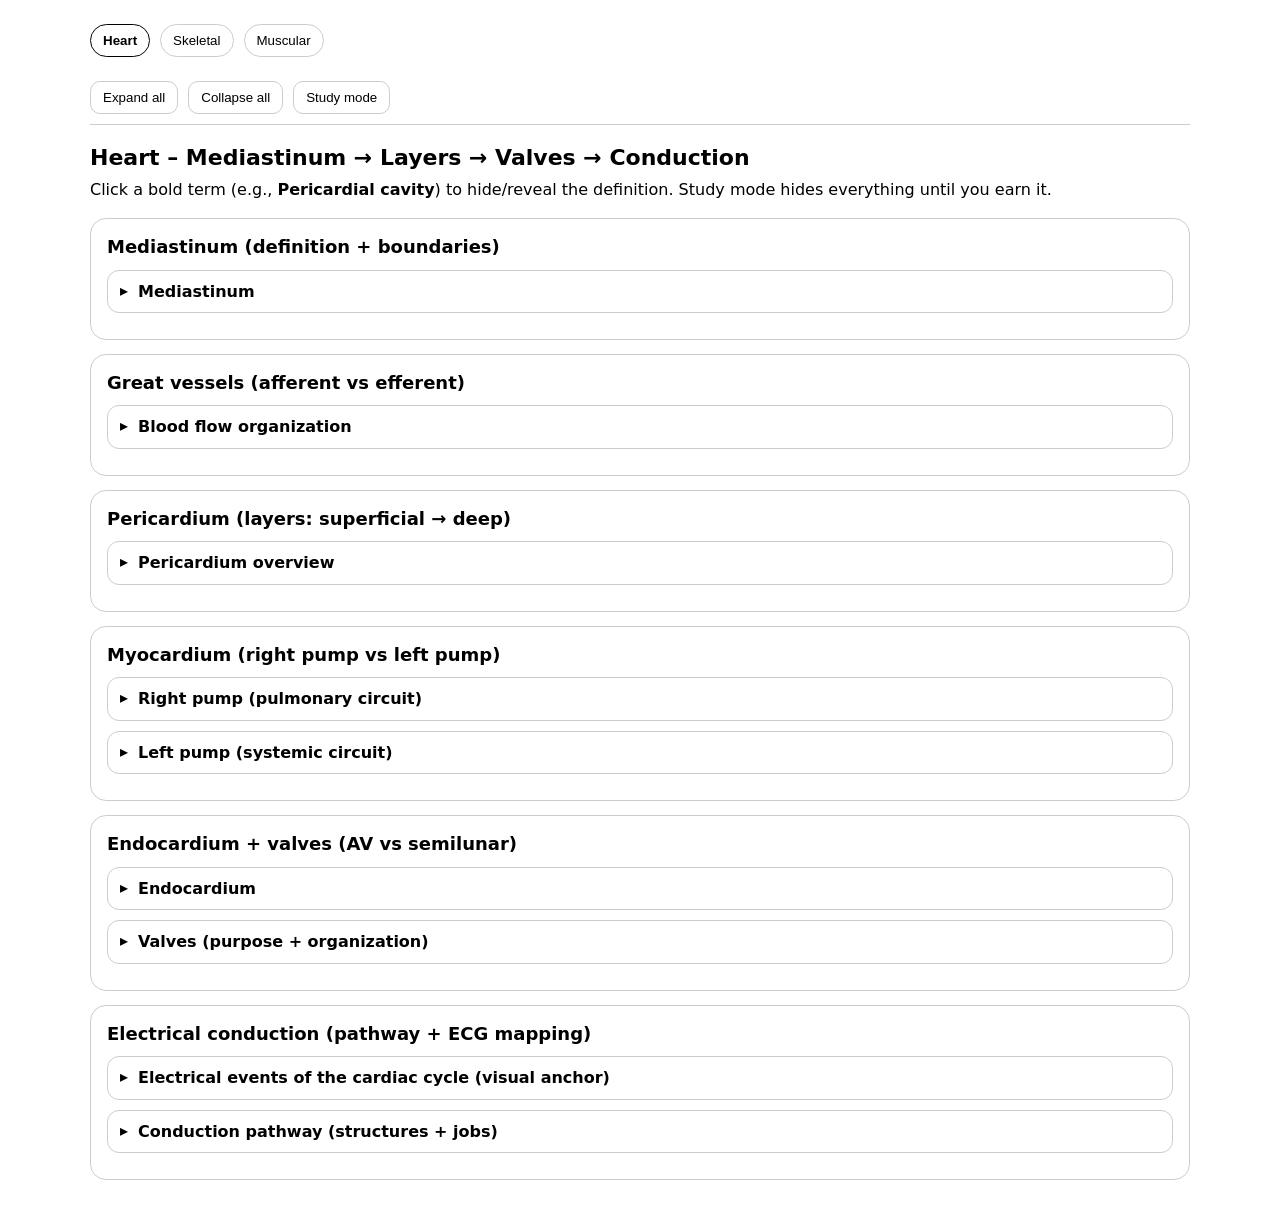
==== index.html @ af653d6c "Add files via upload" ====
<!DOCTYPE html>
<html lang="en">
<head>
  <meta charset="utf-8">
  <meta name="viewport" content="width=device-width,initial-scale=1">
  <title>Anatomy Notes – Heart + Skeletal + Muscular</title>
  <style>
:root{
  --bg:#ffffff;
  --card:#ffffff;
  --ink:#000000;
  --muted:#000000;
  --line:#cccccc;
  --accent:#000000;
}
body{
  margin:0; padding:24px;
  font-family: system-ui, -apple-system, Segoe UI, Roboto, Arial, sans-serif;
  background:var(--bg); color:var(--ink);
  line-height:1.35;
}
.wrap{ max-width: 1100px; margin: 0 auto; }
h1{ margin:0 0 6px 0; font-size:22px; }
.sub{ margin:0 0 18px 0; color:var(--muted); }
section{
  background:var(--card);
  border:1px solid var(--line);
  border-radius:16px;
  padding:16px;
  margin:14px 0;
}
h2{ margin:0 0 10px 0; font-size:18px; }
details{
  border:1px solid var(--line);
  border-radius:12px;
  padding:10px 12px;
  margin:10px 0;
  background:rgba(255,255,255,0.02);
}
details details{ background:rgba(255,255,255,0.015); }
summary{
  cursor:pointer;
  font-weight:650;
  list-style:none;
  outline:none;
}
summary::-webkit-details-marker{ display:none; }
summary::before{
  content:"▸";
  display:inline-block;
  margin-right:10px;
  color:var(--accent);
  transform: translateY(-1px);
}
details[open] > summary::before{ content:"▾"; }
ul{ margin:8px 0 0 22px; }
li{ margin:4px 0; }
.note{ color:var(--muted); margin:8px 0 0 0; }
.tag{
  display:inline-block;
  font-size:12px;
  padding:2px 8px;
  border:1px solid var(--line);
  border-radius:999px;
  color:var(--muted);
  margin-left:8px;
}

/* Toolbar */
.toolbar{
  display:flex; gap:10px; flex-wrap:wrap;
  margin:14px 0 18px 0;
  position: sticky;
  top: 0;
  z-index: 1000;
  background: var(--bg);
  padding: 10px 0;
  border-bottom: 1px solid var(--line);
}
button{
  background:var(--card); color:var(--ink);
  border:1px solid var(--line);
  padding:8px 12px; border-radius:10px;
  cursor:pointer;
}
button:hover{ border-color:var(--accent); }
.active-mode{ font-weight:700; border-color:var(--accent); }

/* Tabs */
.tabbar{
  display:flex;
  gap:10px;
  flex-wrap:wrap;
  margin: 0 0 12px 0;
}
.tabbar button{
  border-radius:999px;
}
.tabbar button.active-tab{
  font-weight:800;
  border-color:var(--accent);
}
.tab-panel{ display:none; }
.tab-panel.active{ display:block; }

/* Flashcards */
.fc-term{
  appearance:none;
  outline:none;
  font: inherit;
  font-weight: 700;
  padding: 0;
  border: 0;
  background: transparent;
  color: var(--ink);
  cursor: pointer;
  text-align: left;
  box-shadow:none;
  border-radius:0;
}
.fc-term:hover{ text-decoration: underline; text-underline-offset: 3px; }
.fc-term:focus{ outline:none; }
.fc-term:focus-visible{ outline:none; box-shadow:none; border-radius:0; }
.fc-def{ display:inline; }
.fc-hidden .fc-def{ display:none; }
.fc-card{ position: relative; }
.study-mode .fc-card:not(.fc-revealed) .fc-def{ display:none; }

/* Tables + images */
table{ width:100%; border-collapse: collapse; margin: 0.5rem 0 0.75rem; font-size: 0.95em; }
th, td{ border: 1px solid #cfcfcf; padding: 0.35rem 0.5rem; vertical-align: top; text-align:left; }
th{ background: #f3f3f3; }
img{ max-width:100%; height:auto; border-radius:12px; border:1px solid var(--line); display:block; margin: 0.6rem 0; }

@media print{
  body{ background:#fff; color:#000; padding:0; }
  section, details{ background:#fff; border-color:#ccc; }
  .toolbar, .tabbar{ display:none !important; }
  summary::before{ color:#000; }
  .note{ color:#333; }
}
</style>
</head>
<body>
  <div class="wrap">
    <div class="tabbar" role="tablist" aria-label="Notes tabs">
      <button type="button" data-tab="heart" class="active-tab" role="tab">Heart</button>
      <button type="button" data-tab="skeletal" role="tab">Skeletal</button>
      <button type="button" data-tab="muscular" role="tab">Muscular</button>
    </div>

    <div id="panel-heart" class="tab-panel active" role="tabpanel" aria-label="Heart notes">
      <div class="toolbar">
        <button type="button" onclick="toggleAll('heart', true)">Expand all</button>
        <button type="button" onclick="toggleAll('heart', false)">Collapse all</button>
        <button id="studyToggle-heart" type="button">Study mode</button>
      </div>
      <h1>Heart – Mediastinum → Layers → Valves → Conduction</h1>
  <div class="sub">Click a bold term (e.g., <b>Pericardial cavity</b>) to hide/reveal the definition. Study mode hides everything until you earn it.</div>

  

  <!-- ========================= -->
  <!-- 1) Mediastinum            -->
  <!-- ========================= -->
  <section>
    <h2>Mediastinum (definition + boundaries)</h2>

    <details open>
      <summary>Mediastinum</summary>
      <ul>
        <li><b>Definition</b>: Central compartment of the thoracic cavity between the right and left pleural sacs.</li>
      </ul>

      <details>
        <summary>Boundaries (whole mediastinum)</summary>
        <ul>
          <li><b>Anterior boundary</b>: Sternum + costal cartilages.</li>
          <li><b>Posterior boundary</b>: Thoracic vertebral bodies.</li>
          <li><b>Lateral boundary</b>: Mediastinal pleura (the medial pleural surfaces).</li>
          <li><b>Inferior boundary</b>: Diaphragm.</li>
          <li><b>Superior boundary</b>: Superior thoracic aperture (thoracic inlet).</li>
        </ul>
      </details>

    </details>
  </section>

  <!-- ========================= -->
  <!-- 2) Great vessels          -->
  <!-- ========================= -->
  <section>
    <h2>Great vessels (afferent vs efferent)</h2>

    <details open>
      <summary>Blood flow organization</summary>
      <p class="note">Afferent = flowing into the heart. Efferent = flowing out of the heart.</p>

      <details>
        <summary>Afferent (to the heart)</summary>
        <ul>
          <li><b>Superior vena cava (SVC)</b>: Returns deoxygenated blood from the upper body to the right atrium.</li>
          <li><b>Inferior vena cava (IVC)</b>: Returns deoxygenated blood from the lower body to the right atrium.</li>
          <li><b>Pulmonary veins</b>: Return oxygenated blood from the lungs to the left atrium.</li>
        </ul>
      </details>

      <details>
        <summary>Efferent (from the heart)</summary>
        <ul>
          <li><b>Pulmonary trunk → pulmonary arteries</b>: Carry deoxygenated blood from the right ventricle to the lungs.</li>
          <li><b>Aorta</b>: Carries oxygenated blood from the left ventricle to the systemic circulation.</li>
        </ul>
      </details>

    </details>
  </section>

  <!-- ========================= -->
  <!-- 3) Pericardium            -->
  <!-- ========================= -->
  <section>
    <h2>Pericardium (layers: superficial → deep)</h2>

    <details open>
      <summary>Pericardium overview</summary>
      <ul>
        <li><b>Pericardium</b>: A protective sac around the heart that anchors it in the mediastinum and provides a low-friction surface for beating.</li>
      </ul>

      <details open>
        <summary>Layers (superficial → deep)</summary>
        <ul>
          <li><b>Fibrous pericardium</b>: Tough outer layer of dense connective tissue. It is firmly anchored to the <b>central tendon of the diaphragm</b>, attached anteriorly to the sternum (sternopericardial connections), and continuous superiorly with the connective tissue (adventitia) of the great vessels—anchoring the heart in place and limiting sudden expansion.</li>
          <li><b>Parietal serous pericardium</b>: Thin, smooth serous membrane that lines the inner surface of the fibrous pericardium (it is the “sac lining” of the serous pericardium).</li>
          <li><b>Pericardial cavity</b>: Potential space between the parietal and visceral serous layers containing a thin film of serous fluid; acts as a lubrication layer so the heart can beat with minimal friction against the sac.</li>
          <li><b>Visceral serous pericardium (epicardium)</b>: Serous membrane tightly adherent to the heart surface; it is the “heart surface” layer of the serous pericardium and is also the outermost layer of the heart wall.</li>
        </ul>
        <p class="note">Mechanic idea: fibrous = anchor/limit; serous = slippery; cavity = fluid glide-plane.</p>
      </details>

      <details>
        <summary>Common confusion breaker: pericardium vs heart wall</summary>
        <ul>
          <li><b>Epicardium</b>: Same thing as visceral serous pericardium (outer heart surface).</li>
          <li><b>Myocardium</b>: Thick cardiac muscle layer that generates force.</li>
          <li><b>Endocardium</b>: Inner lining of chambers/valves (continuous with vascular endothelium).</li>
        </ul>
        <p class="note">One phrase that helps: <b>Serous pericardium folds</b> (parietal ↔ visceral) with a small <b>fluid space</b> between them.</p>
      </details>

    </details>
  </section>

  <!-- ========================= -->
  <!-- 4) Myocardium             -->
  <!-- ========================= -->
  <section>
    <h2>Myocardium (right pump vs left pump)</h2>

    <details open>
      <summary>Right pump (pulmonary circuit)</summary>
      <ul>
        <li><b>Right atrium (RA)</b>: Receiving chamber for systemic venous blood (from SVC/IVC).</li>
        <li><b>Right ventricle (RV)</b>: Sending chamber to the pulmonary trunk; RV wall is <b>thinner than the LV</b> (built for lower-pressure output).</li>
      </ul>
    </details>

    <details open>
      <summary>Left pump (systemic circuit)</summary>
      <ul>
        <li><b>Left atrium (LA)</b>: Receiving chamber for oxygenated blood (from pulmonary veins).</li>
        <li><b>Left ventricle (LV)</b>: Sending chamber to the aorta; LV wall is <b>thicker than the RV</b> (built for higher-pressure output).</li>
      </ul>
    </details>

  </section>

  <!-- ========================= -->
  <!-- 5) Endocardium + valves   -->
  <!-- ========================= -->
  <section>
    <h2>Endocardium + valves (AV vs semilunar)</h2>

    <details open>
      <summary>Endocardium</summary>
      <ul>
        <li><b>Endocardium</b>: Endothelial inner lining of the heart chambers and valves; smooth non-stick lining continuous with blood vessel endothelium.</li>
      </ul>
    </details>

    <details open>
      <summary>Valves (purpose + organization)</summary>
      <ul>
        <li><b>Valve purpose</b>: Ensure one-way blood flow by preventing backflow when pressure gradients reverse.</li>
      </ul>

      <details open>
        <summary>Atrioventricular (AV) valves (atrium → ventricle)</summary>
        <ul>
          <li><b>Tricuspid valve</b>: Right atrium → right ventricle.</li>
          <li><b>Mitral (bicuspid) valve</b>: Left atrium → left ventricle.</li>
          <li><b>Chordae tendineae</b>: Fibrous cords connecting valve leaflets to papillary muscles; prevent leaflet prolapse into atria during ventricular contraction.</li>
          <li><b>Papillary muscles</b>: Ventricular muscles that tense chordae during systole to stabilize AV valves and reduce regurgitation risk.</li>
        </ul>
      </details>

      <details open>
        <summary>Semilunar (SL) valves (ventricle → artery)</summary>
        <ul>
          <li><b>Pulmonic valve</b>: Right ventricle → pulmonary trunk.</li>
          <li><b>Aortic valve</b>: Left ventricle → aorta.</li>
          <li><b>How they close</b>: When ventricular pressure falls below arterial pressure, blood briefly flows backward toward the ventricle and fills the cusps, snapping the valve shut.</li>
        </ul>
      </details>

    </details>

  </section>

  <!-- ========================= -->
  <!-- 6) Conduction + ECG       -->
  <!-- ========================= -->
  <section>
    <h2>Electrical conduction (pathway + ECG mapping)</h2>

    <details open>
      <summary>Electrical events of the cardiac cycle (visual anchor)</summary>
      <div class="imgCard">
        <img src="[data-uri]" alt="ECG diagram" />
        <p class="imgCap">Diagram: P wave (atrial depolarization), QRS complex (ventricular depolarization), ST segment (uniform depolarization), T wave (ventricular repolarization).</p>
      </div>
      <p class="note">This image is embedded for portability.</p>
    </details>

    <details open>
      <summary>Conduction pathway (structures + jobs)</summary>
      <ul>
        <li><b>Sinoatrial (SA) node</b>: Primary pacemaker in the right atrium near the SVC; initiates atrial depolarization.</li>
        <li><b>Bachmann’s bundle</b>: Preferential pathway carrying impulses from the right atrium to the left atrium, coordinating atrial activation.</li>
        <li><b>Internodal pathways</b>: Conduction routes within the right atrium that carry impulses toward the AV node.</li>
        <li><b>Atrioventricular (AV) node</b>: The gate between atria and ventricles; slows conduction and filters impulses before they reach the ventricles.</li>
        <li><b>Bundle of His (AV bundle)</b>: Electrical bridge through the fibrous skeleton into the interventricular septum.</li>
        <li><b>Right and left bundle branches</b>: Rapid pathways down the interventricular septum toward the apex.</li>
        <li><b>Purkinje fibers</b>: Fast subendocardial network that spreads depolarization across ventricular myocardium for coordinated contraction.</li>
      </ul>

      <details open>
        <summary>AV node as “Equalizer” and “Resistor” (two different jobs)</summary>
        <ul>
          <li><b>Equalizer (timing)</b>: Delays atrial-to-ventricular conduction (~0.1 s) so atria can finish emptying into ventricles before ventricular contraction begins.</li>
          <li><b>Resistor (filter)</b>: Limits how many atrial impulses reach the ventricles at very fast atrial rates (long refractory period + decremental conduction → some impulses are blocked).</li>
          <li><b>Key exam nuance</b>: An isoelectric segment on the ECG can coincide with strong mechanical contraction (flat electrical line ≠ mechanical silence).</li>
        </ul>
      </details>

      <details>
        <summary>Quick reference table (ECG timing + electrical location + mechanical meaning)</summary>
                <table class="miniTable">
          <thead>
            <tr>
              <th>ECG component</th>
              <th>Duration (seconds / boxes)</th>
              <th>Amplitude (mm / boxes)</th>
              <th>Electrical location (what tissue is active?)</th>
              <th>Mechanical consequence</th>
            </tr>
          </thead>
          <tbody>
            <tr>
              <td>P wave</td>
              <td>0.08–0.10 s / 2–2.5 boxes</td>
              <td>&lt; 2.5 mm / &lt; 2.5 boxes</td>
              <td>Atrial myocardium depolarizing</td>
              <td>Atrial systole follows shortly</td>
            </tr>
            <tr>
              <td>PR interval</td>
              <td>0.12–0.20 s / 3–5 boxes</td>
              <td>N/A</td>
              <td>AV node delay → His entry</td>
              <td>Ventricular filling time protected (atria finish emptying before ventricles contract)</td>
            </tr>
            <tr>
              <td>QRS complex</td>
              <td>0.06–0.10 s / 1.5–2.5 boxes</td>
              <td>5–30 mm / 5–30 boxes</td>
              <td>IVS + ventricular myocardium depolarizing</td>
              <td>Ventricular systole begins and ramps</td>
            </tr>
            <tr>
              <td>QT interval</td>
              <td>&lt; 0.44–0.46 s / up to 11 boxes</td>
              <td>N/A</td>
              <td>Ventricles from start of depolarization → end of repolarization</td>
              <td>Total ventricular “electrical systole” time (sets the timing window for contraction + recovery)</td>
            </tr>
            <tr>
              <td>T wave</td>
              <td>N/A</td>
              <td>&lt; 5 mm (limb), &lt; 10 mm (precordial) / &lt; 5–10 boxes</td>
              <td>Ventricular myocardium repolarizing</td>
              <td>Relaxation begins → diastole setup</td>
            </tr>
            <tr>
              <td>ST segment</td>
              <td>0.08–0.12 s / 2–3 boxes</td>
              <td>Isoelectric (&lt; 1–2 boxes)</td>
              <td>Ventricles uniformly depolarized</td>
              <td>Peak contraction/ejection phase (flat electrical line ≠ mechanical silence)</td>
            </tr>
            <tr>
              <td>U wave</td>
              <td>N/A</td>
              <td>&lt; 1.5 mm / &lt; 1.5 boxes</td>
              <td>Often not visible; late repolarization (exact source can vary)</td>
              <td>Usually no distinct mechanical event (if prominent, think “something’s off” clinically)</td>
            </tr>
          </tbody>
        </table>
      </details>

    </details>

  </section>
    </div>

    <div id="panel-skeletal" class="tab-panel" role="tabpanel" aria-label="Skeletal notes">
      <div class="toolbar">
        <button type="button" onclick="toggleAll('skeletal', true)">Expand all</button>
        <button type="button" onclick="toggleAll('skeletal', false)">Collapse all</button>
        <button id="studyToggle-skeletal" type="button">Study mode</button>
      </div>
      <h1>Skeletal System – Adult Bone Types + Bone Pathology</h1>
 
  

  <!-- ========================= -->
  <!-- 1) ADULT SKELETON BY TYPE -->
  <!-- ========================= -->
  <section>
    <h2>Adult skeleton reorganized by bone type (the “206-by-shape” map)</h2>

    <details>
      <summary>1) Long bones (90 total)</summary>

      <details>
        <summary>Upper limb + girdle</summary>
        <ul>
          <li>Clavicle (2)</li>
          <li>Humerus (2)</li>
          <li>Radius (2)</li>
          <li>Ulna (2)</li>
          <li>Metacarpals I–V (10 total)</li>
          <li>Hand phalanges (28 total)
            <ul>
              <li>Proximal (10)</li>
              <li>Middle (8)</li>
              <li>Distal (10)</li>
            </ul>
          </li>
        </ul>
      </details>

      <details>
        <summary>Lower limb</summary>
        <ul>
          <li>Femur (2)</li>
          <li>Tibia (2)</li>
          <li>Fibula (2)</li>
          <li>Metatarsals I–V (10 total)</li>
          <li>Foot phalanges (28 total)
            <ul>
              <li>Proximal (10)</li>
              <li>Middle (8)</li>
              <li>Distal (10)</li>
            </ul>
          </li>
        </ul>
      </details>

      <p class="note">Learning hook: long bones = leverage + locomotion + big marrow spaces.</p>
    </details>

    <details>
      <summary>2) Short bones (28 total)</summary>

      <details>
        <summary>Carpals (14 total, excluding pisiform—see sesamoid)</summary>
        <ul>
          <li>Scaphoid (2)</li>
          <li>Lunate (2)</li>
          <li>Triquetrum (2)</li>
          <li>Trapezium (2)</li>
          <li>Trapezoid (2)</li>
          <li>Capitate (2)</li>
          <li>Hamate (2)</li>
        </ul>
      </details>

      <details>
        <summary>Tarsals (14 total)</summary>
        <ul>
          <li>Calcaneus (2)</li>
          <li>Talus (2)</li>
          <li>Navicular (2)</li>
          <li>Cuboid (2)</li>
          <li>Medial cuneiform (2)</li>
          <li>Intermediate cuneiform (2)</li>
          <li>Lateral cuneiform (2)</li>
        </ul>
      </details>

      <p class="note">Learning hook: short bones = stability + shock distribution + controlled glide.</p>
    </details>

    <details>
      <summary>3) Flat bones (38 total)</summary>

      <details>
        <summary>Thorax</summary>
        <ul>
          <li>Ribs (24) (12 pairs)</li>
          <li>Sternum (1)</li>
        </ul>
      </details>

      <details>
        <summary>Shoulder</summary>
        <ul>
          <li>Scapulae (2)</li>
        </ul>
      </details>

      <details>
        <summary>Skull (plate-like protection bones)</summary>
        <ul>
          <li>Frontal (1)</li>
          <li>Parietal (2)</li>
          <li>Occipital (1)</li>
          <li>Temporal (2)</li>
          <li>Nasal (2)</li>
          <li>Lacrimal (2)</li>
          <li>Vomer (1)</li>
        </ul>
      </details>

      <p class="note">Learning hook: flat bones = protection + broad muscle attachment + marrow “real estate.”</p>
    </details>

    <details>
      <summary>4) Irregular bones (46 total)</summary>

      <details>
        <summary>Vertebral column</summary>
        <ul>
          <li>C1–C7 (7)</li>
          <li>T1–T12 (12)</li>
          <li>L1–L5 (5)</li>
          <li>Sacrum (5 Fused)</li>
          <li>Coccyx (4 Fused)</li>
        </ul>
      </details>

      <details>
        <summary>Pelvis</summary>
        <ul>
          <li>Hip bones / os coxae (2) <span class="tag">fused compound bones</span></li>
        </ul>
      </details>

      <details>
        <summary>Skull (complex base + face shapes)</summary>
        <ul>
          <li>Sphenoid (1)</li>
          <li>Ethmoid (1)</li>
          <li>Maxillae (2)</li>
          <li>Mandible (1)</li>
          <li>Zygomatic (2)</li>
          <li>Palatine (2)</li>
          <li>Inferior nasal conchae (2)</li>
        </ul>
      </details>

      <details>
        <summary>Other</summary>
        <ul>
          <li>Hyoid (1)</li>
        </ul>
      </details>

      <details>
        <summary>Auditory ossicles (middle ear)</summary>
        <ul>
          <li>Malleus (2)</li>
          <li>Incus (2)</li>
          <li>Stapes (2)</li>
        </ul>
      </details>

      <p class="note">Learning hook: irregular bones = “custom parts” (spine, skull base, face, pelvis).</p>
    </details>

    <details>
      <summary>5) Sesamoid bones</summary>
      <details>
        <summary>Standard sesamoids included in the classic 206 count (4 total)</summary>
        <ul>
          <li>Patellae (2)</li>
          <li>Pisiform (2) <span class="tag">embedded in tendon</span></li>
        </ul>
      </details>

      <details>
        <summary>Common accessory sesamoids (often present; not always counted)</summary>
        <ul>
          <li>Hallux sesamoids (typically 2 under the 1st metatarsal head)</li>
          <li>Thumb sesamoids (often near the MCP region)</li>
        </ul>
      </details>

      <p class="note">Learning hook: sesamoids = tendon “pulley stones” → improve leverage, reduce friction.</p>
    </details>

    <details>
      <summary>6) Sutural (wormian) bones <span class="tag">variable/accessory</span></summary>
      <ul>
        <li>Small extra bones that can occur within cranial sutures (number/location vary)</li>
      </ul>
    </details>
  </section>

  <!-- ========================= -->
  <!-- 2) BONE PATHOLOGY -->
  <!-- ========================= -->
  <section>
    <h2>Bone pathology (Definitions with micro → macro logic)</h2>
    <p class="note" id="pathNote">Tip: click the condition name to hide/reveal the definition (quick recall drills).</p>
    
    <details>
      <summary>A) Remodeling / density problems (chronic “renovation imbalance”)</summary>
      <ul>
        <li><b>Osteopenia</b>: Lower-than-normal bone mineral density (BMD) that isn’t severe enough to be osteoporosis; reflects <b>net remodeling deficit</b> (resorption &gt; formation) and increases fracture risk over time.</li>
        <li><b>Osteoporosis</b>: Decreased bone mass + weaker micro-architecture (thin trabeculae, porous cortex) from <b>chronic resorption outpacing formation</b>, leading to fragility fractures (hip, vertebrae, wrist are common).</li>
        <li><b>Paget disease of bone (osteitis deformans)</b>: Disordered high-turnover remodeling—bone is broken down and rebuilt too fast, producing structurally abnormal, enlarged, weaker bone (pain, deformity, fracture risk).</li>
      </ul>
    </details>

    <details>
      <summary>B) Mineralization problems (the “soft bone” family)</summary>
      <ul>
        <li><b>Osteomalacia (adults)</b>: Poor mineralization of osteoid → bones become softer, causing bone pain and increased fracture risk (often linked to vitamin D/calcium/phosphate problems).</li>
        <li><b>Rickets (children)</b>: Pediatric osteomalacia affecting growing bones/growth plates, leading to impaired endochondral mineralization and skeletal deformities.</li>
      </ul>
    </details>

    <details>
      <summary>C) Blood supply failure (acute or chronic “no fuel, no bone”)</summary>
      <ul>
        <li><b>Osteonecrosis / Avascular necrosis (AVN)</b>: Bone tissue death from reduced blood flow → structural collapse risk (commonly femoral head). Micro: osteocytes die; macro: subchondral bone weakens and can collapse.</li>
        <li><b>Bone infarct</b>: Ischemic necrosis within bone (same concept; location emphasis).</li>
      </ul>
    </details>

    <details>
      <summary>D) Infection/inflammation (bone as a battleground)</summary>
      <ul>
        <li><b>Osteomyelitis</b>: Infection of bone causing inflammatory destruction—swelling/pressure can reduce blood flow, and inflammatory signaling ramps osteoclast activity → bone breakdown; possible abscess/sequestrum (clinically: pain; fever may/may not be present; inflammatory markers often elevated).</li>
      </ul>
    </details>

    <details>
      <summary>E) Mechanical failure (acute injury patterns)</summary>
      <ul>
        <li><b>Fracture</b>: Break in bone continuity when load exceeds bone strength (strength depends on mineralization + density + micro-architecture + direction of force).</li>
      </ul>

      <details>
        <summary>Fracture patterns (click to expand)</summary>
        <ul>
          <li><b>Open (compound)</b>: Communicates with outside → higher infection risk.</li>
          <li><b>Closed (simple)</b>: Skin intact.</li>
          <li><b>Comminuted</b>: Multiple fragments (often high-energy trauma; harder stabilization).</li>
          <li><b>Spiral</b>: Twisting force.</li>
          <li><b>Transverse / Oblique</b>: Straight-across / angled break from bending/compression.</li>
          <li><b>Compression</b>: Vertebral bodies commonly (often fragility-related).</li>
          <li><b>Impacted</b>: Ends driven into each other.</li>
          <li><b>Greenstick (kids)</b>: Incomplete bend/break (bone more flexible).</li>
          <li><b>Stress fracture</b>: Microfractures from repetitive loading &gt; repair capacity (common tibia/metatarsals).</li>
          <li><b>Pathologic fracture</b>: Minimal trauma due to underlying weakness (osteoporosis, tumor, infection, etc.).</li>
        </ul>
      </details>

      <p class="note">Micro → macro idea: repeated microcracks + inadequate repair = stress fracture; low density/poor architecture = fragility fracture; altered matrix = pathologic fracture.</p>
    </details>

    <details>
      <summary>F) Genetic/primary structural defects (built wrong from the start)</summary>
      <ul>
        <li><b>Osteogenesis imperfecta</b>: Inherited disorder (classically collagen-related) leading to brittle bone—matrix is structurally weak, so fractures occur with low trauma.</li>
      </ul>
    </details>

    <details>
      <summary>G) Tumor/Marrow-driven bone destruction</summary>
      <ul>
        <li><b>Osteosarcoma</b>: Malignant bone-forming tumor; causes local bone destruction and pain, may present with swelling/mass.</li>
        <li><b>Multiple myeloma (bone involvement)</b>: Marrow plasma cell cancer causing lytic bone lesions via signaling that increases osteoclast activity → bone pain, fractures.</li>
        <li><b>Bone metastasis</b>: Cancer spread to bone causing weakening (lytic) or abnormal hardening (blastic) depending on tumor type; increases fracture risk and pain.</li>
      </ul>
    </details>

  </section>
    </div>

    <div id="panel-muscular" class="tab-panel" role="tabpanel" aria-label="Muscular notes">
      <div class="toolbar">
        <button type="button" onclick="toggleAll('muscular', true)">Expand all</button>
        <button type="button" onclick="toggleAll('muscular', false)">Collapse all</button>
        <button id="studyToggle-muscular" type="button">Study mode</button>
      </div>
      <h1>Muscular System – Regional Map + Pathology</h1>
  

  <section id="skeletalMap">
    <h2>Skeletal muscle map (region → compartment → action)</h2>

      <p class="note">This is a motion-first view (useful for exams). Click any motion label to hide/reveal the prime movers.</p>

      
      

<details>
        <summary>Neck / Head</summary>
        <ul>
          <li><b>Neck flexion</b>: Bring chin to rest on chest.
  <ul>
    <li>Sternocleidomastoid, Anterior scalene, Longus capitis, Longus colli.</li>
  </ul>
</li>
          <li><b>Neck extension</b>: Return head to erect position.
  <ul>
    <li>Superior trapezius, Splenius capitis/cervicis, Semispinalis capitis/cervicis, Longissimus capitis/cervicis, Interspinales cervicis.</li>
  </ul>
</li>
          <li><b>Neck lateral flexion</b>: Tilt head as far as possible toward each shoulder.
  <ul>
    <li>Scalenes, Sternocleidomastoid (ipsilateral), Splenius, Longissimus, Levator scapulae (assist).</li>
  </ul>
</li>
          <li><b>Neck rotation</b>: Turn head left/right as far as possible.
  <ul>
    <li>Sternocleidomastoid (contralateral), Splenius (ipsilateral), Multifidus/rotatores (segmental).</li>
  </ul>
</li>
        </ul>
      </details>

      <details>
        <summary>Shoulder (glenohumeral)</summary>
        <ul>
          <li><b>Flexion</b>: Raise arm from side position forward to position above head.
  <ul>
    <li>Anterior deltoid, Pectoralis major (clavicular), Biceps brachii, Coracobrachialis.</li>
  </ul>
</li>
          <li><b>Extension</b>: Return arm to position at side of body.
  <ul>
    <li>Posterior deltoid, Latissimus dorsi, Teres major, Triceps brachii (long head).</li>
  </ul>
</li>
          <li><b>Abduction</b>: Raise arm from side to position above head with palm away from head.
  <ul>
    <li>Deltoid, Supraspinatus.</li>
  </ul>
</li>
          <li><b>Adduction</b>: Lower arm sideways and across body as far as possible.
  <ul>
    <li>Latissimus dorsi, Teres major, Pectoralis major, Coracobrachialis, Triceps (long head).</li>
  </ul>
</li>
          <li><b>Medial rotation</b>: With elbow flexed, rotate arm so the thumb turns inward and toward the back.
  <ul>
    <li>Subscapularis, Pectoralis major, Latissimus dorsi, Teres major, Anterior deltoid.</li>
  </ul>
</li>
          <li><b>Lateral rotation</b>: With elbow flexed, rotate arm so the thumb turns upward and even with the head.
  <ul>
    <li>Infraspinatus, Teres minor, Posterior deltoid.</li>
  </ul>
</li>
        </ul>
      </details>

      <details>
        <summary>Elbow / Forearm / Wrist</summary>
        <ul>
          <li><b>Elbow flexion</b>: Bend elbow so lower arm moves toward shoulder and hand is level with shoulder.
  <ul>
    <li>Biceps brachii, Brachialis, Brachioradialis.</li>
  </ul>
</li>
          <li><b>Elbow extension</b>: Straighten elbow by lowering hand.
  <ul>
    <li>Triceps brachii, Anconeus.</li>
  </ul>
</li>
          <li><b>Supination</b>: Turn lower arm and hand so palm is up.
  <ul>
    <li>Supinator, Biceps brachii.</li>
  </ul>
</li>
          <li><b>Pronation</b>: Turn lower arm so palm is down.
  <ul>
    <li>Pronator teres, Pronator quadratus.</li>
  </ul>
</li>
          <li><b>Wrist flexion</b>: Move palm toward inner aspect of forearm.
  <ul>
    <li>Flexor carpi radialis, Flexor carpi ulnaris, Palmaris longus, Flexor digitorum superficialis (assist).</li>
  </ul>
</li>
          <li><b>Wrist extension</b>: Move fingers so fingers, hands, and forearm are in same plane.
  <ul>
    <li>Extensor carpi radialis longus/brevis, Extensor carpi ulnaris.</li>
  </ul>
</li>
          <li><b>Wrist abduction (radial deviation)</b>: Bend wrist toward thumb.
  <ul>
    <li>Flexor carpi radialis, Extensor carpi radialis longus/brevis, APL/EPB (thumb contributors).</li>
  </ul>
</li>
          <li><b>Wrist adduction (ulnar deviation)</b>: Bend wrist toward fifth finger.
  <ul>
    <li>Flexor carpi ulnaris, Extensor carpi ulnaris.</li>
  </ul>
</li>
        </ul>
      </details>

      <details>
        <summary>Spine / Trunk</summary>
        <ul>
          <li><b>Spine flexion</b>: Bend trunk forward.
  <ul>
    <li>Rectus abdominis, Internal/external obliques.</li>
  </ul>
</li>
          <li><b>Spine extension</b>: Return trunk toward upright / arch backward.
  <ul>
    <li>Erector spinae (iliocostalis/longissimus/spinalis), Multifidus, Semispinalis, Rotatores, Interspinales.</li>
  </ul>
</li>
          <li><b>Spine lateral flexion</b>: Side-bend trunk toward each side.
  <ul>
    <li>Quadratus lumborum, Iliocostalis/longissimus, Internal/external obliques.</li>
  </ul>
</li>
          <li><b>Spine rotation</b>: Twist trunk left/right.
  <ul>
    <li>Internal/external obliques (coupled), Multifidus/rotatores (segmental control).</li>
  </ul>
</li>
        </ul>
      </details>

      <details>
        <summary>Hip / Knee / Ankle</summary>
        <ul>
          <li><b>Hip flexion</b>: Move leg forward and up.
  <ul>
    <li>Iliopsoas, Rectus femoris, Sartorius, Tensor fasciae latae, Iliacus.</li>
  </ul>
</li>
          <li><b>Hip extension</b>: Move leg back beside other leg.
  <ul>
    <li>Gluteus maximus, Hamstrings (long head biceps femoris, Semitendinosus, Semimembranosus), Adductor magnus (posterior fibers).</li>
  </ul>
</li>
          <li><b>Hip abduction</b>: Move leg away from body.
  <ul>
    <li>Gluteus medius/minimus, Tensor fasciae latae.</li>
  </ul>
</li>
          <li><b>Hip adduction</b>: Move leg back toward other leg (across midline if possible).
  <ul>
    <li>Adductor longus/brevis/magnus, Gracilis, Pectineus.</li>
  </ul>
</li>
          <li><b>Hip medial rotation</b>: Turn foot and leg toward other leg.
  <ul>
    <li>Anterior fibers of gluteus medius/minimus, Tensor fasciae latae.</li>
  </ul>
</li>
          <li><b>Hip lateral rotation</b>: Turn foot and leg away from other leg.
  <ul>
    <li>Gluteus maximus, Piriformis, Obturators, Gemelli, Quadratus femoris, Sartorius (assist).</li>
  </ul>
</li>

          <li><b>Knee flexion</b>: Bring heel back toward back of thigh.
  <ul>
    <li>Hamstrings, Gastrocnemius, Sartorius, Gracilis, Popliteus.</li>
  </ul>
</li>
          <li><b>Knee extension</b>: Straighten knee to return leg to the floor/standing.
  <ul>
    <li>Quadriceps (rectus femoris + vasti).</li>
  </ul>
</li>
          <li><b>Knee medial rotation</b>: With knee flexed, rotate tibia so foot turns inward (relative to femur).
  <ul>
    <li>Semitendinosus, Semimembranosus, Gracilis, Sartorius, Popliteus.</li>
  </ul>
</li>
          <li><b>Knee lateral rotation</b>: With knee flexed, rotate tibia so foot turns outward (relative to femur).
  <ul>
    <li>Biceps femoris.</li>
  </ul>
</li>

          <li><b>Dorsiflexion</b>: Move foot so that toes are pointed upward.
  <ul>
    <li>Tibialis anterior, Extensor hallucis longus, Extensor digitorum longus.</li>
  </ul>
</li>
          <li><b>Plantarflexion</b>: Move foot so that toes are pointed downward.
  <ul>
    <li>Gastrocnemius, Soleus, Tibialis posterior, Flexor hallucis longus, Flexor digitorum longus, Plantaris.</li>
  </ul>
</li>
          <li><b>Inversion</b>: Turn sole of foot toward the body.
  <ul>
    <li>Tibialis anterior, Tibialis posterior.</li>
  </ul>
</li>
          <li><b>Eversion</b>: Turn sole of foot away from the body.
  <ul>
    <li>Fibularis (peroneus) longus/brevis, Extensor digitorum longus (assist).</li>
  </ul>
</li>
        </ul>
      </details>
  </section>

  <section>
    
    


<h2>Muscular pathology (definitions with micro → macro logic)</h2>
    <p class="note" id="pathNote">Tip: click any bolded condition name to hide/reveal the definition. Study mode hides all definitions until you “earn” them.</p>

    <details>
      <summary>A) Tendinopathy / tendinitis / tenosynovitis (load → microdamage → pain)</summary>
      <ul>
        <li><b>Tendinopathy</b>: Umbrella term for painful tendon dysfunction. Mechanism: repetitive load → microtears + collagen disorganization; may be inflammatory early (“tendinitis”) and more degenerative with chronicity (“tendinosis”).</li>
        <li><b>Tendinitis</b>: More acute inflammatory tendon pain (often after a sudden spike in load). Mechanism: inflammatory mediators sensitize nociceptors → pain with use; swelling may appear.</li>
        <li><b>Tendinosis</b>: Chronic degenerative tendon change (less classic inflammation, more collagen chaos). Mechanism: failed healing → weaker tensile properties → pain + higher rupture risk under load.</li>
        <li><b>Tenosynovitis</b>: Inflammation of a tendon sheath (common in hands/wrists). Mechanism: friction inside a tight sheath → swelling → “sticking” motion and pain.</li>
        <li><b>Enthesopathy</b>: Pain/degeneration at the tendon-to-bone insertion (enthesis). Mechanism: high stress concentration at insertion → microfailure + inflammatory signaling.</li>
      </ul>

      <details>
        <summary>Major joint patterns (medial vs lateral differentiation)</summary>

        <details>
          <summary>Elbow</summary>
          <ul>
            <li><b>Lateral epicondylitis (tennis elbow)</b>: Lateral elbow pain from extensor origin tendinopathy (classically ECRB). Mechanism: wrist extension/grip overload → microtears at lateral epicondyle.</li>
            <li><b>Medial epicondylitis (golfer’s elbow)</b>: Medial elbow pain from flexor-pronator origin tendinopathy. Mechanism: wrist flexion/pronation overload → microtears at medial epicondyle.</li>
          </ul>
        </details>

        <details>
          <summary>Knee</summary>
          <ul>
            <li><b>Pes anserine tendinopathy</b>: Medial knee pain at sartorius/gracilis/semitendinosus insertion. Mechanism: valgus/overuse + friction at anteromedial tibia insertion.</li>
            <li><b>Iliotibial (IT) band friction syndrome</b>: Lateral knee pain from repetitive rubbing over lateral femoral epicondyle. Mechanism: repetitive flex/extend (running/cycling) → friction + local inflammation.</li>
            <li><b>Patellar tendinopathy (jumper’s knee)</b>: Anterior knee pain at patellar tendon (often inferior pole of patella). Mechanism: high eccentric quad load → microdamage in tendon.</li>
          </ul>
        </details>

        <details>
          <summary>Ankle / Foot</summary>
          <ul>
            <li><b>Posterior tibial tendinopathy</b>: Medial ankle/arch pain; may progress to acquired flatfoot. Mechanism: tendon overload → loss of dynamic arch support.</li>
            <li><b>Peroneal (fibularis) tendinopathy</b>: Lateral ankle pain; often with instability. Mechanism: eversion stabilizers overloaded (especially after ankle sprains).</li>
            <li><b>Achilles tendinopathy</b>: Posterior heel pain; thickened tendon common. Mechanism: repetitive plantarflexion load → microdamage; risk of rupture with degeneration.</li>
          </ul>
        </details>

        <details>
          <summary>Hip</summary>
          <ul>
            <li><b>Gluteus medius/minimus tendinopathy</b>: Lateral hip pain (greater trochanteric pain region). Mechanism: abductor overload → tendon microdamage near trochanter.</li>
            <li><b>Adductor tendinopathy</b>: Medial groin pain with adduction. Mechanism: high adductor load (cutting/sprinting) → microtears near pubic insertion.</li>
          </ul>
        </details>

        <details>
          <summary>Wrist / Hand</summary>
          <ul>
            <li><b>De Quervain tenosynovitis</b>: Radial (thumb-side) wrist pain from APL/EPB sheath inflammation. Mechanism: repetitive thumb abduction/extension → sheath swelling → friction.</li>
            <li><b>ECU tendinopathy/tenosynovitis</b>: Ulnar-side wrist pain from extensor carpi ulnaris overload. Mechanism: repetitive ulnar deviation/supination-pronation stresses the tendon in its groove.</li>
            <li><b>Trigger finger (stenosing tenosynovitis)</b>: Finger “catches/locks” as tendon thickens or A1 pulley tightens. Mechanism: tendon-pulley mismatch → snapping motion.</li>
          </ul>
        </details>

      </details>
    </details>

    <details>
      <summary>B) Bursitis (friction sacs inflamed)</summary>
      <ul>
        <li><b>Subacromial bursitis</b>: Shoulder pain with abduction; often co-travels with rotator cuff tendinopathy. Mechanism: impingement + repetitive overhead motion → bursal inflammation.</li>
        <li><b>Olecranon bursitis</b>: Posterior elbow swelling (“student’s elbow”). Mechanism: repeated pressure/trauma → fluid + inflammation.</li>
        <li><b>Prepatellar bursitis</b>: Anterior knee swelling (“housemaid’s knee”). Mechanism: kneeling pressure → bursal inflammation.</li>
        <li><b>Trochanteric bursitis</b>: Lateral hip pain; often part of greater trochanteric pain syndrome. Mechanism: friction/overuse at lateral hip structures.</li>
      </ul>
    </details>

    <details>
      <summary>C) Muscle injury (strain → tear → scar)</summary>
      <ul>
        <li><b>Muscle strain</b>: Overstretch/overload injury at muscle or myotendinous junction. Mechanism: microfiber disruption → inflammation → pain + weakness.</li>
        <li><b>Partial tear</b>: More structural fiber disruption; pain + functional deficit. Mechanism: bigger discontinuity → longer healing time + scar risk.</li>
        <li><b>Complete rupture</b>: Full-thickness failure (often tendon). Mechanism: compromised collagen + high load → sudden loss of function.</li>
        <li><b>DOMS (delayed onset muscle soreness)</b>: Soreness 24–72h after unusual/eccentric work. Mechanism: microdamage + inflammatory signaling + sensitization (not lactic acid).</li>
      </ul>
    </details>

    <details>
      <summary>D) Compartment syndromes (pressure → ischemia)</summary>
      <ul>
        <li><b>Acute compartment syndrome</b>: Rising compartment pressure compromises perfusion → ischemia → necrosis. Mechanism: swelling/bleeding in a closed fascial box; emergency to prevent permanent damage.</li>
        <li><b>Chronic exertional compartment syndrome</b>: Exercise-induced pressure rise causing recurrent pain/tightness that resolves with rest. Mechanism: reversible perfusion limitation during activity.</li>
      </ul>
    </details>

    <details>
      <summary>E) Inflammatory myopathies (immune attack on muscle)</summary>
      <ul>
        <li><b>Polymyositis</b>: Immune-mediated proximal muscle weakness. Mechanism: inflammatory cell attack on muscle fibers → weakness more than pain.</li>
        <li><b>Dermatomyositis</b>: Proximal weakness + characteristic skin findings. Mechanism: immune-mediated microvascular injury affecting muscle/skin.</li>
        <li><b>Inclusion body myositis</b>: Slowly progressive weakness (often older adults), frequently treatment-resistant. Mechanism: mixed inflammatory + degenerative protein-aggregate pathology.</li>
      </ul>
    </details>

    <details>
      <summary>F) Necrosis/toxicity (muscle breakdown)</summary>
      <ul>
        <li><b>Rhabdomyolysis</b>: Skeletal muscle breakdown releasing myoglobin/CK into blood. Mechanism: membrane failure → myoglobin load can injure kidneys; triggers include crush injury, extreme exertion, heat, certain meds/toxins.</li>
      </ul>
    </details>

    <details>
      <summary>G) Neuromuscular transmission disorders (wires + receptors fail → weakness)</summary>
      <ul>
        <li><b>Myasthenia gravis</b>: Autoantibodies reduce functional ACh receptors at NMJ → fatigable weakness. Mechanism: fewer receptors → smaller end-plate potentials → failure with repeated use.</li>
        <li><b>Lambert–Eaton syndrome</b>: Autoantibodies target presynaptic voltage-gated Ca²⁺ channels → reduced ACh release. Mechanism: less vesicle fusion → weakness that may improve with repeated activity (facilitation).</li>
        <li><b>Botulism</b>: Toxin blocks ACh release → flaccid paralysis. Mechanism: SNARE cleavage prevents vesicle fusion.</li>
        <li><b>Tetanus</b>: Toxin blocks inhibitory neurotransmitter release (GABA/glycine) → spastic paralysis. Mechanism: disinhibition of motor neurons.</li>
      </ul>
    </details>

    <details>
      <summary>H) Fascia disorders (wrapping tissue fails: friction, fibrosis, infection)</summary>
      <ul>
        <li><b>Plantar fasciitis</b>: Heel pain (often worst with first steps) from microdamage at the plantar fascia’s calcaneal attachment. Mechanism: repetitive tensile load → microtears + degenerative change; “-itis” is historical and may be less purely inflammatory chronically.</li>
        <li><b>Myofascial pain syndrome</b>: Regional pain driven by “trigger points” in taut muscle bands plus irritated fascia. Mechanism: local metabolic stress + sensitized nociceptors → referred pain patterns; perpetuated by overuse/posture/sleep stress.</li>
        <li><b>Dupuytren contracture (palmar fascial fibromatosis)</b>: Progressive thickening of palmar fascia → cords → flexion contractures (classically ring/small finger). Mechanism: fibroblast/myofibroblast overactivity → collagen deposition + tissue shortening.</li>
        <li><b>Eosinophilic fasciitis</b>: Painful swelling + thickened fascia (often forearms/legs). Mechanism: inflammatory infiltration + fibrosis of fascia → stiffness and “tight skin” sensation.</li>
        <li><b>Necrotizing fasciitis</b>: Rapid, life-threatening infection tracking along fascial planes. Mechanism: bacterial toxins + ischemia in fascia → fast tissue death; hallmark is pain out of proportion and systemic toxicity; requires urgent surgery + antibiotics.</li>
      </ul>
    </details>

    <details>
      <summary>I) Ligament pathology (joint stability fails: laxity → subluxation)</summary>
      <p class="note">Ligaments are dense regular connective tissue connecting bone-to-bone; they’re classically cataloged with the skeletal system, but are biomechanically inseparable from muscle tendons. Ligaments set the “rules of motion” that muscles act within.</p>
      <ul>
        <li><b>Ligament sprain</b>: Overstretch/partial tearing of ligament fibers. Mechanism: collagen fiber disruption → hemorrhage + inflammatory mediators → pain, swelling, instability.</li>
        <li><b>Complete ligament tear/rupture</b>: Full-thickness failure → mechanical instability. Mechanism: tensile overload (often with twisting) exceeds collagen strength; may need surgical reconstruction depending on structure/instability.</li>
        <li><b>ACL tear</b>: Knee instability after pivot/noncontact deceleration injury. Mechanism: anterior tibial translation + rotation overwhelms ACL; “pop” + swelling can occur.</li>
        <li><b>MCL sprain</b>: Medial knee pain after valgus stress. Mechanism: medial collateral fibers strained by force driving knee inward.</li>
        <li><b>LCL sprain</b>: Lateral knee pain after varus stress. Mechanism: lateral collateral fibers strained by force driving knee outward.</li>
        <li><b>Syndesmotic injury (high ankle sprain)</b>: Pain above ankle mortise, worse with external rotation/dorsiflexion. Mechanism: tearing of distal tibiofibular ligaments → widened mortise + prolonged recovery.</li>
        <li><b>UCL injury (thumb MCP; “skier’s thumb”)</b>: Loss of pinch stability after forced abduction. Mechanism: UCL tear → valgus laxity at thumb MCP.</li>
        <li><b>UCL injury (elbow; “thrower’s”)</b>: Medial elbow pain/instability with pitching. Mechanism: repeated valgus torque → microfailure/tear; may require reconstruction (“Tommy John”).</li>
        <li><b>Ligamentous laxity / hypermobility</b>: Excess joint motion due to collagen quality or neuromuscular control. Mechanism: lower passive restraint → higher demand on muscles and proprioception; injury risk rises if control is poor. Subluxation = a partial dislocation: the joint surfaces lose normal alignment/contact without complete separation.</li>
      </ul>
    </details>


  </section>
    </div>
  </div>

  <script>
(function(){
  const panels = ['heart','skeletal','muscular'];

  function setActive(tab){
    panels.forEach(id => {
      const btn = document.querySelector(`[data-tab="${id}"]`);
      const panel = document.getElementById(`panel-${id}`);
      if(btn) btn.classList.toggle('active-tab', id === tab);
      if(panel) panel.classList.toggle('active', id === tab);
    });
  }

  window.toggleAll = function(panelId, open){
    const panel = document.getElementById(`panel-${panelId}`);
    if(!panel) return;
    panel.querySelectorAll('details').forEach(d => { d.open = !!open; });
  };

  function initFlashcards(panelId){
    const panel = document.getElementById(`panel-${panelId}`);
    if(!panel) return;

    const STORAGE_KEY = `studyMode-${panelId}`;
    let studyMode = localStorage.getItem(STORAGE_KEY) === '1';

    const studyToggle = document.getElementById(`studyToggle-${panelId}`);

    function applyStudyMode(on){
      studyMode = !!on;
      localStorage.setItem(STORAGE_KEY, studyMode ? '1' : '0');
      panel.classList.toggle('study-mode', studyMode);

      if(studyToggle){
        studyToggle.classList.toggle('active-mode', studyMode);
      }

      panel.querySelectorAll('li.fc-card').forEach(li => {
        const btn = li.querySelector('button.fc-term');
        if(studyMode){
          li.classList.add('fc-hidden');
          li.classList.remove('fc-revealed');
          if(btn) btn.setAttribute('aria-expanded','false');
        } else {
          li.classList.remove('fc-hidden');
          li.classList.add('fc-revealed');
          if(btn) btn.setAttribute('aria-expanded','true');
        }
      });
    }

    // Convert any "<b>Term</b>: definition" list item into a flashcard (within this panel)
    const lis = panel.querySelectorAll('li');
    lis.forEach(li => {
      if(li.classList.contains('fc-card')) return;
      const b = li.querySelector('b');
      if(!b) return;

      const afterBold = (b.nextSibling && b.nextSibling.nodeType === Node.TEXT_NODE)
        ? b.nextSibling.textContent
        : '';
      if(!afterBold.trim().startsWith(':')) return;

      li.classList.add('fc-card');

      const termText = b.textContent.trim();
      const termBtn = document.createElement('button');
      termBtn.type = 'button';
      termBtn.className = 'fc-term';
      termBtn.textContent = termText;

      b.replaceWith(termBtn);

      const defSpan = document.createElement('span');
      defSpan.className = 'fc-def';

      const nodesToMove = [];
      let n = termBtn.nextSibling;
      while(n){
        nodesToMove.push(n);
        n = n.nextSibling;
      }
      nodesToMove.forEach(node => defSpan.appendChild(node));
      li.appendChild(defSpan);

      function setHidden(hidden){
        if(hidden){
          li.classList.add('fc-hidden');
          li.classList.remove('fc-revealed');
          termBtn.setAttribute('aria-expanded','false');
        } else {
          li.classList.remove('fc-hidden');
          li.classList.add('fc-revealed');
          termBtn.setAttribute('aria-expanded','true');
        }
      }

      setHidden(studyMode);

      termBtn.addEventListener('click', () => {
        const currentlyHidden = li.classList.contains('fc-hidden');
        setHidden(!currentlyHidden);
      });
    });

    if(studyToggle){
      studyToggle.addEventListener('click', () => applyStudyMode(!studyMode));
    }

    // start collapsed + apply study mode
    panel.querySelectorAll('details').forEach(d => { d.open = false; });
    applyStudyMode(studyMode);
  }

  // wire tab buttons
  document.querySelectorAll('.tabbar button[data-tab]').forEach(btn => {
    btn.addEventListener('click', () => setActive(btn.getAttribute('data-tab')));
  });

  // init all panels
  panels.forEach(initFlashcards);

  // default tab
  setActive('heart');
})();
</script>
</body>
</html>
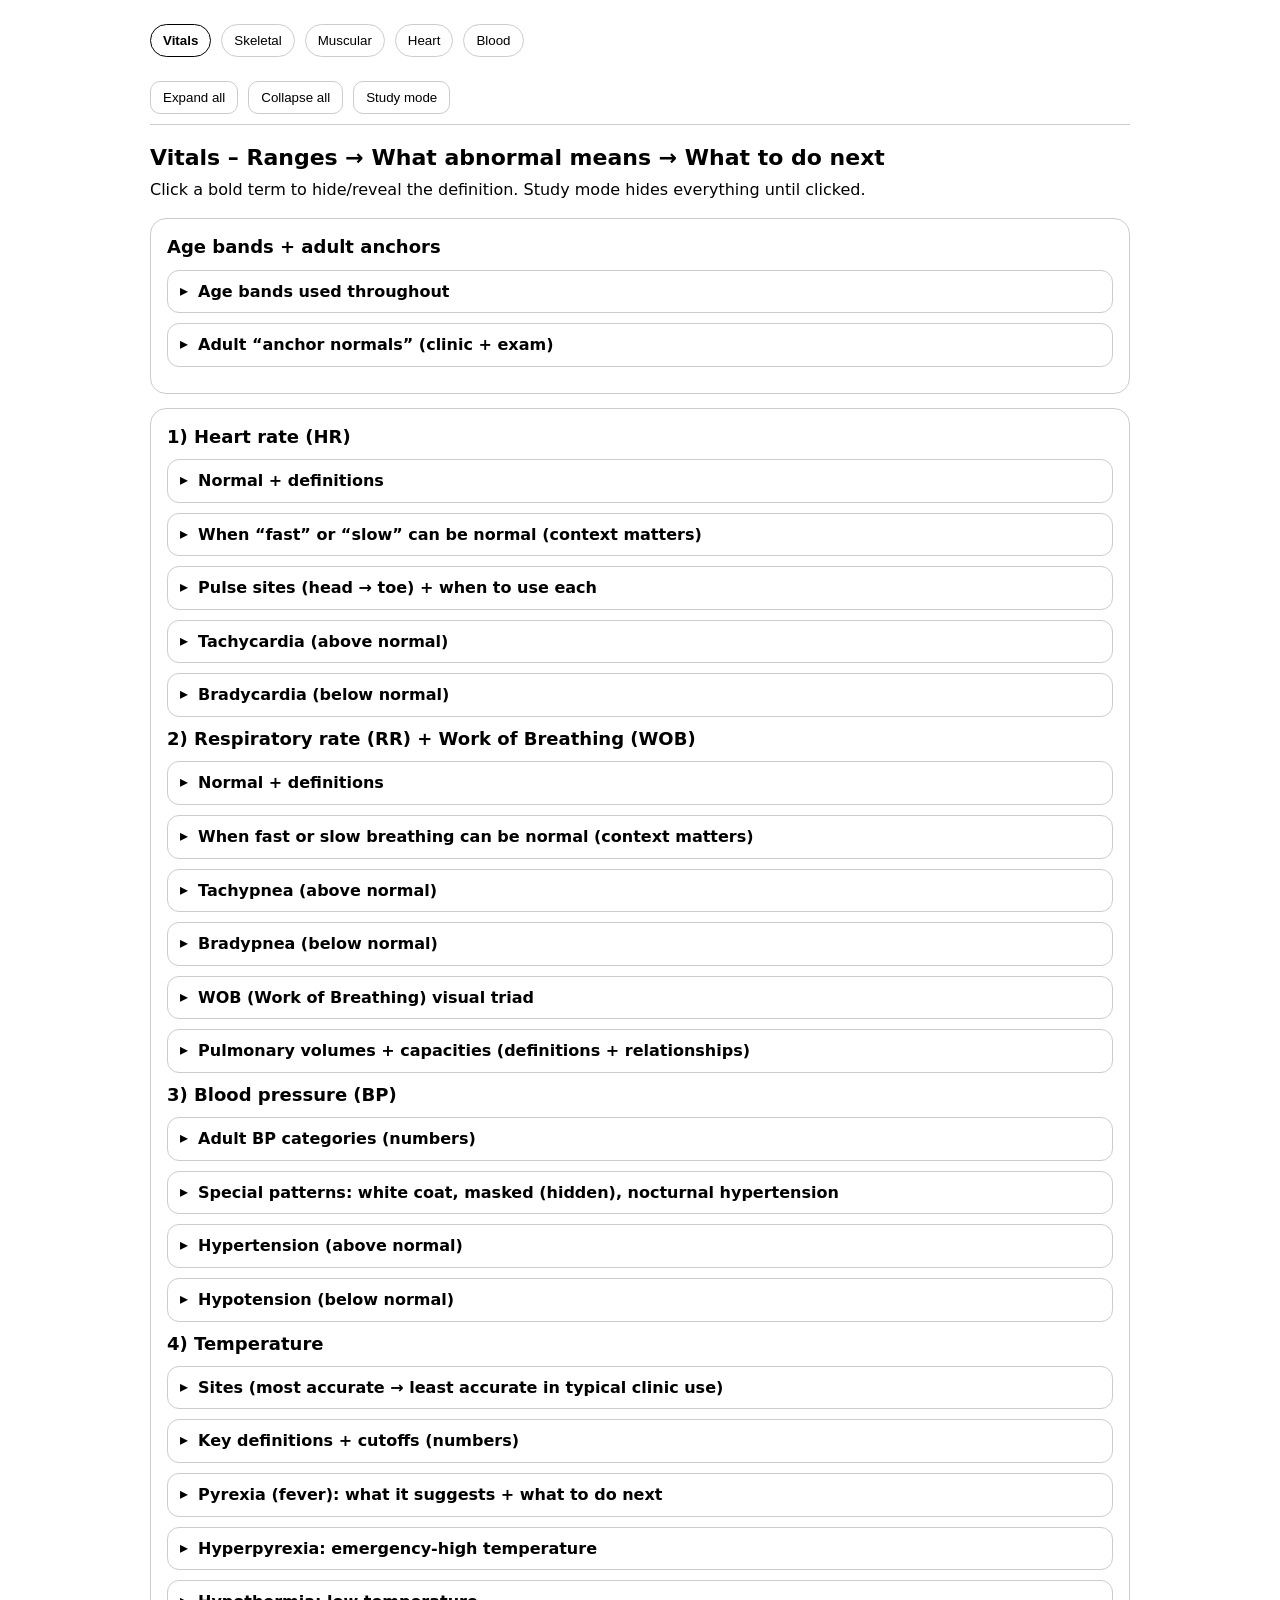
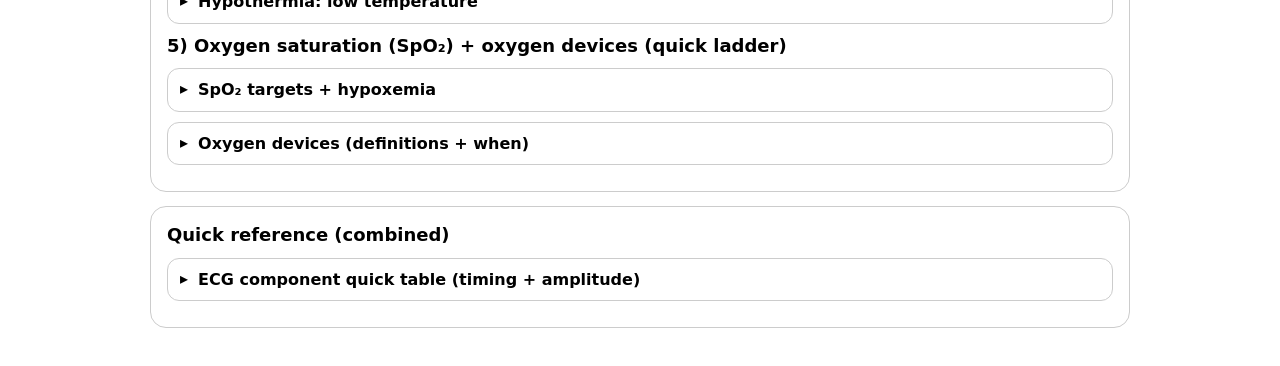
==== commit ff496761: "Update index.html" ====
--- a/index.html
+++ b/index.html
@@ -1,10 +1,35 @@
+
+<!-- VITALS STRUCTURE (teaching layout)
+1. Heart Rate
+   - normal ranges
+   - physiologic tachy/brady
+   - pulse sites (head → toe)
+
+2. Respiratory Rate
+   - normal ranges
+   - work of breathing
+   - pulmonary volumes (expand)
+
+3. Blood Pressure
+   - measurement basics
+   - classification
+   - white coat / masked / nocturnal
+
+4. Temperature
+   - measurement sites
+   - hypothermia / pyrexia / hyperpyrexia
+
+5. Oxygen Saturation
+   - targets
+   - oxygen devices
+-->
 <!DOCTYPE html>
 <html lang="en">
 <head>
   <meta charset="utf-8">
   <meta name="viewport" content="width=device-width,initial-scale=1">
-  <title>Anatomy Notes – Heart + Skeletal + Muscular</title>
-  <style>
+  <title>Anatomy Notes – Vitals + Skeletal + Muscular + Heart + Blood</title>
+<style>
 :root{
   --bg:#ffffff;
   --card:#ffffff;
@@ -91,7 +116,9 @@
   display:flex;
   gap:10px;
   flex-wrap:wrap;
-  margin: 0 0 12px 0;
+  justify-content:flex-start;
+  max-width:980px;
+  margin: 0 auto 12px auto;
 }
 .tabbar button{
   border-radius:999px;
@@ -100,8 +127,9 @@
   font-weight:800;
   border-color:var(--accent);
 }
-.tab-panel{ display:none; }
+.tab-panel{ display:none; max-width:980px; margin:0 auto; }
 .tab-panel.active{ display:block; }
+
 
 /* Flashcards */
 .fc-term{
@@ -143,13 +171,1227 @@
 </head>
 <body>
   <div class="wrap">
-    <div class="tabbar" role="tablist" aria-label="Notes tabs">
-      <button type="button" data-tab="heart" class="active-tab" role="tab">Heart</button>
-      <button type="button" data-tab="skeletal" role="tab">Skeletal</button>
-      <button type="button" data-tab="muscular" role="tab">Muscular</button>
+<div class="tabbar" role="tablist" aria-label="Notes tabs">
+  <button type="button" data-tab="vitals" class="active-tab" role="tab">Vitals</button>
+  <button type="button" data-tab="skeletal" role="tab">Skeletal</button>
+  <button type="button" data-tab="muscular" role="tab">Muscular</button>
+  <button type="button" data-tab="heart" role="tab">Heart</button>
+  <button type="button" data-tab="blood" role="tab">Blood</button>
+</div>
+
+<div id="panel-vitals" class="tab-panel active" role="tabpanel" aria-label="Vitals notes">
+  <div class="toolbar">
+    <button type="button" onclick="toggleAll('vitals', true)">Expand all</button>
+    <button type="button" onclick="toggleAll('vitals', false)">Collapse all</button>
+    <button id="studyToggle-vitals" type="button">Study mode</button>
+  </div>
+
+  <h1>Vitals – Ranges → What abnormal means → What to do next</h1>
+  <div class="sub">Click a bold term to hide/reveal the definition. Study mode hides everything until clicked.</div>
+
+  <section>
+    <h2>Age bands + adult anchors</h2>
+    <details>
+      <summary>Age bands used throughout</summary>
+      <ul>
+        <li><b>Neonate</b>: 0–28 days</li>
+        <li><b>Infant</b>: 1–12 months</li>
+        <li><b>Toddler</b>: 1–2 years</li>
+        <li><b>Preschool</b>: 3–5 years</li>
+        <li><b>School-age</b>: 6–11 years</li>
+        <li><b>Adolescent</b>: 12–16 years</li>
+        <li><b>Adult</b>: 16–60 years</li>
+        <li><b>Older adult</b>: &gt;60 years</li>
+      </ul>
+    </details>
+
+    <details>
+      <summary>Adult “anchor normals” (clinic + exam)</summary>
+      <ul>
+        <li><b>Heart rate (HR)</b>: 60–100 / min</li>
+        <li><b>Respiratory rate (RR)</b>: 12–20 / min</li>
+        <li><b>Temperature (oral)</b>: ~37 °C / 98.6 °F</li>
+        <li><b>SpO₂</b>: typically ≥ 95% in healthy adults (targets can vary with disease)</li>
+      </ul>
+
+      <details>
+        <summary>Temperature site differences (quick)</summary>
+        <ul>
+          <li><b>Rectal</b>: ~0.4–0.5 °C higher (~0.7–0.9 °F higher)</li>
+          <li><b>Axillary</b>: ~1 °C lower (~1.8 °F lower) and slower to equilibrate</li>
+          <li><b>Tympanic/temporal</b>: approximates core if technique is correct</li>
+        </ul>
+      </details>
+    </details>
+  </section>
+
+  <section>
+    <h2>1) Heart rate (HR)</h2>
+    <details>
+      <summary>Normal + definitions</summary>
+      <ul>
+        <li><b>Normal HR</b>: varies by age band; adolescents/adults usually 60–100 / min at rest.</li>
+        <li><b>Tachycardia</b>: HR above normal for age.</li>
+        <li><b>Bradycardia</b>: HR below normal for age.</li>
+      </ul>
+    </details>
+
+    <details>
+      <summary>When “fast” or “slow” can be normal (context matters)</summary>
+      <ul>
+        <li><b>Physiologic tachycardia</b>: exercise, fever, pain, anxiety, dehydration, standing up quickly, pregnancy, stimulants (including caffeine).</li>
+        <li><b>Physiologic bradycardia</b>: sleep, high fitness baseline (athletes), strong resting vagal tone, relaxation/meditation.</li>
+        <li class="note"><b>Rule of thumb</b>: if the patient looks well and vitals normalize with rest, it often reflects context; if symptoms/red flags are present, treat it as abnormal until proven otherwise.</li>
+      </ul>
+    </details>
+
+    <details>
+      <summary>Pulse sites (head → toe) + when to use each</summary>
+      <ul>
+        <li><b>Temporal</b>: temple; useful in infants/children when radial is hard to find.</li>
+        <li><b>Carotid</b>: neck; reliable in low perfusion (use one side at a time).</li>
+        <li><b>Apical pulse</b>: auscultate at 5th ICS midclavicular line; best when rhythm is irregular or peripheral pulses are weak.</li>
+        <li><b>Brachial</b>: medial upper arm/antecubital; common for infant pulse and for BP cuff placement landmarking.</li>
+        <li><b>Radial</b>: thumb side of wrist; most common routine adult pulse.</li>
+        <li><b>Femoral</b>: groin; strong central pulse (shock/low perfusion assessment).</li>
+        <li><b>Popliteal</b>: behind knee; useful when assessing leg circulation.</li>
+        <li><b>Posterior tibial</b>: behind medial malleolus; lower-extremity perfusion checks.</li>
+        <li><b>Dorsalis pedis</b>: dorsum of foot; distal perfusion checks (may be absent in some healthy people).</li>
+      </ul>
+    </details>
+
+    <details>
+      <summary>Tachycardia (above normal)</summary>
+      <details>
+        <summary>Common causes</summary>
+        <ul>
+          <li><b>Pain</b>, <b>fever</b>, <b>anxiety</b></li>
+          <li><b>Dehydration / hypovolemia</b></li>
+          <li><b>Stimulants</b> (caffeine, certain meds)</li>
+          <li><b>Anemia</b></li>
+          <li><b>Thyroid excess</b></li>
+        </ul>
+      </details>
+
+      <details>
+        <summary>Red flags</summary>
+        <ul>
+          <li><b>Chest pain (angina)</b>: ischemic chest discomfort from reduced coronary blood flow.</li>
+          <li><b>Shortness of breath</b></li>
+          <li><b>Altered mental status</b> (confusion, lethargy)</li>
+          <li><b>Hypotension</b></li>
+          <li><b>SpO₂</b> low (especially &lt;92–94%)</li>
+          <li><b>Palpitations that won’t stop</b></li>
+        </ul>
+      </details>
+
+      <details>
+        <summary>Do next (practical)</summary>
+        <ul>
+          <li><b>Recheck</b> after a short rest; verify technique.</li>
+          <li><b>Position</b> comfortably; cool/quiet room.</li>
+          <li><b>Hydrate</b> if appropriate (and not NPO).</li>
+          <li><b>Check SpO₂</b>; apply oxygen per protocol if hypoxic; escalate if red flags.</li>
+        </ul>
+      </details>
+    </details>
+
+    <details>
+      <summary>Bradycardia (below normal)</summary>
+      <details>
+        <summary>Common causes</summary>
+        <ul>
+          <li><b>High fitness baseline</b></li>
+          <li><b>Sleep</b> (physiologic bradycardia)</li>
+          <li><b>Vagal response</b> (vomiting, pain)</li>
+          <li><b>Medications</b> (e.g., β-blockers)</li>
+          <li><b>Hypoxia</b>, <b>hypothermia</b></li>
+        </ul>
+      </details>
+
+      <details>
+        <summary>Red flags</summary>
+        <ul>
+          <li><b>Dizziness / syncope</b></li>
+          <li><b>Altered mental status</b></li>
+          <li><b>Hypotension</b></li>
+          <li><b>Chest pain (angina)</b>: ischemic chest discomfort from reduced coronary blood flow.</li>
+          <li><b>Very slow pulse</b></li>
+        </ul>
+      </details>
+
+      <details>
+        <summary>Do next (practical)</summary>
+        <ul>
+          <li><b>Supine</b> (lay flat) if symptomatic; warm if cold.</li>
+          <li><b>Check BP + SpO₂</b>; apply oxygen per protocol if hypoxic.</li>
+          <li><b>Escalate</b> if red flags present.</li>
+        </ul>
+      </details>
+    </details>
+<h2>2) Respiratory rate (RR) + Work of Breathing (WOB)</h2>
+
+    <details>
+      <summary>Normal + definitions</summary>
+      <ul>
+        <li><b>Normal RR</b>: varies by age; adults usually 12–20 / min at rest.</li>
+        <li><b>Tachypnea</b>: RR above normal for age.</li>
+        <li><b>Bradypnea</b>: RR below normal for age.</li>
+      </ul>
+    </details>
+
+    <details>
+      <summary>When fast or slow breathing can be normal (context matters)</summary>
+      <ul>
+        <li><b>Physiologic tachypnea</b>: exercise, fever, anxiety/panic, pain, high altitude.</li>
+        <li><b>Physiologic bradypnea</b>: sleep (especially deep sleep), high fitness baseline at rest.</li>
+        <li class="note"><b>Key idea</b>: WOB (effort) and SpO₂ often matter more than the number alone.</li>
+      </ul>
+    </details>
+
+    <details>
+      <summary>Tachypnea (above normal)</summary>
+      <details>
+        <summary>Common causes</summary>
+        <ul>
+          <li><b>Hypoxemia</b></li>
+          <li><b>Acidosis</b>: metabolic (↓HCO₃⁻) or respiratory (↑PaCO₂)</li>
+          <li><b>Fever</b>, <b>pain/anxiety</b></li>
+          <li><b>Asthma/COPD</b></li>
+          <li><b>PE</b> (pulmonary embolism)</li>
+        </ul>
+      </details>
+
+      <details>
+        <summary>Red flags</summary>
+        <ul>
+          <li><b>SpO₂</b> &lt; 92%</li>
+          <li><b>Retractions</b>, <b>nasal flaring</b>, <b>cyanosis</b></li>
+          <li><b>“Silent chest”</b> (severe obstruction)</li>
+          <li><b>Altered mental status</b></li>
+        </ul>
+      </details>
+
+      <details>
+        <summary>Do next (practical)</summary>
+        <ul>
+          <li><b>Position upright</b>; loosen tight clothing.</li>
+          <li><b>Coach slow breathing</b> if anxiety-driven.</li>
+          <li><b>Suction</b> if trained and policy allows (copious secretions).</li>
+          <li><b>O₂</b> per device ladder/standing order; <b>recheck</b> in 2–3 minutes; escalate for red flags.</li>
+        </ul>
+      </details>
+    </details>
+
+    <details>
+      <summary>Bradypnea (below normal)</summary>
+      <details>
+        <summary>Common causes</summary>
+        <ul>
+          <li><b>Opioids/sedatives</b></li>
+          <li><b>Head injury</b></li>
+          <li><b>Severe hypothyroid</b></li>
+          <li><b>Hypothermia</b></li>
+        </ul>
+      </details>
+
+      <details>
+        <summary>Red flags</summary>
+        <ul>
+          <li><b>Slow + shallow breathing</b></li>
+          <li><b>Somnolence</b> (hypercapnia = high CO₂)</li>
+          <li><b>SpO₂</b> dropping</li>
+        </ul>
+      </details>
+
+      <details>
+        <summary>Do next (practical)</summary>
+        <ul>
+          <li><b>Stimulate</b>; reposition airway; apply <b>O₂</b> per protocol.</li>
+          <li><b>Escalate</b> promptly if ventilation is inadequate.</li>
+        </ul>
+      </details>
+    </details>
+
+    <details>
+      <summary>WOB (Work of Breathing) visual triad</summary>
+      <ol>
+        <li><b>Accessory muscle use</b>: SCM/scalenes/intercostals firing = extra effort.</li>
+        <li><b>Retractions</b>: inward skin pull (intercostal, suprasternal, subcostal) from strong negative pressure.</li>
+        <li><b>Nasal flaring</b>: nares widen to reduce airway resistance (common in infants/children).</li>
+      </ol>
+      <div class="note"><b>Meaning</b>: increased effort → fatigue risk → escalate early if worsening.</div>
+    </details>
+
+    <details>
+      <summary>Pulmonary volumes + capacities (definitions + relationships)</summary>
+      <ul>
+        <li><b>Tidal volume (TV)</b>: air moved in a normal quiet breath.</li>
+        <li><b>Inspiratory reserve volume (IRV)</b>: extra air you can inhale after a normal inspiration.</li>
+        <li><b>Expiratory reserve volume (ERV)</b>: extra air you can exhale after a normal expiration.</li>
+        <li><b>Residual volume (RV)</b>: air left after maximal exhalation (prevents alveolar collapse).</li>
+        <li><b>Inspiratory capacity (IC)</b>: maximal inhale after a normal exhale = <b>TV + IRV</b>.</li>
+        <li><b>Functional residual capacity (FRC)</b>: air left after a normal exhale = <b>ERV + RV</b>.</li>
+        <li><b>Vital capacity (VC)</b>: maximal exhale after maximal inhale = <b>IRV + TV + ERV</b>.</li>
+        <li><b>Total lung capacity (TLC)</b>: total air in lungs after maximal inhale = <b>VC + RV</b>.</li>
+        <li><b>Minute ventilation (V̇E)</b>: air moved per minute = <b>RR × TV</b>.</li>
+        <li><b>Alveolar ventilation (V̇A)</b>: fresh air reaching gas exchange = <b>RR × (TV − dead space)</b>.</li>
+      
+        <li><b>Capacity relationships (rebuild the chart)</b>:
+          <ul>
+            <li><b>IC = TV + IRV</b></li>
+            <li><b>FRC = ERV + RV</b></li>
+            <li><b>VC = TV + IRV + ERV</b></li>
+            <li><b>TLC = TV + IRV + ERV + RV</b></li>
+          </ul>
+        </li>
+
+      </ul>
+    </details>
+<h2>3) Blood pressure (BP)</h2>
+
+    <details>
+      <summary>Adult BP categories (numbers)</summary>
+      <div class="note">Use office policy if it differs. Numbers below are the common adult clinic categories.</div>
+      <table>
+        <tr><th>Category</th><th>Systolic (mmHg)</th><th>Diastolic (mmHg)</th></tr>
+        <tr><td><b>Normal</b></td><td>&lt;120</td><td>and &lt;80</td></tr>
+        <tr><td><b>Elevated</b></td><td>120–129</td><td>and &lt;80</td></tr>
+        <tr><td><b>Hypertension (Stage 1)</b></td><td>130–139</td><td>or 80–89</td></tr>
+        <tr><td><b>Hypertension (Stage 2)</b></td><td>≥140</td><td>or ≥90</td></tr>
+        <tr><td><b>Hypertensive crisis</b></td><td>≥180</td><td>and/or ≥120</td></tr>
+      </table>
+      <div class="note"><b>Reading rule</b>: if systolic and diastolic fall in different categories, use the <b>higher</b> category.</div>
+    </details>
+
+    <details>
+      <summary>Special patterns: white coat, masked (hidden), nocturnal hypertension</summary>
+      <ul>
+        <li><b>White coat hypertension</b>: clinic BP <b>≥140/90</b> with normal home/ambulatory readings (commonly <b>daytime &lt;135/85</b>). Often due to conditioned anxiety in medical settings.</li>
+        <li><b>Masked (hidden) hypertension</b>: clinic BP <b>&lt;140/90</b> but elevated home/ambulatory BP (commonly <b>daytime ≥135/85</b>). Higher risk because it is missed without out‑of‑office readings.</li>
+        <li><b>Nocturnal hypertension</b>: abnormal nighttime BP pattern. Normally BP “dips” during sleep.
+          <ul>
+            <li><b>Non‑dipping</b>: nighttime fall <b>&lt;10%</b> of daytime BP</li>
+            <li><b>Rising</b>: nighttime BP increases instead of falling</li>
+            <li><b>Extreme dipping</b>: nighttime fall <b>&gt;20%</b> of daytime BP</li>
+          </ul>
+          Identified with <b>24‑hour ambulatory BP monitoring</b>.
+        </li>
+      </ul>
+    </details>
+
+    <details>
+      <summary>Hypertension (above normal)</summary>
+      <details>
+        <summary>Common causes</summary>
+        <ul>
+          <li><b>Pain/anxiety</b>, <b>caffeine/stimulants</b></li>
+          <li><b>Renal/endocrine disease</b></li>
+          <li><b>Chronic hypertension</b></li>
+        </ul>
+      </details>
+
+      <details>
+        <summary>Red flags</summary>
+        <ul>
+          <li>Very high BP with <b>chest pain (angina)</b>: ischemic chest discomfort from reduced coronary blood flow (can precede ACS/MI).</li>
+          <li><b>Headache/neurologic deficit</b> (possible stroke)</li>
+          <li><b>Shortness of breath</b> (possible pulmonary edema)</li>
+          <li><b>Confusion</b>, <b>vision changes</b>, or <b>seizure</b> with severe hypertension</li>
+        </ul>
+      </details>
+
+      <details>
+        <summary>Do next (practical)</summary>
+        <ul>
+          <li><b>Repeat</b> after 5–10 minutes rest using correct technique (correct cuff size, feet flat, arm at heart level).</li>
+          <li><b>Remove stimulants</b> (caffeine/nicotine) if recent; minimize talking.</li>
+          <li><b>Report</b> immediately if red flags or crisis range; otherwise document and follow office instructions.</li>
+        </ul>
+      </details>
+    </details>
+
+    <details>
+      <summary>Hypotension (below normal)</summary>
+      <ul>
+        <li><b>Common adult threshold</b>: systolic &lt; 90 mmHg (context matters; baseline and symptoms are key).</li>
+        <li><b>Why</b>: dehydration, bleeding, medications, MI, arrhythmia, sepsis.</li>
+        <li><b>Red flags</b>: dizziness/weakness, altered mental status, cold/clammy skin, <b>MAP</b> &lt; 65 (if available).</li>
+        <li><b>Do next</b>: lay supine, elevate legs if tolerated, check glucose per protocol, give O₂ if hypoxic, escalate per office/EMS.</li>
+      </ul>
+    </details>
+<h2>4) Temperature</h2>
+
+    <details>
+      <summary>Sites (most accurate → least accurate in typical clinic use)</summary>
+      <ol>
+        <li><b>Rectal</b>: best “core” estimate; higher than oral by ~0.4–0.5 °C (0.7–0.9 °F).</li>
+        <li><b>Tympanic</b>: approximates core if technique is correct (aim at tympanic membrane).</li>
+        <li><b>Oral</b>: good standard if patient can close mouth and hasn’t had hot/cold liquids recently.</li>
+        <li><b>Temporal</b>: quick screening; technique-dependent.</li>
+        <li><b>Axillary</b>: slowest and often lowest; least accurate for decision-making.</li>
+      </ol>
+    </details>
+
+    <details>
+      <summary>Key definitions + cutoffs (numbers)</summary>
+      <ul>
+        <li><b>Normothermia</b>: ~36.5–37.5 °C (97.7–99.5 °F) depending on site/time of day.</li>
+        <li><b>Pyrexia (fever)</b>: ≥ 38.0 °C (100.4 °F).</li>
+        <li><b>Hyperpyrexia</b>: ≥ 41.1 °C (≈106.0 °F) (dangerously high; treat as emergency).</li>
+        <li><b>Hypothermia</b>: &lt; 35.0 °C (95.0 °F).</li>
+        <li class="note"><b>Fever vs hyperthermia</b>: fever = set-point reset; hyperthermia = failed heat loss (heat illness) without set-point reset.</li>
+      </ul>
+    </details>
+
+    <details>
+      <summary>Pyrexia (fever): what it suggests + what to do next</summary>
+      <details>
+        <summary>Common causes</summary>
+        <ul>
+          <li><b>Infection/inflammation</b> (most common)</li>
+          <li><b>Medication reaction</b> (less common; think timing + new meds)</li>
+          <li><b>Heat illness</b> if hot environment/exertion (more consistent with hyperthermia)</li>
+        </ul>
+      </details>
+
+      <details>
+        <summary>Red flags (escalate)</summary>
+        <ul>
+          <li><b>Infant &lt; 3 months</b> with ≥ 38.0 °C (100.4 °F)</li>
+          <li>Persistent very high temp (e.g., ≥ 40.5 °C / 104.9 °F) or toxic appearance</li>
+          <li><b>Stiff neck</b>, <b>petechiae</b>, <b>altered mental status</b>, seizure</li>
+          <li>Immunocompromised, or signs of dehydration (poor intake, low urine output)</li>
+        </ul>
+      </details>
+
+      <details>
+        <summary>Do next (MA practical)</summary>
+        <ul>
+          <li><b>Recheck</b> with correct technique/site; document site used.</li>
+          <li><b>Support</b>: fluids if appropriate, light clothing, comfort measures.</li>
+          <li><b>Antipyretic</b> only if ordered/policy allows; avoid overdosing/duplication.</li>
+          <li><b>Notify provider</b> for red flags or if fever is persistent/worsening.</li>
+        </ul>
+      </details>
+    </details>
+
+    <details>
+      <summary>Hyperpyrexia: emergency-high temperature</summary>
+      <ul>
+        <li><b>Definition</b>: ≥ 41.1 °C (≈106 °F).</li>
+        <li><b>Why it matters</b>: risk of CNS dysfunction, seizures, dehydration, organ stress.</li>
+        <li><b>Do next</b>: initiate <b>active cooling</b> per protocol (remove excess clothing, cool environment, cool packs where appropriate), check vitals/mental status frequently, and <b>escalate immediately</b> (provider/EMS per setting).</li>
+      </ul>
+    </details>
+
+    <details>
+      <summary>Hypothermia: low temperature</summary>
+      <details>
+        <summary>Definition + common causes</summary>
+        <ul>
+          <li><b>Definition</b>: &lt; 35.0 °C (95.0 °F).</li>
+          <li><b>Why</b>: exposure, sepsis, endocrine failure, medications/sedatives, intoxication.</li>
+        </ul>
+      </details>
+
+      <details>
+        <summary>Do next (MA practical)</summary>
+        <ul>
+          <li><b>Confirm</b> with appropriate site (rectal preferred for core) and correct technique.</li>
+          <li><b>Warm</b>: remove wet clothing, warm blankets, warm environment; avoid rapid aggressive external heat directly on skin.</li>
+          <li><b>Monitor</b>: check glucose per protocol; watch for altered mental status and arrhythmia risk in significant hypothermia.</li>
+          <li><b>Escalate</b>: notify provider; call EMS if severe, altered, or very low temperature.</li>
+        </ul>
+      </details>
+    </details>
+<h2>5) Oxygen saturation (SpO₂) + oxygen devices (quick ladder)</h2>
+
+    <details>
+      <summary>SpO₂ targets + hypoxemia</summary>
+      <ul>
+        <li><b>Typical target</b>: ≥ 95% in healthy adults (may be lower targets in select conditions per orders).</li>
+        <li><b>Hypoxemia</b>: SpO₂ below target (low O₂ in arterial blood).</li>
+      </ul>
+
+      <details>
+        <summary>Common causes of low SpO₂</summary>
+        <ul>
+          <li><b>V/Q mismatch</b> (asthma, pneumonia)</li>
+          <li><b>Hypoventilation</b> (opioids)</li>
+          <li><b>PE</b>, <b>shunt</b>, <b>low FiO₂</b></li>
+        </ul>
+      </details>
+
+      <details>
+        <summary>Do next (practical)</summary>
+        <ul>
+          <li><b>Reposition airway</b>; verify probe (warm finger, remove polish, minimize motion, try ear/forehead).</li>
+          <li><b>Device fit</b>: coach seal &amp; fit; reassess in a few minutes after changes.</li>
+          <li><b>Escalate</b> if not improving or if red flags (AMS, severe WOB, persistent low SpO₂).</li>
+        </ul>
+      </details>
+    </details>
+
+    <details>
+      <summary>Oxygen devices (definitions + when)</summary>
+
+      <details>
+        <summary>Blow-by (infants/toddlers)</summary>
+        <ul>
+          <li><b>Definition</b>: Oxygen held near the face for mask-intolerant kids; low/variable FiO₂; temporary bridge.</li>
+          <li><b>Use for</b>: mild hypoxemia while positioning/suctioning.</li>
+        </ul>
+      </details>
+
+      <details>
+        <summary>Nasal cannula (NC)</summary>
+        <ul>
+          <li><b>Adults</b>: ~1–6 L/min (often start 1–2).</li>
+          <li><b>Definition</b>: comfortable low-to-moderate FiO₂ delivery.</li>
+        </ul>
+      </details>
+
+      <details>
+        <summary>Simple face mask</summary>
+        <ul>
+          <li><b>Flow</b>: 6–10 L/min (keep ≥ 6 to reduce CO₂ rebreathing).</li>
+          <li><b>Use for</b>: step-up when more FiO₂ is needed and ventilation is adequate.</li>
+        </ul>
+      </details>
+
+      <details>
+        <summary>NRB (non-rebreather)</summary>
+        <ul>
+          <li><b>Flow</b>: 10–15 L/min with reservoir bag inflated.</li>
+          <li><b>Use for</b>: moderate–severe hypoxemia while arranging next steps.</li>
+        </ul>
+      </details>
+
+      <details>
+        <summary>Venturi mask (adults)</summary>
+        <ul>
+          <li><b>Definition</b>: adapter delivers a fixed, precise FiO₂ (useful when exact titration is needed).</li>
+        </ul>
+      </details>
+
+      <details>
+        <summary>HFNC / CPAP / BiPAP / BVM (orientation)</summary>
+        <ul>
+          <li><b>HFNC</b>: high-flow heated humidified O₂; can add some PEEP; requires facility protocol/equipment.</li>
+          <li><b>CPAP/BiPAP</b>: non-invasive positive pressure; provider-directed; patient must protect airway.</li>
+          <li><b>BVM</b>: bag-valve-mask for inadequate ventilation; requires good seal and visible chest rise.</li>
+        </ul>
+      </details>
+
+      <p class="note"><b>Fast ladder</b>: position/coaching → blow-by (infants) → NC → simple mask → NRB or Venturi (precise) → HFNC (policy) → CPAP/BiPAP (provider) → BVM if ventilation inadequate.</p>
+    </details>
+  </section>
+
+  <section>
+    <h2>Quick reference (combined)</h2>
+    <details>
+      <summary>ECG component quick table (timing + amplitude)</summary>
+      <table>
+        <thead>
+          <tr>
+            <th>ECG Component</th>
+            <th>Duration (seconds / boxes)</th>
+            <th>Amplitude (mm / boxes)</th>
+          </tr>
+        </thead>
+        <tbody>
+          <tr><td><b>P wave</b></td><td>0.08–0.10 s / ~2–2.5 boxes</td><td>&lt; 2.5 mm / &lt; 2.5 boxes</td></tr>
+          <tr><td><b>PR interval</b></td><td>0.12–0.20 s / ~3–5 boxes</td><td>N/A</td></tr>
+          <tr><td><b>QRS complex</b></td><td>0.06–0.10 s / ~1.5–2.5 boxes</td><td>~5–30 mm / ~5–30 boxes</td></tr>
+          <tr><td><b>QT interval</b></td><td>&lt; 0.44–0.46 s / up to ~11 boxes</td><td>N/A</td></tr>
+          <tr><td><b>T wave</b></td><td>N/A</td><td>&lt; 5 mm (limb), &lt; 10 mm (precordial)</td></tr>
+          <tr><td><b>ST segment</b></td><td>0.08–0.12 s / ~2–3 boxes</td><td>Isoelectric (≈ &lt; 1–2 boxes)</td></tr>
+          <tr><td><b>U wave</b></td><td>N/A</td><td>&lt; 1.5 mm / &lt; 1.5 boxes</td></tr>
+        </tbody>
+      </table>
+      <p class="note">This table is here because students always ask “what’s normal,” even when you’re teaching mechanism first.</p>
+    </details>
+  </section>
+
+</div>
+
+<div id="panel-skeletal" class="tab-panel" role="tabpanel" aria-label="Skeletal notes">
+      <div class="toolbar">
+        <button type="button" onclick="toggleAll('skeletal', true)">Expand all</button>
+        <button type="button" onclick="toggleAll('skeletal', false)">Collapse all</button>
+        <button id="studyToggle-skeletal" type="button">Study mode</button>
+      </div>
+      <h1>Skeletal System – Adult Bone Types + Bone Pathology</h1>
+ 
+  
+
+  <!-- ========================= -->
+  <!-- 1) ADULT SKELETON BY TYPE -->
+  <!-- ========================= -->
+  <section>
+    <h2>Adult skeleton reorganized by bone type (the “206-by-shape” map)</h2>
+
+    <details>
+      <summary>1) Long bones (90 total)</summary>
+
+      <details>
+        <summary>Upper limb + girdle</summary>
+        <ul>
+          <li>Clavicle (2)</li>
+          <li>Humerus (2)</li>
+          <li>Radius (2)</li>
+          <li>Ulna (2)</li>
+          <li>Metacarpals I–V (10 total)</li>
+          <li>Hand phalanges (28 total)
+            <ul>
+              <li>Proximal (10)</li>
+              <li>Middle (8)</li>
+              <li>Distal (10)</li>
+            </ul>
+          </li>
+        </ul>
+      </details>
+
+      <details>
+        <summary>Lower limb</summary>
+        <ul>
+          <li>Femur (2)</li>
+          <li>Tibia (2)</li>
+          <li>Fibula (2)</li>
+          <li>Metatarsals I–V (10 total)</li>
+          <li>Foot phalanges (28 total)
+            <ul>
+              <li>Proximal (10)</li>
+              <li>Middle (8)</li>
+              <li>Distal (10)</li>
+            </ul>
+          </li>
+        </ul>
+      </details>
+
+      <p class="note">Learning hook: long bones = leverage + locomotion + big marrow spaces.</p>
+    </details>
+
+    <details>
+      <summary>2) Short bones (28 total)</summary>
+
+      <details>
+        <summary>Carpals (14 total, excluding pisiform—see sesamoid)</summary>
+        <ul>
+          <li>Scaphoid (2)</li>
+          <li>Lunate (2)</li>
+          <li>Triquetrum (2)</li>
+          <li>Trapezium (2)</li>
+          <li>Trapezoid (2)</li>
+          <li>Capitate (2)</li>
+          <li>Hamate (2)</li>
+        </ul>
+      </details>
+
+      <details>
+        <summary>Tarsals (14 total)</summary>
+        <ul>
+          <li>Calcaneus (2)</li>
+          <li>Talus (2)</li>
+          <li>Navicular (2)</li>
+          <li>Cuboid (2)</li>
+          <li>Medial cuneiform (2)</li>
+          <li>Intermediate cuneiform (2)</li>
+          <li>Lateral cuneiform (2)</li>
+        </ul>
+      </details>
+
+      <p class="note">Learning hook: short bones = stability + shock distribution + controlled glide.</p>
+    </details>
+
+    <details>
+      <summary>3) Flat bones (38 total)</summary>
+
+      <details>
+        <summary>Thorax</summary>
+        <ul>
+          <li>Ribs (24) (12 pairs)</li>
+          <li>Sternum (1)</li>
+        </ul>
+      </details>
+
+      <details>
+        <summary>Shoulder</summary>
+        <ul>
+          <li>Scapulae (2)</li>
+        </ul>
+      </details>
+
+      <details>
+        <summary>Skull (plate-like protection bones)</summary>
+        <ul>
+          <li>Frontal (1)</li>
+          <li>Parietal (2)</li>
+          <li>Occipital (1)</li>
+          <li>Temporal (2)</li>
+          <li>Nasal (2)</li>
+          <li>Lacrimal (2)</li>
+          <li>Vomer (1)</li>
+        </ul>
+      </details>
+
+      <p class="note">Learning hook: flat bones = protection + broad muscle attachment + marrow “real estate.”</p>
+    </details>
+
+    <details>
+      <summary>4) Irregular bones (46 total)</summary>
+
+      <details>
+        <summary>Vertebral column</summary>
+        <ul>
+          <li>C1–C7 (7)</li>
+          <li>T1–T12 (12)</li>
+          <li>L1–L5 (5)</li>
+          <li>Sacrum (5 Fused)</li>
+          <li>Coccyx (4 Fused)</li>
+        </ul>
+      </details>
+
+      <details>
+        <summary>Pelvis</summary>
+        <ul>
+          <li>Hip bones / os coxae (2) <span class="tag">fused compound bones</span></li>
+        </ul>
+      </details>
+
+      <details>
+        <summary>Skull (complex base + face shapes)</summary>
+        <ul>
+          <li>Sphenoid (1)</li>
+          <li>Ethmoid (1)</li>
+          <li>Maxillae (2)</li>
+          <li>Mandible (1)</li>
+          <li>Zygomatic (2)</li>
+          <li>Palatine (2)</li>
+          <li>Inferior nasal conchae (2)</li>
+        </ul>
+      </details>
+
+      <details>
+        <summary>Other</summary>
+        <ul>
+          <li>Hyoid (1)</li>
+        </ul>
+      </details>
+
+      <details>
+        <summary>Auditory ossicles (middle ear)</summary>
+        <ul>
+          <li>Malleus (2)</li>
+          <li>Incus (2)</li>
+          <li>Stapes (2)</li>
+        </ul>
+      </details>
+
+      <p class="note">Learning hook: irregular bones = “custom parts” (spine, skull base, face, pelvis).</p>
+    </details>
+
+    <details>
+      <summary>5) Sesamoid bones</summary>
+      <details>
+        <summary>Standard sesamoids included in the classic 206 count (4 total)</summary>
+        <ul>
+          <li>Patellae (2)</li>
+          <li>Pisiform (2) <span class="tag">embedded in tendon</span></li>
+        </ul>
+      </details>
+
+      <details>
+        <summary>Common accessory sesamoids (often present; not always counted)</summary>
+        <ul>
+          <li>Hallux sesamoids (typically 2 under the 1st metatarsal head)</li>
+          <li>Thumb sesamoids (often near the MCP region)</li>
+        </ul>
+      </details>
+
+      <p class="note">Learning hook: sesamoids = tendon “pulley stones” → improve leverage, reduce friction.</p>
+    </details>
+
+    <details>
+      <summary>6) Sutural (wormian) bones <span class="tag">variable/accessory</span></summary>
+      <ul>
+        <li>Small extra bones that can occur within cranial sutures (number/location vary)</li>
+      </ul>
+    </details>
+  </section>
+
+  <!-- ========================= -->
+  <!-- 2) BONE PATHOLOGY -->
+  <!-- ========================= -->
+  <section>
+    <h2>Bone pathology (Definitions with micro → macro logic)</h2>
+    <p class="note" id="pathNote">Tip: click the condition name to hide/reveal the definition (quick recall drills).</p>
+    
+    <details>
+      <summary>A) Remodeling / density problems (chronic “renovation imbalance”)</summary>
+      <ul>
+        <li><b>Osteopenia</b>: Lower-than-normal bone mineral density (BMD) that isn’t severe enough to be osteoporosis; reflects <b>net remodeling deficit</b> (resorption &gt; formation) and increases fracture risk over time.</li>
+        <li><b>Osteoporosis</b>: Decreased bone mass + weaker micro-architecture (thin trabeculae, porous cortex) from <b>chronic resorption outpacing formation</b>, leading to fragility fractures (hip, vertebrae, wrist are common).</li>
+        <li><b>Paget disease of bone (osteitis deformans)</b>: Disordered high-turnover remodeling—bone is broken down and rebuilt too fast, producing structurally abnormal, enlarged, weaker bone (pain, deformity, fracture risk).</li>
+      </ul>
+    </details>
+
+    <details>
+      <summary>B) Mineralization problems (the “soft bone” family)</summary>
+      <ul>
+        <li><b>Osteomalacia (adults)</b>: Poor mineralization of osteoid → bones become softer, causing bone pain and increased fracture risk (often linked to vitamin D/calcium/phosphate problems).</li>
+        <li><b>Rickets (children)</b>: Pediatric osteomalacia affecting growing bones/growth plates, leading to impaired endochondral mineralization and skeletal deformities.</li>
+      </ul>
+    </details>
+
+    <details>
+      <summary>C) Blood supply failure (acute or chronic “no fuel, no bone”)</summary>
+      <ul>
+        <li><b>Osteonecrosis / Avascular necrosis (AVN)</b>: Bone tissue death from reduced blood flow → structural collapse risk (commonly femoral head). Micro: osteocytes die; macro: subchondral bone weakens and can collapse.</li>
+        <li><b>Bone infarct</b>: Ischemic necrosis within bone (same concept; location emphasis).</li>
+      </ul>
+    </details>
+
+    <details>
+      <summary>D) Infection/inflammation (bone as a battleground)</summary>
+      <ul>
+        <li><b>Osteomyelitis</b>: Infection of bone causing inflammatory destruction—swelling/pressure can reduce blood flow, and inflammatory signaling ramps osteoclast activity → bone breakdown; possible abscess/sequestrum (clinically: pain; fever may/may not be present; inflammatory markers often elevated).</li>
+      </ul>
+    </details>
+
+    <details>
+      <summary>E) Mechanical failure (acute injury patterns)</summary>
+      <ul>
+        <li><b>Fracture</b>: Break in bone continuity when load exceeds bone strength (strength depends on mineralization + density + micro-architecture + direction of force).</li>
+      </ul>
+
+      <details>
+        <summary>Fracture patterns (click to expand)</summary>
+        <ul>
+          <li><b>Open (compound)</b>: Communicates with outside → higher infection risk.</li>
+          <li><b>Closed (simple)</b>: Skin intact.</li>
+          <li><b>Comminuted</b>: Multiple fragments (often high-energy trauma; harder stabilization).</li>
+          <li><b>Spiral</b>: Twisting force.</li>
+          <li><b>Transverse / Oblique</b>: Straight-across / angled break from bending/compression.</li>
+          <li><b>Compression</b>: Vertebral bodies commonly (often fragility-related).</li>
+          <li><b>Impacted</b>: Ends driven into each other.</li>
+          <li><b>Greenstick (kids)</b>: Incomplete bend/break (bone more flexible).</li>
+          <li><b>Stress fracture</b>: Microfractures from repetitive loading &gt; repair capacity (common tibia/metatarsals).</li>
+          <li><b>Pathologic fracture</b>: Minimal trauma due to underlying weakness (osteoporosis, tumor, infection, etc.).</li>
+        </ul>
+      </details>
+
+      <p class="note">Micro → macro idea: repeated microcracks + inadequate repair = stress fracture; low density/poor architecture = fragility fracture; altered matrix = pathologic fracture.</p>
+    </details>
+
+    <details>
+      <summary>F) Genetic/primary structural defects (built wrong from the start)</summary>
+      <ul>
+        <li><b>Osteogenesis imperfecta</b>: Inherited disorder (classically collagen-related) leading to brittle bone—matrix is structurally weak, so fractures occur with low trauma.</li>
+      </ul>
+    </details>
+
+    <details>
+      <summary>G) Tumor/Marrow-driven bone destruction</summary>
+      <ul>
+        <li><b>Osteosarcoma</b>: Malignant bone-forming tumor; causes local bone destruction and pain, may present with swelling/mass.</li>
+        <li><b>Multiple myeloma (bone involvement)</b>: Marrow plasma cell cancer causing lytic bone lesions via signaling that increases osteoclast activity → bone pain, fractures.</li>
+        <li><b>Bone metastasis</b>: Cancer spread to bone causing weakening (lytic) or abnormal hardening (blastic) depending on tumor type; increases fracture risk and pain.</li>
+      </ul>
+    </details>
+
+  </section>
     </div>
 
-    <div id="panel-heart" class="tab-panel active" role="tabpanel" aria-label="Heart notes">
+    
+
+<div id="panel-muscular" class="tab-panel" role="tabpanel" aria-label="Muscular notes">
+      <div class="toolbar">
+        <button type="button" onclick="toggleAll('muscular', true)">Expand all</button>
+        <button type="button" onclick="toggleAll('muscular', false)">Collapse all</button>
+        <button id="studyToggle-muscular" type="button">Study mode</button>
+      </div>
+      <h1>Muscular System – Regional Map + Pathology</h1>
+  
+
+  <section id="skeletalMap">
+    <h2>Skeletal muscle map (region → compartment → action)</h2>
+
+      <p class="note">This is a motion-first view (useful for exams). Click any motion label to hide/reveal the prime movers.</p>
+
+      
+      
+
+<details>
+        <summary>Neck / Head</summary>
+        <ul>
+          <li><b>Neck flexion</b>: Bring chin to rest on chest.
+  <ul>
+    <li>Sternocleidomastoid, Anterior scalene, Longus capitis, Longus colli.</li>
+  </ul>
+</li>
+          <li><b>Neck extension</b>: Return head to erect position.
+  <ul>
+    <li>Superior trapezius, Splenius capitis/cervicis, Semispinalis capitis/cervicis, Longissimus capitis/cervicis, Interspinales cervicis.</li>
+  </ul>
+</li>
+          <li><b>Neck lateral flexion</b>: Tilt head as far as possible toward each shoulder.
+  <ul>
+    <li>Scalenes, Sternocleidomastoid (ipsilateral), Splenius, Longissimus, Levator scapulae (assist).</li>
+  </ul>
+</li>
+          <li><b>Neck rotation</b>: Turn head left/right as far as possible.
+  <ul>
+    <li>Sternocleidomastoid (contralateral), Splenius (ipsilateral), Multifidus/rotatores (segmental).</li>
+  </ul>
+</li>
+        </ul>
+      </details>
+
+      <details>
+        <summary>Shoulder (glenohumeral)</summary>
+        <ul>
+          <li><b>Flexion</b>: Raise arm from side position forward to position above head.
+  <ul>
+    <li>Anterior deltoid, Pectoralis major (clavicular), Biceps brachii, Coracobrachialis.</li>
+  </ul>
+</li>
+          <li><b>Extension</b>: Return arm to position at side of body.
+  <ul>
+    <li>Posterior deltoid, Latissimus dorsi, Teres major, Triceps brachii (long head).</li>
+  </ul>
+</li>
+          <li><b>Abduction</b>: Raise arm from side to position above head with palm away from head.
+  <ul>
+    <li>Deltoid, Supraspinatus.</li>
+  </ul>
+</li>
+          <li><b>Adduction</b>: Lower arm sideways and across body as far as possible.
+  <ul>
+    <li>Latissimus dorsi, Teres major, Pectoralis major, Coracobrachialis, Triceps (long head).</li>
+  </ul>
+</li>
+          <li><b>Medial rotation</b>: With elbow flexed, rotate arm so the thumb turns inward and toward the back.
+  <ul>
+    <li>Subscapularis, Pectoralis major, Latissimus dorsi, Teres major, Anterior deltoid.</li>
+  </ul>
+</li>
+          <li><b>Lateral rotation</b>: With elbow flexed, rotate arm so the thumb turns upward and even with the head.
+  <ul>
+    <li>Infraspinatus, Teres minor, Posterior deltoid.</li>
+  </ul>
+</li>
+        </ul>
+      </details>
+
+      <details>
+        <summary>Elbow / Forearm / Wrist</summary>
+        <ul>
+          <li><b>Elbow flexion</b>: Bend elbow so lower arm moves toward shoulder and hand is level with shoulder.
+  <ul>
+    <li>Biceps brachii, Brachialis, Brachioradialis.</li>
+  </ul>
+</li>
+          <li><b>Elbow extension</b>: Straighten elbow by lowering hand.
+  <ul>
+    <li>Triceps brachii, Anconeus.</li>
+  </ul>
+</li>
+          <li><b>Supination</b>: Turn lower arm and hand so palm is up.
+  <ul>
+    <li>Supinator, Biceps brachii.</li>
+  </ul>
+</li>
+          <li><b>Pronation</b>: Turn lower arm so palm is down.
+  <ul>
+    <li>Pronator teres, Pronator quadratus.</li>
+  </ul>
+</li>
+          <li><b>Wrist flexion</b>: Move palm toward inner aspect of forearm.
+  <ul>
+    <li>Flexor carpi radialis, Flexor carpi ulnaris, Palmaris longus, Flexor digitorum superficialis (assist).</li>
+  </ul>
+</li>
+          <li><b>Wrist extension</b>: Move fingers so fingers, hands, and forearm are in same plane.
+  <ul>
+    <li>Extensor carpi radialis longus/brevis, Extensor carpi ulnaris.</li>
+  </ul>
+</li>
+          <li><b>Wrist abduction (radial deviation)</b>: Bend wrist toward thumb.
+  <ul>
+    <li>Flexor carpi radialis, Extensor carpi radialis longus/brevis, APL/EPB (thumb contributors).</li>
+  </ul>
+</li>
+          <li><b>Wrist adduction (ulnar deviation)</b>: Bend wrist toward fifth finger.
+  <ul>
+    <li>Flexor carpi ulnaris, Extensor carpi ulnaris.</li>
+  </ul>
+</li>
+        </ul>
+      </details>
+
+      <details>
+        <summary>Spine / Trunk</summary>
+        <ul>
+          <li><b>Spine flexion</b>: Bend trunk forward.
+  <ul>
+    <li>Rectus abdominis, Internal/external obliques.</li>
+  </ul>
+</li>
+          <li><b>Spine extension</b>: Return trunk toward upright / arch backward.
+  <ul>
+    <li>Erector spinae (iliocostalis/longissimus/spinalis), Multifidus, Semispinalis, Rotatores, Interspinales.</li>
+  </ul>
+</li>
+          <li><b>Spine lateral flexion</b>: Side-bend trunk toward each side.
+  <ul>
+    <li>Quadratus lumborum, Iliocostalis/longissimus, Internal/external obliques.</li>
+  </ul>
+</li>
+          <li><b>Spine rotation</b>: Twist trunk left/right.
+  <ul>
+    <li>Internal/external obliques (coupled), Multifidus/rotatores (segmental control).</li>
+  </ul>
+</li>
+        </ul>
+      </details>
+
+      <details>
+        <summary>Hip / Knee / Ankle</summary>
+        <ul>
+          <li><b>Hip flexion</b>: Move leg forward and up.
+  <ul>
+    <li>Iliopsoas, Rectus femoris, Sartorius, Tensor fasciae latae, Iliacus.</li>
+  </ul>
+</li>
+          <li><b>Hip extension</b>: Move leg back beside other leg.
+  <ul>
+    <li>Gluteus maximus, Hamstrings (long head biceps femoris, Semitendinosus, Semimembranosus), Adductor magnus (posterior fibers).</li>
+  </ul>
+</li>
+          <li><b>Hip abduction</b>: Move leg away from body.
+  <ul>
+    <li>Gluteus medius/minimus, Tensor fasciae latae.</li>
+  </ul>
+</li>
+          <li><b>Hip adduction</b>: Move leg back toward other leg (across midline if possible).
+  <ul>
+    <li>Adductor longus/brevis/magnus, Gracilis, Pectineus.</li>
+  </ul>
+</li>
+          <li><b>Hip medial rotation</b>: Turn foot and leg toward other leg.
+  <ul>
+    <li>Anterior fibers of gluteus medius/minimus, Tensor fasciae latae.</li>
+  </ul>
+</li>
+          <li><b>Hip lateral rotation</b>: Turn foot and leg away from other leg.
+  <ul>
+    <li>Gluteus maximus, Piriformis, Obturators, Gemelli, Quadratus femoris, Sartorius (assist).</li>
+  </ul>
+</li>
+
+          <li><b>Knee flexion</b>: Bring heel back toward back of thigh.
+  <ul>
+    <li>Hamstrings, Gastrocnemius, Sartorius, Gracilis, Popliteus.</li>
+  </ul>
+</li>
+          <li><b>Knee extension</b>: Straighten knee to return leg to the floor/standing.
+  <ul>
+    <li>Quadriceps (rectus femoris + vasti).</li>
+  </ul>
+</li>
+          <li><b>Knee medial rotation</b>: With knee flexed, rotate tibia so foot turns inward (relative to femur).
+  <ul>
+    <li>Semitendinosus, Semimembranosus, Gracilis, Sartorius, Popliteus.</li>
+  </ul>
+</li>
+          <li><b>Knee lateral rotation</b>: With knee flexed, rotate tibia so foot turns outward (relative to femur).
+  <ul>
+    <li>Biceps femoris.</li>
+  </ul>
+</li>
+
+          <li><b>Dorsiflexion</b>: Move foot so that toes are pointed upward.
+  <ul>
+    <li>Tibialis anterior, Extensor hallucis longus, Extensor digitorum longus.</li>
+  </ul>
+</li>
+          <li><b>Plantarflexion</b>: Move foot so that toes are pointed downward.
+  <ul>
+    <li>Gastrocnemius, Soleus, Tibialis posterior, Flexor hallucis longus, Flexor digitorum longus, Plantaris.</li>
+  </ul>
+</li>
+          <li><b>Inversion</b>: Turn sole of foot toward the body.
+  <ul>
+    <li>Tibialis anterior, Tibialis posterior.</li>
+  </ul>
+</li>
+          <li><b>Eversion</b>: Turn sole of foot away from the body.
+  <ul>
+    <li>Fibularis (peroneus) longus/brevis, Extensor digitorum longus (assist).</li>
+  </ul>
+</li>
+        </ul>
+      </details>
+  </section>
+
+  <section>
+    
+    
+
+
+<h2>Muscular pathology (definitions with micro → macro logic)</h2>
+    <p class="note" id="pathNote">Tip: click any bolded condition name to hide/reveal the definition. Study mode hides all definitions until you “earn” them.</p>
+
+    <details>
+      <summary>A) Tendinopathy / tendinitis / tenosynovitis (load → microdamage → pain)</summary>
+      <ul>
+        <li><b>Tendinopathy</b>: Umbrella term for painful tendon dysfunction. Mechanism: repetitive load → microtears + collagen disorganization; may be inflammatory early (“tendinitis”) and more degenerative with chronicity (“tendinosis”).</li>
+        <li><b>Tendinitis</b>: More acute inflammatory tendon pain (often after a sudden spike in load). Mechanism: inflammatory mediators sensitize nociceptors → pain with use; swelling may appear.</li>
+        <li><b>Tendinosis</b>: Chronic degenerative tendon change (less classic inflammation, more collagen chaos). Mechanism: failed healing → weaker tensile properties → pain + higher rupture risk under load.</li>
+        <li><b>Tenosynovitis</b>: Inflammation of a tendon sheath (common in hands/wrists). Mechanism: friction inside a tight sheath → swelling → “sticking” motion and pain.</li>
+        <li><b>Enthesopathy</b>: Pain/degeneration at the tendon-to-bone insertion (enthesis). Mechanism: high stress concentration at insertion → microfailure + inflammatory signaling.</li>
+      </ul>
+
+      <details>
+        <summary>Major joint patterns (medial vs lateral differentiation)</summary>
+
+        <details>
+          <summary>Elbow</summary>
+          <ul>
+            <li><b>Lateral epicondylitis (tennis elbow)</b>: Lateral elbow pain from extensor origin tendinopathy (classically ECRB). Mechanism: wrist extension/grip overload → microtears at lateral epicondyle.</li>
+            <li><b>Medial epicondylitis (golfer’s elbow)</b>: Medial elbow pain from flexor-pronator origin tendinopathy. Mechanism: wrist flexion/pronation overload → microtears at medial epicondyle.</li>
+          </ul>
+        </details>
+
+        <details>
+          <summary>Knee</summary>
+          <ul>
+            <li><b>Pes anserine tendinopathy</b>: Medial knee pain at sartorius/gracilis/semitendinosus insertion. Mechanism: valgus/overuse + friction at anteromedial tibia insertion.</li>
+            <li><b>Iliotibial (IT) band friction syndrome</b>: Lateral knee pain from repetitive rubbing over lateral femoral epicondyle. Mechanism: repetitive flex/extend (running/cycling) → friction + local inflammation.</li>
+            <li><b>Patellar tendinopathy (jumper’s knee)</b>: Anterior knee pain at patellar tendon (often inferior pole of patella). Mechanism: high eccentric quad load → microdamage in tendon.</li>
+          </ul>
+        </details>
+
+        <details>
+          <summary>Ankle / Foot</summary>
+          <ul>
+            <li><b>Posterior tibial tendinopathy</b>: Medial ankle/arch pain; may progress to acquired flatfoot. Mechanism: tendon overload → loss of dynamic arch support.</li>
+            <li><b>Peroneal (fibularis) tendinopathy</b>: Lateral ankle pain; often with instability. Mechanism: eversion stabilizers overloaded (especially after ankle sprains).</li>
+            <li><b>Achilles tendinopathy</b>: Posterior heel pain; thickened tendon common. Mechanism: repetitive plantarflexion load → microdamage; risk of rupture with degeneration.</li>
+          </ul>
+        </details>
+
+        <details>
+          <summary>Hip</summary>
+          <ul>
+            <li><b>Gluteus medius/minimus tendinopathy</b>: Lateral hip pain (greater trochanteric pain region). Mechanism: abductor overload → tendon microdamage near trochanter.</li>
+            <li><b>Adductor tendinopathy</b>: Medial groin pain with adduction. Mechanism: high adductor load (cutting/sprinting) → microtears near pubic insertion.</li>
+          </ul>
+        </details>
+
+        <details>
+          <summary>Wrist / Hand</summary>
+          <ul>
+            <li><b>De Quervain tenosynovitis</b>: Radial (thumb-side) wrist pain from APL/EPB sheath inflammation. Mechanism: repetitive thumb abduction/extension → sheath swelling → friction.</li>
+            <li><b>ECU tendinopathy/tenosynovitis</b>: Ulnar-side wrist pain from extensor carpi ulnaris overload. Mechanism: repetitive ulnar deviation/supination-pronation stresses the tendon in its groove.</li>
+            <li><b>Trigger finger (stenosing tenosynovitis)</b>: Finger “catches/locks” as tendon thickens or A1 pulley tightens. Mechanism: tendon-pulley mismatch → snapping motion.</li>
+          </ul>
+        </details>
+
+      </details>
+    </details>
+
+    <details>
+      <summary>B) Bursitis (friction sacs inflamed)</summary>
+      <ul>
+        <li><b>Subacromial bursitis</b>: Shoulder pain with abduction; often co-travels with rotator cuff tendinopathy. Mechanism: impingement + repetitive overhead motion → bursal inflammation.</li>
+        <li><b>Olecranon bursitis</b>: Posterior elbow swelling (“student’s elbow”). Mechanism: repeated pressure/trauma → fluid + inflammation.</li>
+        <li><b>Prepatellar bursitis</b>: Anterior knee swelling (“housemaid’s knee”). Mechanism: kneeling pressure → bursal inflammation.</li>
+        <li><b>Trochanteric bursitis</b>: Lateral hip pain; often part of greater trochanteric pain syndrome. Mechanism: friction/overuse at lateral hip structures.</li>
+      </ul>
+    </details>
+
+    <details>
+      <summary>C) Muscle injury (strain → tear → scar)</summary>
+      <ul>
+        <li><b>Muscle strain</b>: Overstretch/overload injury at muscle or myotendinous junction. Mechanism: microfiber disruption → inflammation → pain + weakness.</li>
+        <li><b>Partial tear</b>: More structural fiber disruption; pain + functional deficit. Mechanism: bigger discontinuity → longer healing time + scar risk.</li>
+        <li><b>Complete rupture</b>: Full-thickness failure (often tendon). Mechanism: compromised collagen + high load → sudden loss of function.</li>
+        <li><b>DOMS (delayed onset muscle soreness)</b>: Soreness 24–72h after unusual/eccentric work. Mechanism: microdamage + inflammatory signaling + sensitization (not lactic acid).</li>
+      </ul>
+    </details>
+
+    <details>
+      <summary>D) Compartment syndromes (pressure → ischemia)</summary>
+      <ul>
+        <li><b>Acute compartment syndrome</b>: Rising compartment pressure compromises perfusion → ischemia → necrosis. Mechanism: swelling/bleeding in a closed fascial box; emergency to prevent permanent damage.</li>
+        <li><b>Chronic exertional compartment syndrome</b>: Exercise-induced pressure rise causing recurrent pain/tightness that resolves with rest. Mechanism: reversible perfusion limitation during activity.</li>
+      </ul>
+    </details>
+
+    <details>
+      <summary>E) Inflammatory myopathies (immune attack on muscle)</summary>
+      <ul>
+        <li><b>Polymyositis</b>: Immune-mediated proximal muscle weakness. Mechanism: inflammatory cell attack on muscle fibers → weakness more than pain.</li>
+        <li><b>Dermatomyositis</b>: Proximal weakness + characteristic skin findings. Mechanism: immune-mediated microvascular injury affecting muscle/skin.</li>
+        <li><b>Inclusion body myositis</b>: Slowly progressive weakness (often older adults), frequently treatment-resistant. Mechanism: mixed inflammatory + degenerative protein-aggregate pathology.</li>
+      </ul>
+    </details>
+
+    <details>
+      <summary>F) Necrosis/toxicity (muscle breakdown)</summary>
+      <ul>
+        <li><b>Rhabdomyolysis</b>: Skeletal muscle breakdown releasing myoglobin/CK into blood. Mechanism: membrane failure → myoglobin load can injure kidneys; triggers include crush injury, extreme exertion, heat, certain meds/toxins.</li>
+      </ul>
+    </details>
+
+    <details>
+      <summary>G) Neuromuscular transmission disorders (wires + receptors fail → weakness)</summary>
+      <ul>
+        <li><b>Myasthenia gravis</b>: Autoantibodies reduce functional ACh receptors at NMJ → fatigable weakness. Mechanism: fewer receptors → smaller end-plate potentials → failure with repeated use.</li>
+        <li><b>Lambert–Eaton syndrome</b>: Autoantibodies target presynaptic voltage-gated Ca²⁺ channels → reduced ACh release. Mechanism: less vesicle fusion → weakness that may improve with repeated activity (facilitation).</li>
+        <li><b>Botulism</b>: Toxin blocks ACh release → flaccid paralysis. Mechanism: SNARE cleavage prevents vesicle fusion.</li>
+        <li><b>Tetanus</b>: Toxin blocks inhibitory neurotransmitter release (GABA/glycine) → spastic paralysis. Mechanism: disinhibition of motor neurons.</li>
+      </ul>
+    </details>
+
+    <details>
+      <summary>H) Fascia disorders (wrapping tissue fails: friction, fibrosis, infection)</summary>
+      <ul>
+        <li><b>Plantar fasciitis</b>: Heel pain (often worst with first steps) from microdamage at the plantar fascia’s calcaneal attachment. Mechanism: repetitive tensile load → microtears + degenerative change; “-itis” is historical and may be less purely inflammatory chronically.</li>
+        <li><b>Myofascial pain syndrome</b>: Regional pain driven by “trigger points” in taut muscle bands plus irritated fascia. Mechanism: local metabolic stress + sensitized nociceptors → referred pain patterns; perpetuated by overuse/posture/sleep stress.</li>
+        <li><b>Dupuytren contracture (palmar fascial fibromatosis)</b>: Progressive thickening of palmar fascia → cords → flexion contractures (classically ring/small finger). Mechanism: fibroblast/myofibroblast overactivity → collagen deposition + tissue shortening.</li>
+        <li><b>Eosinophilic fasciitis</b>: Painful swelling + thickened fascia (often forearms/legs). Mechanism: inflammatory infiltration + fibrosis of fascia → stiffness and “tight skin” sensation.</li>
+        <li><b>Necrotizing fasciitis</b>: Rapid, life-threatening infection tracking along fascial planes. Mechanism: bacterial toxins + ischemia in fascia → fast tissue death; hallmark is pain out of proportion and systemic toxicity; requires urgent surgery + antibiotics.</li>
+      </ul>
+    </details>
+
+    <details>
+      <summary>I) Ligament pathology (joint stability fails: laxity → subluxation)</summary>
+      <p class="note">Ligaments are dense regular connective tissue connecting bone-to-bone; they’re classically cataloged with the skeletal system, but are biomechanically inseparable from muscle tendons. Ligaments set the “rules of motion” that muscles act within.</p>
+      <ul>
+        <li><b>Ligament sprain</b>: Overstretch/partial tearing of ligament fibers. Mechanism: collagen fiber disruption → hemorrhage + inflammatory mediators → pain, swelling, instability.</li>
+        <li><b>Complete ligament tear/rupture</b>: Full-thickness failure → mechanical instability. Mechanism: tensile overload (often with twisting) exceeds collagen strength; may need surgical reconstruction depending on structure/instability.</li>
+        <li><b>ACL tear</b>: Knee instability after pivot/noncontact deceleration injury. Mechanism: anterior tibial translation + rotation overwhelms ACL; “pop” + swelling can occur.</li>
+        <li><b>MCL sprain</b>: Medial knee pain after valgus stress. Mechanism: medial collateral fibers strained by force driving knee inward.</li>
+        <li><b>LCL sprain</b>: Lateral knee pain after varus stress. Mechanism: lateral collateral fibers strained by force driving knee outward.</li>
+        <li><b>Syndesmotic injury (high ankle sprain)</b>: Pain above ankle mortise, worse with external rotation/dorsiflexion. Mechanism: tearing of distal tibiofibular ligaments → widened mortise + prolonged recovery.</li>
+        <li><b>UCL injury (thumb MCP; “skier’s thumb”)</b>: Loss of pinch stability after forced abduction. Mechanism: UCL tear → valgus laxity at thumb MCP.</li>
+        <li><b>UCL injury (elbow; “thrower’s”)</b>: Medial elbow pain/instability with pitching. Mechanism: repeated valgus torque → microfailure/tear; may require reconstruction (“Tommy John”).</li>
+        <li><b>Ligamentous laxity / hypermobility</b>: Excess joint motion due to collagen quality or neuromuscular control. Mechanism: lower passive restraint → higher demand on muscles and proprioception; injury risk rises if control is poor. Subluxation = a partial dislocation: the joint surfaces lose normal alignment/contact without complete separation.</li>
+      </ul>
+    </details>
+
+
+  </section>
+    </div>
+  </div>
+
+  
+
+<div id="panel-heart" class="tab-panel" role="tabpanel" aria-label="Heart notes">
       <div class="toolbar">
         <button type="button" onclick="toggleAll('heart', true)">Expand all</button>
         <button type="button" onclick="toggleAll('heart', false)">Collapse all</button>
@@ -327,7 +1569,7 @@
     <details open>
       <summary>Electrical events of the cardiac cycle (visual anchor)</summary>
       <div class="imgCard">
-        <img src="[data-uri]" alt="ECG diagram" />
+        <img src="[data-uri]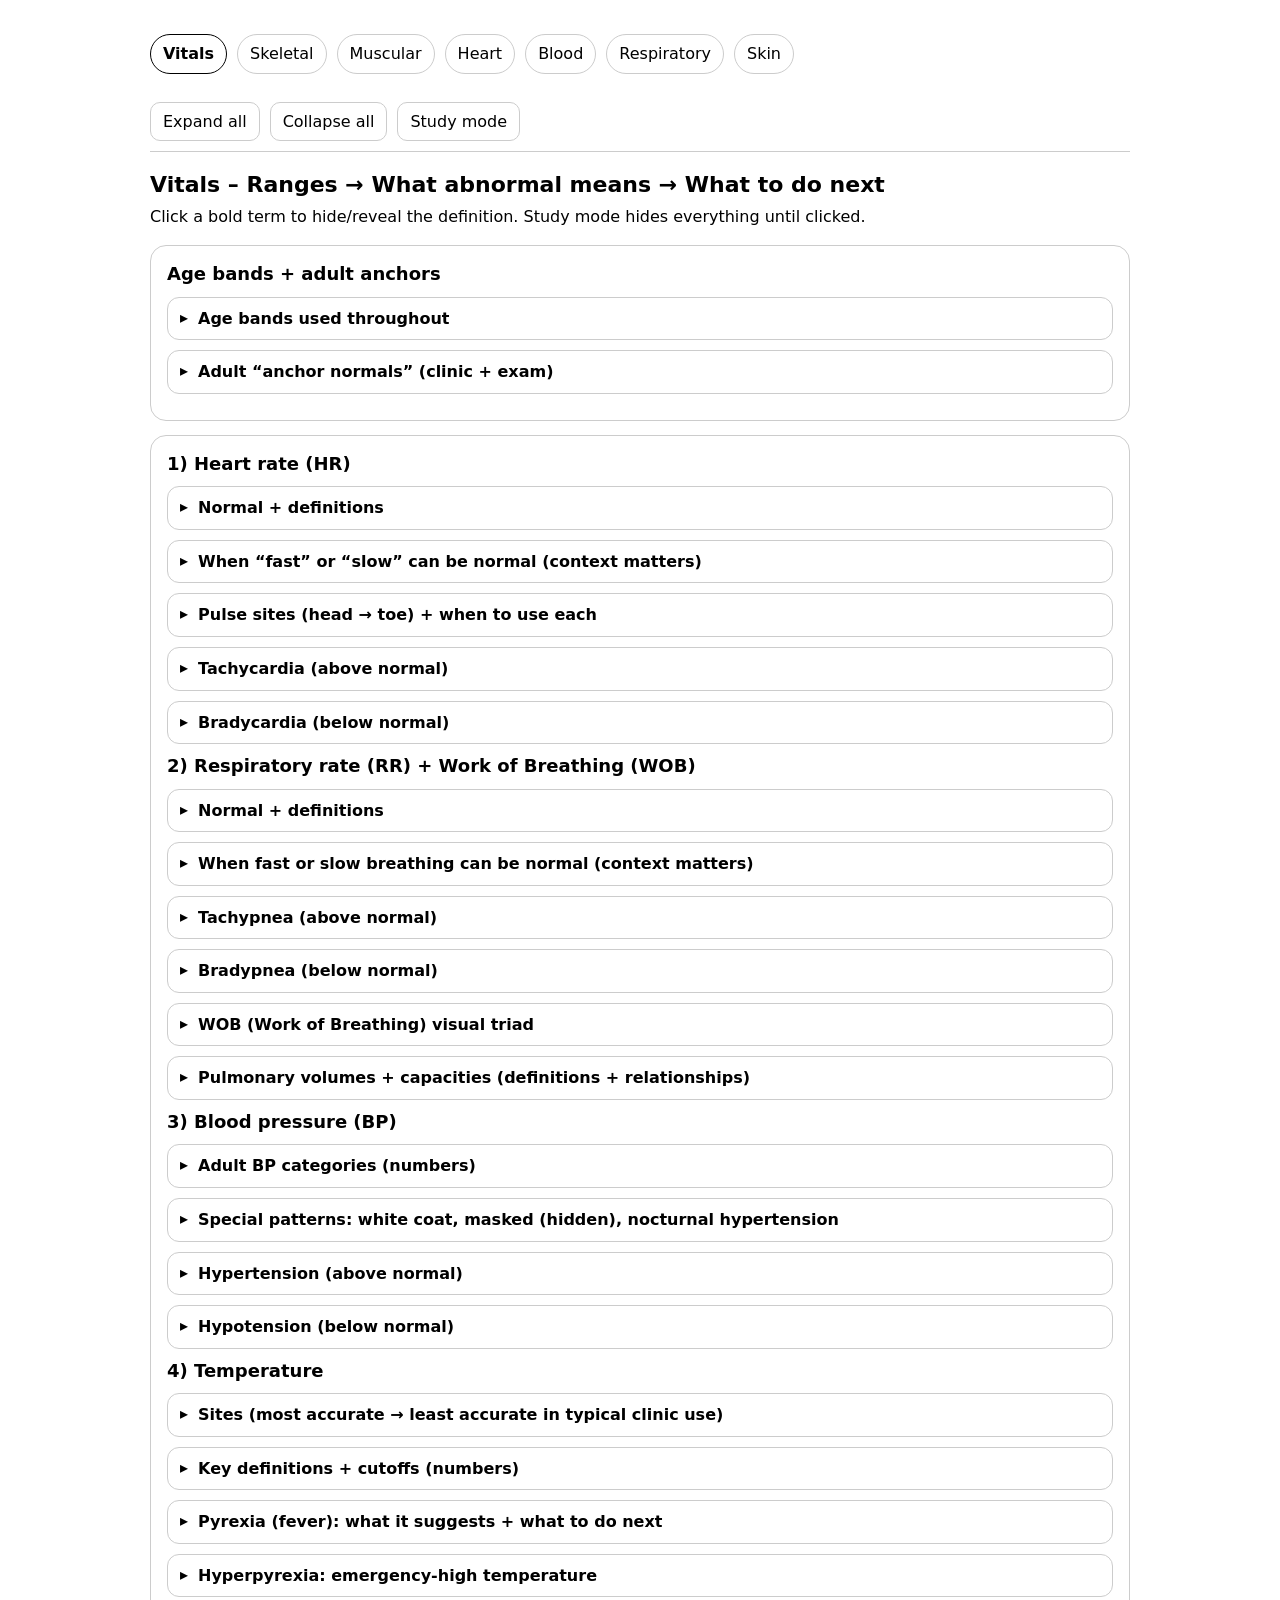
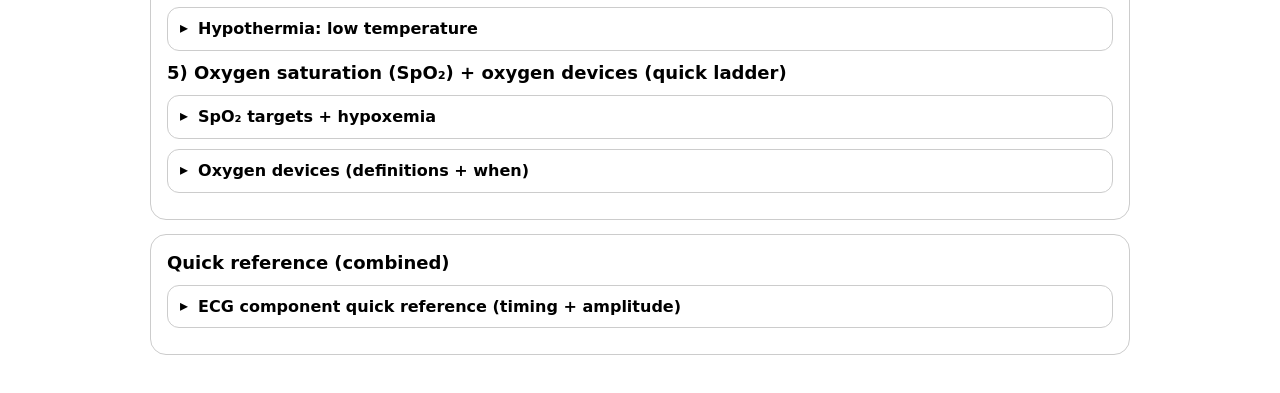
==== commit a7ed36c0: "Update index.html" ====
--- a/index.html
+++ b/index.html
@@ -1,1973 +1,2203 @@
 
-<!-- VITALS STRUCTURE (teaching layout)
-1. Heart Rate
-   - normal ranges
-   - physiologic tachy/brady
-   - pulse sites (head → toe)
+<!DOCTYPE html>
 
-2. Respiratory Rate
-   - normal ranges
-   - work of breathing
-   - pulmonary volumes (expand)
-
-3. Blood Pressure
-   - measurement basics
-   - classification
-   - white coat / masked / nocturnal
-
-4. Temperature
-   - measurement sites
-   - hypothermia / pyrexia / hyperpyrexia
-
-5. Oxygen Saturation
-   - targets
-   - oxygen devices
--->
-<!DOCTYPE html>
 <html lang="en">
 <head>
-  <meta charset="utf-8">
-  <meta name="viewport" content="width=device-width,initial-scale=1">
-  <title>Anatomy Notes – Vitals + Skeletal + Muscular + Heart + Blood</title>
+<meta charset="utf-8"/>
+<meta content="width=device-width,initial-scale=1" name="viewport"/>
+<title>Anatomy Notes – Vitals + Skeletal + Muscular + Heart + Blood + Respiratory + Skin</title>
+<link href="assets/css/styles.css" rel="stylesheet"/>
 <style>
-:root{
-  --bg:#ffffff;
-  --card:#ffffff;
-  --ink:#000000;
-  --muted:#000000;
-  --line:#cccccc;
-  --accent:#000000;
-}
-body{
-  margin:0; padding:24px;
-  font-family: system-ui, -apple-system, Segoe UI, Roboto, Arial, sans-serif;
-  background:var(--bg); color:var(--ink);
-  line-height:1.35;
-}
-.wrap{ max-width: 1100px; margin: 0 auto; }
-h1{ margin:0 0 6px 0; font-size:22px; }
-.sub{ margin:0 0 18px 0; color:var(--muted); }
-section{
-  background:var(--card);
-  border:1px solid var(--line);
-  border-radius:16px;
-  padding:16px;
-  margin:14px 0;
-}
-h2{ margin:0 0 10px 0; font-size:18px; }
-details{
-  border:1px solid var(--line);
-  border-radius:12px;
-  padding:10px 12px;
-  margin:10px 0;
-  background:rgba(255,255,255,0.02);
-}
-details details{ background:rgba(255,255,255,0.015); }
-summary{
-  cursor:pointer;
-  font-weight:650;
-  list-style:none;
-  outline:none;
-}
-summary::-webkit-details-marker{ display:none; }
-summary::before{
-  content:"▸";
-  display:inline-block;
-  margin-right:10px;
-  color:var(--accent);
-  transform: translateY(-1px);
-}
-details[open] > summary::before{ content:"▾"; }
-ul{ margin:8px 0 0 22px; }
-li{ margin:4px 0; }
-.note{ color:var(--muted); margin:8px 0 0 0; }
-.tag{
-  display:inline-block;
-  font-size:12px;
-  padding:2px 8px;
-  border:1px solid var(--line);
-  border-radius:999px;
-  color:var(--muted);
-  margin-left:8px;
-}
+    h3{ margin:0 0 8px 0; font-size:1rem; }
+    p{ margin:0 0 10px 0; }
+    .tight li{ margin:4px 0; }
+    .plain-stack{ margin-top:8px; }
+    .mini-meta{ color:var(--muted); margin-top:6px; font-size:0.95rem; }
+    .pill{
+      display:inline-block;
+      border:1px solid var(--line);
+      border-radius:999px;
+      padding:2px 8px;
+      font-size:0.8rem;
+      margin:0 6px 6px 0;
+    }
+    .kv{
+      display:grid;
+      grid-template-columns:140px 1fr;
+      gap:8px;
+      align-items:start;
+      margin:10px 0;
+    }
+    .kv .fc-term{ font-weight:700; }
+    .kv .fc-def{ display:block; }
+    .imgCard, .panel-figure{ margin:0.75rem 0 1rem 0; }
+    .imgCard img, .panel-figure img{ width:100%; }
+    .imgCap{ font-size:0.92rem; color:var(--muted); margin-top:0.35rem; }
+    .miniTable{ font-size:0.92em; }
 
-/* Toolbar */
-.toolbar{
-  display:flex; gap:10px; flex-wrap:wrap;
-  margin:14px 0 18px 0;
-  position: sticky;
-  top: 0;
-  z-index: 1000;
-  background: var(--bg);
-  padding: 10px 0;
-  border-bottom: 1px solid var(--line);
-}
-button{
-  background:var(--card); color:var(--ink);
-  border:1px solid var(--line);
-  padding:8px 12px; border-radius:10px;
-  cursor:pointer;
-}
-button:hover{ border-color:var(--accent); }
-.active-mode{ font-weight:700; border-color:var(--accent); }
-
-/* Tabs */
-.tabbar{
-  display:flex;
-  gap:10px;
-  flex-wrap:wrap;
-  justify-content:flex-start;
-  max-width:980px;
-  margin: 0 auto 12px auto;
-}
-.tabbar button{
-  border-radius:999px;
-}
-.tabbar button.active-tab{
-  font-weight:800;
-  border-color:var(--accent);
-}
-.tab-panel{ display:none; max-width:980px; margin:0 auto; }
-.tab-panel.active{ display:block; }
-
-
-/* Flashcards */
-.fc-term{
-  appearance:none;
-  outline:none;
-  font: inherit;
-  font-weight: 700;
-  padding: 0;
-  border: 0;
-  background: transparent;
-  color: var(--ink);
-  cursor: pointer;
-  text-align: left;
-  box-shadow:none;
-  border-radius:0;
-}
-.fc-term:hover{ text-decoration: underline; text-underline-offset: 3px; }
-.fc-term:focus{ outline:none; }
-.fc-term:focus-visible{ outline:none; box-shadow:none; border-radius:0; }
-.fc-def{ display:inline; }
-.fc-hidden .fc-def{ display:none; }
-.fc-card{ position: relative; }
-.study-mode .fc-card:not(.fc-revealed) .fc-def{ display:none; }
-
-/* Tables + images */
-table{ width:100%; border-collapse: collapse; margin: 0.5rem 0 0.75rem; font-size: 0.95em; }
-th, td{ border: 1px solid #cfcfcf; padding: 0.35rem 0.5rem; vertical-align: top; text-align:left; }
-th{ background: #f3f3f3; }
-img{ max-width:100%; height:auto; border-radius:12px; border:1px solid var(--line); display:block; margin: 0.6rem 0; }
-
-@media print{
-  body{ background:#fff; color:#000; padding:0; }
-  section, details{ background:#fff; border-color:#ccc; }
-  .toolbar, .tabbar{ display:none !important; }
-  summary::before{ color:#000; }
-  .note{ color:#333; }
-}
-</style>
+    .tabbar{
+      position:sticky;
+      top:0;
+      z-index:1100;
+      background:var(--bg);
+      padding:10px 0 4px 0;
+      border-bottom:0;
+    }
+    .tab-panel .toolbar{
+      top:var(--tabbar-height, 56px);
+    }
+    .quickref-list,
+    .quickref-list ul{
+      list-style-type:disc;
+      list-style-position:outside;
+      margin:8px 0 0 22px;
+      padding-left:0;
+    }
+    .quickref-list > li{
+      margin:0 0 14px 0;
+    }
+    .quickref-list ul li{
+      margin:4px 0;
+    }
+    .top-label{
+      font-weight:700;
+    }
+    @media (max-width:640px){
+      .kv{ grid-template-columns:112px 1fr; gap:6px; }
+    }
+  </style>
 </head>
 <body>
-  <div class="wrap">
-<div class="tabbar" role="tablist" aria-label="Notes tabs">
-  <button type="button" data-tab="vitals" class="active-tab" role="tab">Vitals</button>
-  <button type="button" data-tab="skeletal" role="tab">Skeletal</button>
-  <button type="button" data-tab="muscular" role="tab">Muscular</button>
-  <button type="button" data-tab="heart" role="tab">Heart</button>
-  <button type="button" data-tab="blood" role="tab">Blood</button>
+<div class="wrap">
+<div aria-label="Notes tabs" class="tabbar" role="tablist">
+<button class="active-tab" data-tab="vitals" role="tab" type="button">Vitals</button>
+<button data-tab="skeletal" role="tab" type="button">Skeletal</button>
+<button data-tab="muscular" role="tab" type="button">Muscular</button>
+<button data-tab="heart" role="tab" type="button">Heart</button>
+<button data-tab="blood" role="tab" type="button">Blood</button>
+<button data-tab="respiratory" role="tab" type="button">Respiratory</button>
+<button data-tab="skin" role="tab" type="button">Skin</button>
+</div>
+<div aria-label="Vitals notes" class="tab-panel active" id="panel-vitals" role="tabpanel">
+<div class="toolbar">
+<button onclick="toggleAll('vitals', true)" type="button">Expand all</button>
+<button onclick="toggleAll('vitals', false)" type="button">Collapse all</button>
+<button id="studyToggle-vitals" type="button">Study mode</button>
+</div>
+<h1>Vitals – Ranges → What abnormal means → What to do next</h1>
+<div class="sub">Click a bold term to hide/reveal the definition. Study mode hides everything until clicked.</div>
+<section>
+<h2>Age bands + adult anchors</h2>
+<details>
+<summary>Age bands used throughout</summary>
+<ul>
+<li><b>Neonate</b>: 0–28 days</li>
+<li><b>Infant</b>: 1–12 months</li>
+<li><b>Toddler</b>: 1–2 years</li>
+<li><b>Preschool</b>: 3–5 years</li>
+<li><b>School-age</b>: 6–11 years</li>
+<li><b>Adolescent</b>: 12–16 years</li>
+<li><b>Adult</b>: 16–60 years</li>
+<li><b>Older adult</b>: &gt;60 years</li>
+</ul>
+</details>
+<details>
+<summary>Adult “anchor normals” (clinic + exam)</summary>
+<ul>
+<li><b>Heart rate (HR)</b>: 60–100 / min</li>
+<li><b>Respiratory rate (RR)</b>: 12–20 / min</li>
+<li><b>Temperature (oral)</b>: ~37 °C / 98.6 °F</li>
+<li><b>SpO₂</b>: typically ≥ 95% in healthy adults (targets can vary with disease)</li>
+</ul>
+<details>
+<summary>Temperature site differences (quick)</summary>
+<ul>
+<li><b>Rectal</b>: ~0.4–0.5 °C higher (~0.7–0.9 °F higher)</li>
+<li><b>Axillary</b>: ~1 °C lower (~1.8 °F lower) and slower to equilibrate</li>
+<li><b>Tympanic/temporal</b>: approximates core if technique is correct</li>
+</ul>
+</details>
+</details>
+</section>
+<section>
+<h2>1) Heart rate (HR)</h2>
+<details>
+<summary>Normal + definitions</summary>
+<ul>
+<li><b>Normal HR</b>: varies by age band; adolescents/adults usually 60–100 / min at rest.</li>
+<li><b>Tachycardia</b>: HR above normal for age.</li>
+<li><b>Bradycardia</b>: HR below normal for age.</li>
+</ul>
+</details>
+<details>
+<summary>When “fast” or “slow” can be normal (context matters)</summary>
+<ul>
+<li><b>Physiologic tachycardia</b>: exercise, fever, pain, anxiety, dehydration, standing up quickly, pregnancy, stimulants (including caffeine).</li>
+<li><b>Physiologic bradycardia</b>: sleep, high fitness baseline (athletes), strong resting vagal tone, relaxation/meditation.</li>
+<li class="note"><b>Rule of thumb</b>: if the patient looks well and vitals normalize with rest, it often reflects context; if symptoms/red flags are present, treat it as abnormal until proven otherwise.</li>
+</ul>
+</details>
+<details>
+<summary>Pulse sites (head → toe) + when to use each</summary>
+<ul>
+<li><b>Temporal</b>: temple; useful in infants/children when radial is hard to find.</li>
+<li><b>Carotid</b>: neck; reliable in low perfusion (use one side at a time).</li>
+<li><b>Apical pulse</b>: auscultate at 5th ICS midclavicular line; best when rhythm is irregular or peripheral pulses are weak.</li>
+<li><b>Brachial</b>: medial upper arm/antecubital; common for infant pulse and for BP cuff placement landmarking.</li>
+<li><b>Radial</b>: thumb side of wrist; most common routine adult pulse.</li>
+<li><b>Femoral</b>: groin; strong central pulse (shock/low perfusion assessment).</li>
+<li><b>Popliteal</b>: behind knee; useful when assessing leg circulation.</li>
+<li><b>Posterior tibial</b>: behind medial malleolus; lower-extremity perfusion checks.</li>
+<li><b>Dorsalis pedis</b>: dorsum of foot; distal perfusion checks (may be absent in some healthy people).</li>
+</ul>
+</details>
+<details>
+<summary>Tachycardia (above normal)</summary>
+<details>
+<summary>Common causes</summary>
+<ul>
+<li><b>Pain</b>, <b>fever</b>, <b>anxiety</b></li>
+<li><b>Dehydration / hypovolemia</b></li>
+<li><b>Stimulants</b> (caffeine, certain meds)</li>
+<li><b>Anemia</b></li>
+<li><b>Thyroid excess</b></li>
+</ul>
+</details>
+<details>
+<summary>Red flags</summary>
+<ul>
+<li><b>Chest pain (angina)</b>: ischemic chest discomfort from reduced coronary blood flow.</li>
+<li><b>Shortness of breath</b></li>
+<li><b>Altered mental status</b> (confusion, lethargy)</li>
+<li><b>Hypotension</b></li>
+<li><b>SpO₂</b> low (especially &lt;92–94%)</li>
+<li><b>Palpitations that won’t stop</b></li>
+</ul>
+</details>
+<details>
+<summary>Do next (practical)</summary>
+<ul>
+<li><b>Recheck</b> after a short rest; verify technique.</li>
+<li><b>Position</b> comfortably; cool/quiet room.</li>
+<li><b>Hydrate</b> if appropriate (and not NPO).</li>
+<li><b>Check SpO₂</b>; apply oxygen per protocol if hypoxic; escalate if red flags.</li>
+</ul>
+</details>
+</details>
+<details>
+<summary>Bradycardia (below normal)</summary>
+<details>
+<summary>Common causes</summary>
+<ul>
+<li><b>High fitness baseline</b></li>
+<li><b>Sleep</b> (physiologic bradycardia)</li>
+<li><b>Vagal response</b> (vomiting, pain)</li>
+<li><b>Medications</b> (e.g., β-blockers)</li>
+<li><b>Hypoxia</b>, <b>hypothermia</b></li>
+</ul>
+</details>
+<details>
+<summary>Red flags</summary>
+<ul>
+<li><b>Dizziness / syncope</b></li>
+<li><b>Altered mental status</b></li>
+<li><b>Hypotension</b></li>
+<li><b>Chest pain (angina)</b>: ischemic chest discomfort from reduced coronary blood flow.</li>
+<li><b>Very slow pulse</b></li>
+</ul>
+</details>
+<details>
+<summary>Do next (practical)</summary>
+<ul>
+<li><b>Supine</b> (lay flat) if symptomatic; warm if cold.</li>
+<li><b>Check BP + SpO₂</b>; apply oxygen per protocol if hypoxic.</li>
+<li><b>Escalate</b> if red flags present.</li>
+</ul>
+</details>
+</details>
+<h2>2) Respiratory rate (RR) + Work of Breathing (WOB)</h2>
+<details>
+<summary>Normal + definitions</summary>
+<ul>
+<li><b>Normal RR</b>: varies by age; adults usually 12–20 / min at rest.</li>
+<li><b>Tachypnea</b>: RR above normal for age.</li>
+<li><b>Bradypnea</b>: RR below normal for age.</li>
+</ul>
+</details>
+<details>
+<summary>When fast or slow breathing can be normal (context matters)</summary>
+<ul>
+<li><b>Physiologic tachypnea</b>: exercise, fever, anxiety/panic, pain, high altitude.</li>
+<li><b>Physiologic bradypnea</b>: sleep (especially deep sleep), high fitness baseline at rest.</li>
+<li class="note"><b>Key idea</b>: WOB (effort) and SpO₂ often matter more than the number alone.</li>
+</ul>
+</details>
+<details>
+<summary>Tachypnea (above normal)</summary>
+<details>
+<summary>Common causes</summary>
+<ul>
+<li><b>Hypoxemia</b></li>
+<li><b>Acidosis</b>: metabolic (↓HCO₃⁻) or respiratory (↑PaCO₂)</li>
+<li><b>Fever</b>, <b>pain/anxiety</b></li>
+<li><b>Asthma/COPD</b></li>
+<li><b>PE</b> (pulmonary embolism)</li>
+</ul>
+</details>
+<details>
+<summary>Red flags</summary>
+<ul>
+<li><b>SpO₂</b> &lt; 92%</li>
+<li><b>Retractions</b>, <b>nasal flaring</b>, <b>cyanosis</b></li>
+<li><b>“Silent chest”</b> (severe obstruction)</li>
+<li><b>Altered mental status</b></li>
+</ul>
+</details>
+<details>
+<summary>Do next (practical)</summary>
+<ul>
+<li><b>Position upright</b>; loosen tight clothing.</li>
+<li><b>Coach slow breathing</b> if anxiety-driven.</li>
+<li><b>Suction</b> if trained and policy allows (copious secretions).</li>
+<li><b>O₂</b> per device ladder/standing order; <b>recheck</b> in 2–3 minutes; escalate for red flags.</li>
+</ul>
+</details>
+</details>
+<details>
+<summary>Bradypnea (below normal)</summary>
+<details>
+<summary>Common causes</summary>
+<ul>
+<li><b>Opioids/sedatives</b></li>
+<li><b>Head injury</b></li>
+<li><b>Severe hypothyroid</b></li>
+<li><b>Hypothermia</b></li>
+</ul>
+</details>
+<details>
+<summary>Red flags</summary>
+<ul>
+<li><b>Slow + shallow breathing</b></li>
+<li><b>Somnolence</b> (hypercapnia = high CO₂)</li>
+<li><b>SpO₂</b> dropping</li>
+</ul>
+</details>
+<details>
+<summary>Do next (practical)</summary>
+<ul>
+<li><b>Stimulate</b>; reposition airway; apply <b>O₂</b> per protocol.</li>
+<li><b>Escalate</b> promptly if ventilation is inadequate.</li>
+</ul>
+</details>
+</details>
+<details>
+<summary>WOB (Work of Breathing) visual triad</summary>
+<ol>
+<li><b>Accessory muscle use</b>: SCM/scalenes/intercostals firing = extra effort.</li>
+<li><b>Retractions</b>: inward skin pull (intercostal, suprasternal, subcostal) from strong negative pressure.</li>
+<li><b>Nasal flaring</b>: nares widen to reduce airway resistance (common in infants/children).</li>
+</ol>
+<div class="note"><b>Meaning</b>: increased effort → fatigue risk → escalate early if worsening.</div>
+</details>
+<details>
+<summary>Pulmonary volumes + capacities (definitions + relationships)</summary>
+<ul>
+<li><b>Tidal volume (TV)</b>: air moved in a normal quiet breath.</li>
+<li><b>Inspiratory reserve volume (IRV)</b>: extra air you can inhale after a normal inspiration.</li>
+<li><b>Expiratory reserve volume (ERV)</b>: extra air you can exhale after a normal expiration.</li>
+<li><b>Residual volume (RV)</b>: air left after maximal exhalation (prevents alveolar collapse).</li>
+<li><b>Inspiratory capacity (IC)</b>: maximal inhale after a normal exhale = <b>TV + IRV</b>.</li>
+<li><b>Functional residual capacity (FRC)</b>: air left after a normal exhale = <b>ERV + RV</b>.</li>
+<li><b>Vital capacity (VC)</b>: maximal exhale after maximal inhale = <b>IRV + TV + ERV</b>.</li>
+<li><b>Total lung capacity (TLC)</b>: total air in lungs after maximal inhale = <b>VC + RV</b>.</li>
+<li><b>Minute ventilation (V̇E)</b>: air moved per minute = <b>RR × TV</b>.</li>
+<li><b>Alveolar ventilation (V̇A)</b>: fresh air reaching gas exchange = <b>RR × (TV − dead space)</b>.</li>
+<li><b>Capacity relationships (rebuild the chart)</b>:
+          <ul>
+<li><b>IC = TV + IRV</b></li>
+<li><b>FRC = ERV + RV</b></li>
+<li><b>VC = TV + IRV + ERV</b></li>
+<li><b>TLC = TV + IRV + ERV + RV</b></li>
+</ul>
+</li>
+</ul>
+</details>
+<h2>3) Blood pressure (BP)</h2>
+<details><summary>Adult BP categories (numbers)</summary><div class="note">Use office policy if it differs. Numbers below are the common adult clinic categories.</div><ul><li><b>Normal</b>: systolic &lt;120 and diastolic &lt;80.</li><li><b>Elevated</b>: systolic 120–129 and diastolic &lt;80.</li><li><b>Hypertension (Stage 1)</b>: systolic 130–139 or diastolic 80–89.</li><li><b>Hypertension (Stage 2)</b>: systolic ≥140 or diastolic ≥90.</li><li><b>Hypertensive crisis</b>: systolic ≥180 and/or diastolic ≥120.</li><li><b>Reading rule</b>: if systolic and diastolic fall in different categories, use the higher category.</li></ul></details>
+<details>
+<summary>Special patterns: white coat, masked (hidden), nocturnal hypertension</summary>
+<ul>
+<li><b>White coat hypertension</b>: clinic BP <b>≥140/90</b> with normal home/ambulatory readings (commonly <b>daytime &lt;135/85</b>). Often due to conditioned anxiety in medical settings.</li>
+<li><b>Masked (hidden) hypertension</b>: clinic BP <b>&lt;140/90</b> but elevated home/ambulatory BP (commonly <b>daytime ≥135/85</b>). Higher risk because it is missed without out‑of‑office readings.</li>
+<li><b>Nocturnal hypertension</b>: abnormal nighttime BP pattern. Normally BP “dips” during sleep.
+          <ul>
+<li><b>Non‑dipping</b>: nighttime fall <b>&lt;10%</b> of daytime BP</li>
+<li><b>Rising</b>: nighttime BP increases instead of falling</li>
+<li><b>Extreme dipping</b>: nighttime fall <b>&gt;20%</b> of daytime BP</li>
+</ul>
+          Identified with <b>24‑hour ambulatory BP monitoring</b>.
+        </li>
+</ul>
+</details>
+<details>
+<summary>Hypertension (above normal)</summary>
+<details>
+<summary>Common causes</summary>
+<ul>
+<li><b>Pain/anxiety</b>, <b>caffeine/stimulants</b></li>
+<li><b>Renal/endocrine disease</b></li>
+<li><b>Chronic hypertension</b></li>
+</ul>
+</details>
+<details>
+<summary>Red flags</summary>
+<ul>
+<li>Very high BP with <b>chest pain (angina)</b>: ischemic chest discomfort from reduced coronary blood flow (can precede ACS/MI).</li>
+<li><b>Headache/neurologic deficit</b> (possible stroke)</li>
+<li><b>Shortness of breath</b> (possible pulmonary edema)</li>
+<li><b>Confusion</b>, <b>vision changes</b>, or <b>seizure</b> with severe hypertension</li>
+</ul>
+</details>
+<details>
+<summary>Do next (practical)</summary>
+<ul>
+<li><b>Repeat</b> after 5–10 minutes rest using correct technique (correct cuff size, feet flat, arm at heart level).</li>
+<li><b>Remove stimulants</b> (caffeine/nicotine) if recent; minimize talking.</li>
+<li><b>Report</b> immediately if red flags or crisis range; otherwise document and follow office instructions.</li>
+</ul>
+</details>
+</details>
+<details>
+<summary>Hypotension (below normal)</summary>
+<ul>
+<li><b>Common adult threshold</b>: systolic &lt; 90 mmHg (context matters; baseline and symptoms are key).</li>
+<li><b>Why</b>: dehydration, bleeding, medications, MI, arrhythmia, sepsis.</li>
+<li><b>Red flags</b>: dizziness/weakness, altered mental status, cold/clammy skin, <b>MAP</b> &lt; 65 (if available).</li>
+<li><b>Do next</b>: lay supine, elevate legs if tolerated, check glucose per protocol, give O₂ if hypoxic, escalate per office/EMS.</li>
+</ul>
+</details>
+<h2>4) Temperature</h2>
+<details>
+<summary>Sites (most accurate → least accurate in typical clinic use)</summary>
+<ol>
+<li><b>Rectal</b>: best “core” estimate; higher than oral by ~0.4–0.5 °C (0.7–0.9 °F).</li>
+<li><b>Tympanic</b>: approximates core if technique is correct (aim at tympanic membrane).</li>
+<li><b>Oral</b>: good standard if patient can close mouth and hasn’t had hot/cold liquids recently.</li>
+<li><b>Temporal</b>: quick screening; technique-dependent.</li>
+<li><b>Axillary</b>: slowest and often lowest; least accurate for decision-making.</li>
+</ol>
+</details>
+<details>
+<summary>Key definitions + cutoffs (numbers)</summary>
+<ul>
+<li><b>Normothermia</b>: ~36.5–37.5 °C (97.7–99.5 °F) depending on site/time of day.</li>
+<li><b>Pyrexia (fever)</b>: ≥ 38.0 °C (100.4 °F).</li>
+<li><b>Hyperpyrexia</b>: ≥ 41.1 °C (≈106.0 °F) (dangerously high; treat as emergency).</li>
+<li><b>Hypothermia</b>: &lt; 35.0 °C (95.0 °F).</li>
+<li class="note"><b>Fever vs hyperthermia</b>: fever = set-point reset; hyperthermia = failed heat loss (heat illness) without set-point reset.</li>
+</ul>
+</details>
+<details>
+<summary>Pyrexia (fever): what it suggests + what to do next</summary>
+<details>
+<summary>Common causes</summary>
+<ul>
+<li><b>Infection/inflammation</b> (most common)</li>
+<li><b>Medication reaction</b> (less common; think timing + new meds)</li>
+<li><b>Heat illness</b> if hot environment/exertion (more consistent with hyperthermia)</li>
+</ul>
+</details>
+<details>
+<summary>Red flags (escalate)</summary>
+<ul>
+<li><b>Infant &lt; 3 months</b> with ≥ 38.0 °C (100.4 °F)</li>
+<li>Persistent very high temp (e.g., ≥ 40.5 °C / 104.9 °F) or toxic appearance</li>
+<li><b>Stiff neck</b>, <b>petechiae</b>, <b>altered mental status</b>, seizure</li>
+<li>Immunocompromised, or signs of dehydration (poor intake, low urine output)</li>
+</ul>
+</details>
+<details>
+<summary>Do next (MA practical)</summary>
+<ul>
+<li><b>Recheck</b> with correct technique/site; document site used.</li>
+<li><b>Support</b>: fluids if appropriate, light clothing, comfort measures.</li>
+<li><b>Antipyretic</b> only if ordered/policy allows; avoid overdosing/duplication.</li>
+<li><b>Notify provider</b> for red flags or if fever is persistent/worsening.</li>
+</ul>
+</details>
+</details>
+<details>
+<summary>Hyperpyrexia: emergency-high temperature</summary>
+<ul>
+<li><b>Definition</b>: ≥ 41.1 °C (≈106 °F).</li>
+<li><b>Why it matters</b>: risk of CNS dysfunction, seizures, dehydration, organ stress.</li>
+<li><b>Do next</b>: initiate <b>active cooling</b> per protocol (remove excess clothing, cool environment, cool packs where appropriate), check vitals/mental status frequently, and <b>escalate immediately</b> (provider/EMS per setting).</li>
+</ul>
+</details>
+<details>
+<summary>Hypothermia: low temperature</summary>
+<details>
+<summary>Definition + common causes</summary>
+<ul>
+<li><b>Definition</b>: &lt; 35.0 °C (95.0 °F).</li>
+<li><b>Why</b>: exposure, sepsis, endocrine failure, medications/sedatives, intoxication.</li>
+</ul>
+</details>
+<details>
+<summary>Do next (MA practical)</summary>
+<ul>
+<li><b>Confirm</b> with appropriate site (rectal preferred for core) and correct technique.</li>
+<li><b>Warm</b>: remove wet clothing, warm blankets, warm environment; avoid rapid aggressive external heat directly on skin.</li>
+<li><b>Monitor</b>: check glucose per protocol; watch for altered mental status and arrhythmia risk in significant hypothermia.</li>
+<li><b>Escalate</b>: notify provider; call EMS if severe, altered, or very low temperature.</li>
+</ul>
+</details>
+</details>
+<h2>5) Oxygen saturation (SpO₂) + oxygen devices (quick ladder)</h2>
+<details>
+<summary>SpO₂ targets + hypoxemia</summary>
+<ul>
+<li><b>Typical target</b>: ≥ 95% in healthy adults (may be lower targets in select conditions per orders).</li>
+<li><b>Hypoxemia</b>: SpO₂ below target (low O₂ in arterial blood).</li>
+</ul>
+<details>
+<summary>Common causes of low SpO₂</summary>
+<ul>
+<li><b>V/Q mismatch</b> (asthma, pneumonia)</li>
+<li><b>Hypoventilation</b> (opioids)</li>
+<li><b>PE</b>, <b>shunt</b>, <b>low FiO₂</b></li>
+</ul>
+</details>
+<details>
+<summary>Do next (practical)</summary>
+<ul>
+<li><b>Reposition airway</b>; verify probe (warm finger, remove polish, minimize motion, try ear/forehead).</li>
+<li><b>Device fit</b>: coach seal &amp; fit; reassess in a few minutes after changes.</li>
+<li><b>Escalate</b> if not improving or if red flags (AMS, severe WOB, persistent low SpO₂).</li>
+</ul>
+</details>
+</details>
+<details>
+<summary>Oxygen devices (definitions + when)</summary>
+<details>
+<summary>Blow-by (infants/toddlers)</summary>
+<ul>
+<li><b>Definition</b>: Oxygen held near the face for mask-intolerant kids; low/variable FiO₂; temporary bridge.</li>
+<li><b>Use for</b>: mild hypoxemia while positioning/suctioning.</li>
+</ul>
+</details>
+<details>
+<summary>Nasal cannula (NC)</summary>
+<ul>
+<li><b>Adults</b>: ~1–6 L/min (often start 1–2).</li>
+<li><b>Definition</b>: comfortable low-to-moderate FiO₂ delivery.</li>
+</ul>
+</details>
+<details>
+<summary>Simple face mask</summary>
+<ul>
+<li><b>Flow</b>: 6–10 L/min (keep ≥ 6 to reduce CO₂ rebreathing).</li>
+<li><b>Use for</b>: step-up when more FiO₂ is needed and ventilation is adequate.</li>
+</ul>
+</details>
+<details>
+<summary>NRB (non-rebreather)</summary>
+<ul>
+<li><b>Flow</b>: 10–15 L/min with reservoir bag inflated.</li>
+<li><b>Use for</b>: moderate–severe hypoxemia while arranging next steps.</li>
+</ul>
+</details>
+<details>
+<summary>Venturi mask (adults)</summary>
+<ul>
+<li><b>Definition</b>: adapter delivers a fixed, precise FiO₂ (useful when exact titration is needed).</li>
+</ul>
+</details>
+<details>
+<summary>HFNC / CPAP / BiPAP / BVM (orientation)</summary>
+<ul>
+<li><b>HFNC</b>: high-flow heated humidified O₂; can add some PEEP; requires facility protocol/equipment.</li>
+<li><b>CPAP/BiPAP</b>: non-invasive positive pressure; provider-directed; patient must protect airway.</li>
+<li><b>BVM</b>: bag-valve-mask for inadequate ventilation; requires good seal and visible chest rise.</li>
+</ul>
+</details>
+<p class="note"><b>Fast ladder</b>: position/coaching → blow-by (infants) → NC → simple mask → NRB or Venturi (precise) → HFNC (policy) → CPAP/BiPAP (provider) → BVM if ventilation inadequate.</p>
+</details>
+</section>
+<section>
+<h2>Quick reference (combined)</h2>
+<details>
+<summary>ECG component quick reference (timing + amplitude)</summary>
+<ul class="quickref-list">
+<li><span class="top-label">P wave:</span>
+  <ul>
+    <li><b>Duration</b>: 0.08–0.10 s (about 2–2.5 boxes)</li>
+    <li><b>Amplitude</b>: &lt; 2.5 mm (less than 2.5 boxes)</li>
+  </ul>
+</li>
+<li><span class="top-label">PR interval:</span>
+  <ul>
+    <li><b>Duration</b>: 0.12–0.20 s (about 3–5 boxes)</li>
+    <li><b>Amplitude</b>: not measured as a wave amplitude</li>
+  </ul>
+</li>
+<li><span class="top-label">QRS complex:</span>
+  <ul>
+    <li><b>Duration</b>: 0.06–0.10 s (about 1.5–2.5 boxes)</li>
+    <li><b>Amplitude</b>: about 5–30 mm (about 5–30 boxes)</li>
+  </ul>
+</li>
+<li><span class="top-label">QT interval:</span>
+  <ul>
+    <li><b>Duration</b>: usually less than about 0.44–0.46 s (up to about 11 boxes)</li>
+    <li><b>Amplitude</b>: not measured as a wave amplitude</li>
+  </ul>
+</li>
+<li><span class="top-label">T wave:</span>
+  <ul>
+    <li><b>Duration</b>: no single quick-reference duration value emphasized here</li>
+    <li><b>Amplitude</b>: less than 5 mm in limb leads; less than 10 mm in precordial leads</li>
+  </ul>
+</li>
+<li><span class="top-label">ST segment:</span>
+  <ul>
+    <li><b>Duration</b>: 0.08–0.12 s (about 2–3 boxes)</li>
+    <li><b>Amplitude</b>: normally isoelectric, usually within about 1–2 boxes of baseline</li>
+  </ul>
+</li>
+<li><span class="top-label">U wave:</span>
+  <ul>
+    <li><b>Duration</b>: often not used as a routine quick-reference number</li>
+    <li><b>Amplitude</b>: less than 1.5 mm (less than 1.5 boxes)</li>
+  </ul>
+</li>
+</ul>
+</details>
+</section>
+</div>
+<div aria-label="Skeletal notes" class="tab-panel" id="panel-skeletal" role="tabpanel">
+<div class="toolbar">
+<button onclick="toggleAll('skeletal', true)" type="button">Expand all</button>
+<button onclick="toggleAll('skeletal', false)" type="button">Collapse all</button>
+<button id="studyToggle-skeletal" type="button">Study mode</button>
+</div>
+<h1>Skeletal System – Adult Bone Types + Bone Pathology</h1>
+<!-- ========================= -->
+<!-- 1) ADULT SKELETON BY TYPE -->
+<!-- ========================= -->
+<section>
+<h2>Adult skeleton reorganized by bone type (the “206-by-shape” map)</h2>
+<details>
+<summary>1) Long bones (90 total)</summary>
+<details>
+<summary>Upper limb + girdle</summary>
+<ul>
+<li>Clavicle (2)</li>
+<li>Humerus (2)</li>
+<li>Radius (2)</li>
+<li>Ulna (2)</li>
+<li>Metacarpals I–V (10 total)</li>
+<li>Hand phalanges (28 total)
+            <ul>
+<li>Proximal (10)</li>
+<li>Middle (8)</li>
+<li>Distal (10)</li>
+</ul>
+</li>
+</ul>
+</details>
+<details>
+<summary>Lower limb</summary>
+<ul>
+<li>Femur (2)</li>
+<li>Tibia (2)</li>
+<li>Fibula (2)</li>
+<li>Metatarsals I–V (10 total)</li>
+<li>Foot phalanges (28 total)
+            <ul>
+<li>Proximal (10)</li>
+<li>Middle (8)</li>
+<li>Distal (10)</li>
+</ul>
+</li>
+</ul>
+</details>
+<p class="note">Learning hook: long bones = leverage + locomotion + big marrow spaces.</p>
+</details>
+<details>
+<summary>2) Short bones (28 total)</summary>
+<details>
+<summary>Carpals (14 total, excluding pisiform—see sesamoid)</summary>
+<ul>
+<li>Scaphoid (2)</li>
+<li>Lunate (2)</li>
+<li>Triquetrum (2)</li>
+<li>Trapezium (2)</li>
+<li>Trapezoid (2)</li>
+<li>Capitate (2)</li>
+<li>Hamate (2)</li>
+</ul>
+</details>
+<details>
+<summary>Tarsals (14 total)</summary>
+<ul>
+<li>Calcaneus (2)</li>
+<li>Talus (2)</li>
+<li>Navicular (2)</li>
+<li>Cuboid (2)</li>
+<li>Medial cuneiform (2)</li>
+<li>Intermediate cuneiform (2)</li>
+<li>Lateral cuneiform (2)</li>
+</ul>
+</details>
+<p class="note">Learning hook: short bones = stability + shock distribution + controlled glide.</p>
+</details>
+<details>
+<summary>3) Flat bones (38 total)</summary>
+<details>
+<summary>Thorax</summary>
+<ul>
+<li>Ribs (24) (12 pairs)</li>
+<li>Sternum (1)</li>
+</ul>
+</details>
+<details>
+<summary>Shoulder</summary>
+<ul>
+<li>Scapulae (2)</li>
+</ul>
+</details>
+<details>
+<summary>Skull (plate-like protection bones)</summary>
+<ul>
+<li>Frontal (1)</li>
+<li>Parietal (2)</li>
+<li>Occipital (1)</li>
+<li>Temporal (2)</li>
+<li>Nasal (2)</li>
+<li>Lacrimal (2)</li>
+<li>Vomer (1)</li>
+</ul>
+</details>
+<p class="note">Learning hook: flat bones = protection + broad muscle attachment + marrow “real estate.”</p>
+</details>
+<details>
+<summary>4) Irregular bones (46 total)</summary>
+<details>
+<summary>Vertebral column</summary>
+<ul>
+<li>C1–C7 (7)</li>
+<li>T1–T12 (12)</li>
+<li>L1–L5 (5)</li>
+<li>Sacrum (5 Fused)</li>
+<li>Coccyx (4 Fused)</li>
+</ul>
+</details>
+<details>
+<summary>Pelvis</summary>
+<ul>
+<li>Hip bones / os coxae (2) <span class="tag">fused compound bones</span></li>
+</ul>
+</details>
+<details>
+<summary>Skull (complex base + face shapes)</summary>
+<ul>
+<li>Sphenoid (1)</li>
+<li>Ethmoid (1)</li>
+<li>Maxillae (2)</li>
+<li>Mandible (1)</li>
+<li>Zygomatic (2)</li>
+<li>Palatine (2)</li>
+<li>Inferior nasal conchae (2)</li>
+</ul>
+</details>
+<details>
+<summary>Other</summary>
+<ul>
+<li>Hyoid (1)</li>
+</ul>
+</details>
+<details>
+<summary>Auditory ossicles (middle ear)</summary>
+<ul>
+<li>Malleus (2)</li>
+<li>Incus (2)</li>
+<li>Stapes (2)</li>
+</ul>
+</details>
+<p class="note">Learning hook: irregular bones = “custom parts” (spine, skull base, face, pelvis).</p>
+</details>
+<details>
+<summary>5) Sesamoid bones</summary>
+<details>
+<summary>Standard sesamoids included in the classic 206 count (4 total)</summary>
+<ul>
+<li>Patellae (2)</li>
+<li>Pisiform (2) <span class="tag">embedded in tendon</span></li>
+</ul>
+</details>
+<details>
+<summary>Common accessory sesamoids (often present; not always counted)</summary>
+<ul>
+<li>Hallux sesamoids (typically 2 under the 1st metatarsal head)</li>
+<li>Thumb sesamoids (often near the MCP region)</li>
+</ul>
+</details>
+<p class="note">Learning hook: sesamoids = tendon “pulley stones” → improve leverage, reduce friction.</p>
+</details>
+<details>
+<summary>6) Sutural (wormian) bones <span class="tag">variable/accessory</span></summary>
+<ul>
+<li>Small extra bones that can occur within cranial sutures (number/location vary)</li>
+</ul>
+</details>
+</section>
+<!-- ========================= -->
+<!-- 2) BONE PATHOLOGY -->
+<!-- ========================= -->
+<section>
+<h2>Bone pathology (Definitions with micro → macro logic)</h2>
+<p class="note" id="pathNote">Tip: click the condition name to hide/reveal the definition (quick recall drills).</p>
+<details>
+<summary>A) Remodeling / density problems (chronic “renovation imbalance”)</summary>
+<ul>
+<li><b>Osteopenia</b>: Lower-than-normal bone mineral density (BMD) that isn’t severe enough to be osteoporosis; reflects <b>net remodeling deficit</b> (resorption &gt; formation) and increases fracture risk over time.</li>
+<li><b>Osteoporosis</b>: Decreased bone mass + weaker micro-architecture (thin trabeculae, porous cortex) from <b>chronic resorption outpacing formation</b>, leading to fragility fractures (hip, vertebrae, wrist are common).</li>
+<li><b>Paget disease of bone (osteitis deformans)</b>: Disordered high-turnover remodeling—bone is broken down and rebuilt too fast, producing structurally abnormal, enlarged, weaker bone (pain, deformity, fracture risk).</li>
+</ul>
+</details>
+<details>
+<summary>B) Mineralization problems (the “soft bone” family)</summary>
+<ul>
+<li><b>Osteomalacia (adults)</b>: Poor mineralization of osteoid → bones become softer, causing bone pain and increased fracture risk (often linked to vitamin D/calcium/phosphate problems).</li>
+<li><b>Rickets (children)</b>: Pediatric osteomalacia affecting growing bones/growth plates, leading to impaired endochondral mineralization and skeletal deformities.</li>
+</ul>
+</details>
+<details>
+<summary>C) Blood supply failure (acute or chronic “no fuel, no bone”)</summary>
+<ul>
+<li><b>Osteonecrosis / Avascular necrosis (AVN)</b>: Bone tissue death from reduced blood flow → structural collapse risk (commonly femoral head). Micro: osteocytes die; macro: subchondral bone weakens and can collapse.</li>
+<li><b>Bone infarct</b>: Ischemic necrosis within bone (same concept; location emphasis).</li>
+</ul>
+</details>
+<details>
+<summary>D) Infection/inflammation (bone as a battleground)</summary>
+<ul>
+<li><b>Osteomyelitis</b>: Infection of bone causing inflammatory destruction—swelling/pressure can reduce blood flow, and inflammatory signaling ramps osteoclast activity → bone breakdown; possible abscess/sequestrum (clinically: pain; fever may/may not be present; inflammatory markers often elevated).</li>
+</ul>
+</details>
+<details>
+<summary>E) Mechanical failure (acute injury patterns)</summary>
+<ul>
+<li><b>Fracture</b>: Break in bone continuity when load exceeds bone strength (strength depends on mineralization + density + micro-architecture + direction of force).</li>
+</ul>
+<details>
+<summary>Fracture patterns (click to expand)</summary>
+<ul>
+<li><b>Open (compound)</b>: Communicates with outside → higher infection risk.</li>
+<li><b>Closed (simple)</b>: Skin intact.</li>
+<li><b>Comminuted</b>: Multiple fragments (often high-energy trauma; harder stabilization).</li>
+<li><b>Spiral</b>: Twisting force.</li>
+<li><b>Transverse / Oblique</b>: Straight-across / angled break from bending/compression.</li>
+<li><b>Compression</b>: Vertebral bodies commonly (often fragility-related).</li>
+<li><b>Impacted</b>: Ends driven into each other.</li>
+<li><b>Greenstick (kids)</b>: Incomplete bend/break (bone more flexible).</li>
+<li><b>Stress fracture</b>: Microfractures from repetitive loading &gt; repair capacity (common tibia/metatarsals).</li>
+<li><b>Pathologic fracture</b>: Minimal trauma due to underlying weakness (osteoporosis, tumor, infection, etc.).</li>
+</ul>
+</details>
+<p class="note">Micro → macro idea: repeated microcracks + inadequate repair = stress fracture; low density/poor architecture = fragility fracture; altered matrix = pathologic fracture.</p>
+</details>
+<details>
+<summary>F) Genetic/primary structural defects (built wrong from the start)</summary>
+<ul>
+<li><b>Osteogenesis imperfecta</b>: Inherited disorder (classically collagen-related) leading to brittle bone—matrix is structurally weak, so fractures occur with low trauma.</li>
+</ul>
+</details>
+<details>
+<summary>G) Tumor/Marrow-driven bone destruction</summary>
+<ul>
+<li><b>Osteosarcoma</b>: Malignant bone-forming tumor; causes local bone destruction and pain, may present with swelling/mass.</li>
+<li><b>Multiple myeloma (bone involvement)</b>: Marrow plasma cell cancer causing lytic bone lesions via signaling that increases osteoclast activity → bone pain, fractures.</li>
+<li><b>Bone metastasis</b>: Cancer spread to bone causing weakening (lytic) or abnormal hardening (blastic) depending on tumor type; increases fracture risk and pain.</li>
+</ul>
+</details>
+</section>
+</div>
+<div aria-label="Muscular notes" class="tab-panel" id="panel-muscular" role="tabpanel">
+<div class="toolbar">
+<button onclick="toggleAll('muscular', true)" type="button">Expand all</button>
+<button onclick="toggleAll('muscular', false)" type="button">Collapse all</button>
+<button id="studyToggle-muscular" type="button">Study mode</button>
+</div>
+<h1>Muscular System – Regional Map + Pathology</h1>
+<section id="skeletalMap">
+<h2>Skeletal muscle map (region → compartment → action)</h2>
+<p class="note">This is a motion-first view (useful for exams). Click any motion label to hide/reveal the prime movers.</p>
+<details>
+<summary>Neck / Head</summary>
+<ul>
+<li><b>Neck flexion</b>: Bring chin to rest on chest.
+  <ul>
+<li>Sternocleidomastoid, Anterior scalene, Longus capitis, Longus colli.</li>
+</ul>
+</li>
+<li><b>Neck extension</b>: Return head to erect position.
+  <ul>
+<li>Superior trapezius, Splenius capitis/cervicis, Semispinalis capitis/cervicis, Longissimus capitis/cervicis, Interspinales cervicis.</li>
+</ul>
+</li>
+<li><b>Neck lateral flexion</b>: Tilt head as far as possible toward each shoulder.
+  <ul>
+<li>Scalenes, Sternocleidomastoid (ipsilateral), Splenius, Longissimus, Levator scapulae (assist).</li>
+</ul>
+</li>
+<li><b>Neck rotation</b>: Turn head left/right as far as possible.
+  <ul>
+<li>Sternocleidomastoid (contralateral), Splenius (ipsilateral), Multifidus/rotatores (segmental).</li>
+</ul>
+</li>
+</ul>
+</details>
+<details>
+<summary>Shoulder (glenohumeral)</summary>
+<ul>
+<li><b>Flexion</b>: Raise arm from side position forward to position above head.
+  <ul>
+<li>Anterior deltoid, Pectoralis major (clavicular), Biceps brachii, Coracobrachialis.</li>
+</ul>
+</li>
+<li><b>Extension</b>: Return arm to position at side of body.
+  <ul>
+<li>Posterior deltoid, Latissimus dorsi, Teres major, Triceps brachii (long head).</li>
+</ul>
+</li>
+<li><b>Abduction</b>: Raise arm from side to position above head with palm away from head.
+  <ul>
+<li>Deltoid, Supraspinatus.</li>
+</ul>
+</li>
+<li><b>Adduction</b>: Lower arm sideways and across body as far as possible.
+  <ul>
+<li>Latissimus dorsi, Teres major, Pectoralis major, Coracobrachialis, Triceps (long head).</li>
+</ul>
+</li>
+<li><b>Medial rotation</b>: With elbow flexed, rotate arm so the thumb turns inward and toward the back.
+  <ul>
+<li>Subscapularis, Pectoralis major, Latissimus dorsi, Teres major, Anterior deltoid.</li>
+</ul>
+</li>
+<li><b>Lateral rotation</b>: With elbow flexed, rotate arm so the thumb turns upward and even with the head.
+  <ul>
+<li>Infraspinatus, Teres minor, Posterior deltoid.</li>
+</ul>
+</li>
+</ul>
+</details>
+<details>
+<summary>Elbow / Forearm / Wrist</summary>
+<ul>
+<li><b>Elbow flexion</b>: Bend elbow so lower arm moves toward shoulder and hand is level with shoulder.
+  <ul>
+<li>Biceps brachii, Brachialis, Brachioradialis.</li>
+</ul>
+</li>
+<li><b>Elbow extension</b>: Straighten elbow by lowering hand.
+  <ul>
+<li>Triceps brachii, Anconeus.</li>
+</ul>
+</li>
+<li><b>Supination</b>: Turn lower arm and hand so palm is up.
+  <ul>
+<li>Supinator, Biceps brachii.</li>
+</ul>
+</li>
+<li><b>Pronation</b>: Turn lower arm so palm is down.
+  <ul>
+<li>Pronator teres, Pronator quadratus.</li>
+</ul>
+</li>
+<li><b>Wrist flexion</b>: Move palm toward inner aspect of forearm.
+  <ul>
+<li>Flexor carpi radialis, Flexor carpi ulnaris, Palmaris longus, Flexor digitorum superficialis (assist).</li>
+</ul>
+</li>
+<li><b>Wrist extension</b>: Move fingers so fingers, hands, and forearm are in same plane.
+  <ul>
+<li>Extensor carpi radialis longus/brevis, Extensor carpi ulnaris.</li>
+</ul>
+</li>
+<li><b>Wrist abduction (radial deviation)</b>: Bend wrist toward thumb.
+  <ul>
+<li>Flexor carpi radialis, Extensor carpi radialis longus/brevis, APL/EPB (thumb contributors).</li>
+</ul>
+</li>
+<li><b>Wrist adduction (ulnar deviation)</b>: Bend wrist toward fifth finger.
+  <ul>
+<li>Flexor carpi ulnaris, Extensor carpi ulnaris.</li>
+</ul>
+</li>
+</ul>
+</details>
+<details>
+<summary>Spine / Trunk</summary>
+<ul>
+<li><b>Spine flexion</b>: Bend trunk forward.
+  <ul>
+<li>Rectus abdominis, Internal/external obliques.</li>
+</ul>
+</li>
+<li><b>Spine extension</b>: Return trunk toward upright / arch backward.
+  <ul>
+<li>Erector spinae (iliocostalis/longissimus/spinalis), Multifidus, Semispinalis, Rotatores, Interspinales.</li>
+</ul>
+</li>
+<li><b>Spine lateral flexion</b>: Side-bend trunk toward each side.
+  <ul>
+<li>Quadratus lumborum, Iliocostalis/longissimus, Internal/external obliques.</li>
+</ul>
+</li>
+<li><b>Spine rotation</b>: Twist trunk left/right.
+  <ul>
+<li>Internal/external obliques (coupled), Multifidus/rotatores (segmental control).</li>
+</ul>
+</li>
+</ul>
+</details>
+<details>
+<summary>Hip / Knee / Ankle</summary>
+<ul>
+<li><b>Hip flexion</b>: Move leg forward and up.
+  <ul>
+<li>Iliopsoas, Rectus femoris, Sartorius, Tensor fasciae latae, Iliacus.</li>
+</ul>
+</li>
+<li><b>Hip extension</b>: Move leg back beside other leg.
+  <ul>
+<li>Gluteus maximus, Hamstrings (long head biceps femoris, Semitendinosus, Semimembranosus), Adductor magnus (posterior fibers).</li>
+</ul>
+</li>
+<li><b>Hip abduction</b>: Move leg away from body.
+  <ul>
+<li>Gluteus medius/minimus, Tensor fasciae latae.</li>
+</ul>
+</li>
+<li><b>Hip adduction</b>: Move leg back toward other leg (across midline if possible).
+  <ul>
+<li>Adductor longus/brevis/magnus, Gracilis, Pectineus.</li>
+</ul>
+</li>
+<li><b>Hip medial rotation</b>: Turn foot and leg toward other leg.
+  <ul>
+<li>Anterior fibers of gluteus medius/minimus, Tensor fasciae latae.</li>
+</ul>
+</li>
+<li><b>Hip lateral rotation</b>: Turn foot and leg away from other leg.
+  <ul>
+<li>Gluteus maximus, Piriformis, Obturators, Gemelli, Quadratus femoris, Sartorius (assist).</li>
+</ul>
+</li>
+<li><b>Knee flexion</b>: Bring heel back toward back of thigh.
+  <ul>
+<li>Hamstrings, Gastrocnemius, Sartorius, Gracilis, Popliteus.</li>
+</ul>
+</li>
+<li><b>Knee extension</b>: Straighten knee to return leg to the floor/standing.
+  <ul>
+<li>Quadriceps (rectus femoris + vasti).</li>
+</ul>
+</li>
+<li><b>Knee medial rotation</b>: With knee flexed, rotate tibia so foot turns inward (relative to femur).
+  <ul>
+<li>Semitendinosus, Semimembranosus, Gracilis, Sartorius, Popliteus.</li>
+</ul>
+</li>
+<li><b>Knee lateral rotation</b>: With knee flexed, rotate tibia so foot turns outward (relative to femur).
+  <ul>
+<li>Biceps femoris.</li>
+</ul>
+</li>
+<li><b>Dorsiflexion</b>: Move foot so that toes are pointed upward.
+  <ul>
+<li>Tibialis anterior, Extensor hallucis longus, Extensor digitorum longus.</li>
+</ul>
+</li>
+<li><b>Plantarflexion</b>: Move foot so that toes are pointed downward.
+  <ul>
+<li>Gastrocnemius, Soleus, Tibialis posterior, Flexor hallucis longus, Flexor digitorum longus, Plantaris.</li>
+</ul>
+</li>
+<li><b>Inversion</b>: Turn sole of foot toward the body.
+  <ul>
+<li>Tibialis anterior, Tibialis posterior.</li>
+</ul>
+</li>
+<li><b>Eversion</b>: Turn sole of foot away from the body.
+  <ul>
+<li>Fibularis (peroneus) longus/brevis, Extensor digitorum longus (assist).</li>
+</ul>
+</li>
+</ul>
+</details>
+</section>
+<section>
+<h2>Muscular pathology (definitions with micro → macro logic)</h2>
+<p class="note" id="pathNote">Tip: click any bolded condition name to hide/reveal the definition. Study mode hides all definitions until you “earn” them.</p>
+<details>
+<summary>A) Tendinopathy / tendinitis / tenosynovitis (load → microdamage → pain)</summary>
+<ul>
+<li><b>Tendinopathy</b>: Umbrella term for painful tendon dysfunction. Mechanism: repetitive load → microtears + collagen disorganization; may be inflammatory early (“tendinitis”) and more degenerative with chronicity (“tendinosis”).</li>
+<li><b>Tendinitis</b>: More acute inflammatory tendon pain (often after a sudden spike in load). Mechanism: inflammatory mediators sensitize nociceptors → pain with use; swelling may appear.</li>
+<li><b>Tendinosis</b>: Chronic degenerative tendon change (less classic inflammation, more collagen chaos). Mechanism: failed healing → weaker tensile properties → pain + higher rupture risk under load.</li>
+<li><b>Tenosynovitis</b>: Inflammation of a tendon sheath (common in hands/wrists). Mechanism: friction inside a tight sheath → swelling → “sticking” motion and pain.</li>
+<li><b>Enthesopathy</b>: Pain/degeneration at the tendon-to-bone insertion (enthesis). Mechanism: high stress concentration at insertion → microfailure + inflammatory signaling.</li>
+</ul>
+<details>
+<summary>Major joint patterns (medial vs lateral differentiation)</summary>
+<details>
+<summary>Elbow</summary>
+<ul>
+<li><b>Lateral epicondylitis (tennis elbow)</b>: Lateral elbow pain from extensor origin tendinopathy (classically ECRB). Mechanism: wrist extension/grip overload → microtears at lateral epicondyle.</li>
+<li><b>Medial epicondylitis (golfer’s elbow)</b>: Medial elbow pain from flexor-pronator origin tendinopathy. Mechanism: wrist flexion/pronation overload → microtears at medial epicondyle.</li>
+</ul>
+</details>
+<details>
+<summary>Knee</summary>
+<ul>
+<li><b>Pes anserine tendinopathy</b>: Medial knee pain at sartorius/gracilis/semitendinosus insertion. Mechanism: valgus/overuse + friction at anteromedial tibia insertion.</li>
+<li><b>Iliotibial (IT) band friction syndrome</b>: Lateral knee pain from repetitive rubbing over lateral femoral epicondyle. Mechanism: repetitive flex/extend (running/cycling) → friction + local inflammation.</li>
+<li><b>Patellar tendinopathy (jumper’s knee)</b>: Anterior knee pain at patellar tendon (often inferior pole of patella). Mechanism: high eccentric quad load → microdamage in tendon.</li>
+</ul>
+</details>
+<details>
+<summary>Ankle / Foot</summary>
+<ul>
+<li><b>Posterior tibial tendinopathy</b>: Medial ankle/arch pain; may progress to acquired flatfoot. Mechanism: tendon overload → loss of dynamic arch support.</li>
+<li><b>Peroneal (fibularis) tendinopathy</b>: Lateral ankle pain; often with instability. Mechanism: eversion stabilizers overloaded (especially after ankle sprains).</li>
+<li><b>Achilles tendinopathy</b>: Posterior heel pain; thickened tendon common. Mechanism: repetitive plantarflexion load → microdamage; risk of rupture with degeneration.</li>
+</ul>
+</details>
+<details>
+<summary>Hip</summary>
+<ul>
+<li><b>Gluteus medius/minimus tendinopathy</b>: Lateral hip pain (greater trochanteric pain region). Mechanism: abductor overload → tendon microdamage near trochanter.</li>
+<li><b>Adductor tendinopathy</b>: Medial groin pain with adduction. Mechanism: high adductor load (cutting/sprinting) → microtears near pubic insertion.</li>
+</ul>
+</details>
+<details>
+<summary>Wrist / Hand</summary>
+<ul>
+<li><b>De Quervain tenosynovitis</b>: Radial (thumb-side) wrist pain from APL/EPB sheath inflammation. Mechanism: repetitive thumb abduction/extension → sheath swelling → friction.</li>
+<li><b>ECU tendinopathy/tenosynovitis</b>: Ulnar-side wrist pain from extensor carpi ulnaris overload. Mechanism: repetitive ulnar deviation/supination-pronation stresses the tendon in its groove.</li>
+<li><b>Trigger finger (stenosing tenosynovitis)</b>: Finger “catches/locks” as tendon thickens or A1 pulley tightens. Mechanism: tendon-pulley mismatch → snapping motion.</li>
+</ul>
+</details>
+</details>
+</details>
+<details>
+<summary>B) Bursitis (friction sacs inflamed)</summary>
+<ul>
+<li><b>Subacromial bursitis</b>: Shoulder pain with abduction; often co-travels with rotator cuff tendinopathy. Mechanism: impingement + repetitive overhead motion → bursal inflammation.</li>
+<li><b>Olecranon bursitis</b>: Posterior elbow swelling (“student’s elbow”). Mechanism: repeated pressure/trauma → fluid + inflammation.</li>
+<li><b>Prepatellar bursitis</b>: Anterior knee swelling (“housemaid’s knee”). Mechanism: kneeling pressure → bursal inflammation.</li>
+<li><b>Trochanteric bursitis</b>: Lateral hip pain; often part of greater trochanteric pain syndrome. Mechanism: friction/overuse at lateral hip structures.</li>
+</ul>
+</details>
+<details>
+<summary>C) Muscle injury (strain → tear → scar)</summary>
+<ul>
+<li><b>Muscle strain</b>: Overstretch/overload injury at muscle or myotendinous junction. Mechanism: microfiber disruption → inflammation → pain + weakness.</li>
+<li><b>Partial tear</b>: More structural fiber disruption; pain + functional deficit. Mechanism: bigger discontinuity → longer healing time + scar risk.</li>
+<li><b>Complete rupture</b>: Full-thickness failure (often tendon). Mechanism: compromised collagen + high load → sudden loss of function.</li>
+<li><b>DOMS (delayed onset muscle soreness)</b>: Soreness 24–72h after unusual/eccentric work. Mechanism: microdamage + inflammatory signaling + sensitization (not lactic acid).</li>
+</ul>
+</details>
+<details>
+<summary>D) Compartment syndromes (pressure → ischemia)</summary>
+<ul>
+<li><b>Acute compartment syndrome</b>: Rising compartment pressure compromises perfusion → ischemia → necrosis. Mechanism: swelling/bleeding in a closed fascial box; emergency to prevent permanent damage.</li>
+<li><b>Chronic exertional compartment syndrome</b>: Exercise-induced pressure rise causing recurrent pain/tightness that resolves with rest. Mechanism: reversible perfusion limitation during activity.</li>
+</ul>
+</details>
+<details>
+<summary>E) Inflammatory myopathies (immune attack on muscle)</summary>
+<ul>
+<li><b>Polymyositis</b>: Immune-mediated proximal muscle weakness. Mechanism: inflammatory cell attack on muscle fibers → weakness more than pain.</li>
+<li><b>Dermatomyositis</b>: Proximal weakness + characteristic skin findings. Mechanism: immune-mediated microvascular injury affecting muscle/skin.</li>
+<li><b>Inclusion body myositis</b>: Slowly progressive weakness (often older adults), frequently treatment-resistant. Mechanism: mixed inflammatory + degenerative protein-aggregate pathology.</li>
+</ul>
+</details>
+<details>
+<summary>F) Necrosis/toxicity (muscle breakdown)</summary>
+<ul>
+<li><b>Rhabdomyolysis</b>: Skeletal muscle breakdown releasing myoglobin/CK into blood. Mechanism: membrane failure → myoglobin load can injure kidneys; triggers include crush injury, extreme exertion, heat, certain meds/toxins.</li>
+</ul>
+</details>
+<details>
+<summary>G) Neuromuscular transmission disorders (wires + receptors fail → weakness)</summary>
+<ul>
+<li><b>Myasthenia gravis</b>: Autoantibodies reduce functional ACh receptors at NMJ → fatigable weakness. Mechanism: fewer receptors → smaller end-plate potentials → failure with repeated use.</li>
+<li><b>Lambert–Eaton syndrome</b>: Autoantibodies target presynaptic voltage-gated Ca²⁺ channels → reduced ACh release. Mechanism: less vesicle fusion → weakness that may improve with repeated activity (facilitation).</li>
+<li><b>Botulism</b>: Toxin blocks ACh release → flaccid paralysis. Mechanism: SNARE cleavage prevents vesicle fusion.</li>
+<li><b>Tetanus</b>: Toxin blocks inhibitory neurotransmitter release (GABA/glycine) → spastic paralysis. Mechanism: disinhibition of motor neurons.</li>
+</ul>
+</details>
+<details>
+<summary>H) Fascia disorders (wrapping tissue fails: friction, fibrosis, infection)</summary>
+<ul>
+<li><b>Plantar fasciitis</b>: Heel pain (often worst with first steps) from microdamage at the plantar fascia’s calcaneal attachment. Mechanism: repetitive tensile load → microtears + degenerative change; “-itis” is historical and may be less purely inflammatory chronically.</li>
+<li><b>Myofascial pain syndrome</b>: Regional pain driven by “trigger points” in taut muscle bands plus irritated fascia. Mechanism: local metabolic stress + sensitized nociceptors → referred pain patterns; perpetuated by overuse/posture/sleep stress.</li>
+<li><b>Dupuytren contracture (palmar fascial fibromatosis)</b>: Progressive thickening of palmar fascia → cords → flexion contractures (classically ring/small finger). Mechanism: fibroblast/myofibroblast overactivity → collagen deposition + tissue shortening.</li>
+<li><b>Eosinophilic fasciitis</b>: Painful swelling + thickened fascia (often forearms/legs). Mechanism: inflammatory infiltration + fibrosis of fascia → stiffness and “tight skin” sensation.</li>
+<li><b>Necrotizing fasciitis</b>: Rapid, life-threatening infection tracking along fascial planes. Mechanism: bacterial toxins + ischemia in fascia → fast tissue death; hallmark is pain out of proportion and systemic toxicity; requires urgent surgery + antibiotics.</li>
+</ul>
+</details>
+<details>
+<summary>I) Ligament pathology (joint stability fails: laxity → subluxation)</summary>
+<p class="note">Ligaments are dense regular connective tissue connecting bone-to-bone; they’re classically cataloged with the skeletal system, but are biomechanically inseparable from muscle tendons. Ligaments set the “rules of motion” that muscles act within.</p>
+<ul>
+<li><b>Ligament sprain</b>: Overstretch/partial tearing of ligament fibers. Mechanism: collagen fiber disruption → hemorrhage + inflammatory mediators → pain, swelling, instability.</li>
+<li><b>Complete ligament tear/rupture</b>: Full-thickness failure → mechanical instability. Mechanism: tensile overload (often with twisting) exceeds collagen strength; may need surgical reconstruction depending on structure/instability.</li>
+<li><b>ACL tear</b>: Knee instability after pivot/noncontact deceleration injury. Mechanism: anterior tibial translation + rotation overwhelms ACL; “pop” + swelling can occur.</li>
+<li><b>MCL sprain</b>: Medial knee pain after valgus stress. Mechanism: medial collateral fibers strained by force driving knee inward.</li>
+<li><b>LCL sprain</b>: Lateral knee pain after varus stress. Mechanism: lateral collateral fibers strained by force driving knee outward.</li>
+<li><b>Syndesmotic injury (high ankle sprain)</b>: Pain above ankle mortise, worse with external rotation/dorsiflexion. Mechanism: tearing of distal tibiofibular ligaments → widened mortise + prolonged recovery.</li>
+<li><b>UCL injury (thumb MCP; “skier’s thumb”)</b>: Loss of pinch stability after forced abduction. Mechanism: UCL tear → valgus laxity at thumb MCP.</li>
+<li><b>UCL injury (elbow; “thrower’s”)</b>: Medial elbow pain/instability with pitching. Mechanism: repeated valgus torque → microfailure/tear; may require reconstruction (“Tommy John”).</li>
+<li><b>Ligamentous laxity / hypermobility</b>: Excess joint motion due to collagen quality or neuromuscular control. Mechanism: lower passive restraint → higher demand on muscles and proprioception; injury risk rises if control is poor. Subluxation = a partial dislocation: the joint surfaces lose normal alignment/contact without complete separation.</li>
+</ul>
+</details>
+</section>
+</div>
+<div aria-label="Heart notes" class="tab-panel" id="panel-heart" role="tabpanel">
+<div class="toolbar">
+<button onclick="toggleAll('heart', true)" type="button">Expand all</button>
+<button onclick="toggleAll('heart', false)" type="button">Collapse all</button>
+<button id="studyToggle-heart" type="button">Study mode</button>
+</div>
+<h1>Heart – Mediastinum → Layers → Valves → Conduction</h1>
+<div class="sub">Click a bold term (e.g., <b>Pericardial cavity</b>) to hide/reveal the definition. Study mode hides everything until you earn it.</div>
+<!-- ========================= -->
+<!-- 1) Mediastinum            -->
+<!-- ========================= -->
+<section>
+<h2>Mediastinum (definition + boundaries)</h2>
+<details open="">
+<summary>Mediastinum</summary>
+<ul>
+<li><b>Definition</b>: Central compartment of the thoracic cavity between the right and left pleural sacs.</li>
+</ul>
+<details>
+<summary>Boundaries (whole mediastinum)</summary>
+<ul>
+<li><b>Anterior boundary</b>: Sternum + costal cartilages.</li>
+<li><b>Posterior boundary</b>: Thoracic vertebral bodies.</li>
+<li><b>Lateral boundary</b>: Mediastinal pleura (the medial pleural surfaces).</li>
+<li><b>Inferior boundary</b>: Diaphragm.</li>
+<li><b>Superior boundary</b>: Superior thoracic aperture (thoracic inlet).</li>
+</ul>
+</details>
+</details>
+</section>
+<!-- ========================= -->
+<!-- 2) Great vessels          -->
+<!-- ========================= -->
+<section>
+<h2>Great vessels (afferent vs efferent)</h2>
+<details open="">
+<summary>Blood flow organization</summary>
+<p class="note">Afferent = flowing into the heart. Efferent = flowing out of the heart.</p>
+<details>
+<summary>Afferent (to the heart)</summary>
+<ul>
+<li><b>Superior vena cava (SVC)</b>: Returns deoxygenated blood from the upper body to the right atrium.</li>
+<li><b>Inferior vena cava (IVC)</b>: Returns deoxygenated blood from the lower body to the right atrium.</li>
+<li><b>Pulmonary veins</b>: Return oxygenated blood from the lungs to the left atrium.</li>
+</ul>
+</details>
+<details>
+<summary>Efferent (from the heart)</summary>
+<ul>
+<li><b>Pulmonary trunk → pulmonary arteries</b>: Carry deoxygenated blood from the right ventricle to the lungs.</li>
+<li><b>Aorta</b>: Carries oxygenated blood from the left ventricle to the systemic circulation.</li>
+</ul>
+</details>
+</details>
+</section>
+<!-- ========================= -->
+<!-- 3) Pericardium            -->
+<!-- ========================= -->
+<section>
+<h2>Pericardium (layers: superficial → deep)</h2>
+<details open="">
+<summary>Pericardium overview</summary>
+<ul>
+<li><b>Pericardium</b>: A protective sac around the heart that anchors it in the mediastinum and provides a low-friction surface for beating.</li>
+</ul>
+<details open="">
+<summary>Layers (superficial → deep)</summary>
+<ul>
+<li><b>Fibrous pericardium</b>: Tough outer layer of dense connective tissue. It is firmly anchored to the <b>central tendon of the diaphragm</b>, attached anteriorly to the sternum (sternopericardial connections), and continuous superiorly with the connective tissue (adventitia) of the great vessels—anchoring the heart in place and limiting sudden expansion.</li>
+<li><b>Parietal serous pericardium</b>: Thin, smooth serous membrane that lines the inner surface of the fibrous pericardium (it is the “sac lining” of the serous pericardium).</li>
+<li><b>Pericardial cavity</b>: Potential space between the parietal and visceral serous layers containing a thin film of serous fluid; acts as a lubrication layer so the heart can beat with minimal friction against the sac.</li>
+<li><b>Visceral serous pericardium (epicardium)</b>: Serous membrane tightly adherent to the heart surface; it is the “heart surface” layer of the serous pericardium and is also the outermost layer of the heart wall.</li>
+</ul>
+<p class="note">Mechanic idea: fibrous = anchor/limit; serous = slippery; cavity = fluid glide-plane.</p>
+</details>
+<details>
+<summary>Common confusion breaker: pericardium vs heart wall</summary>
+<ul>
+<li><b>Epicardium</b>: Same thing as visceral serous pericardium (outer heart surface).</li>
+<li><b>Myocardium</b>: Thick cardiac muscle layer that generates force.</li>
+<li><b>Endocardium</b>: Inner lining of chambers/valves (continuous with vascular endothelium).</li>
+</ul>
+<p class="note">One phrase that helps: <b>Serous pericardium folds</b> (parietal ↔ visceral) with a small <b>fluid space</b> between them.</p>
+</details>
+</details>
+</section>
+<!-- ========================= -->
+<!-- 4) Myocardium             -->
+<!-- ========================= -->
+<section>
+<h2>Myocardium (right pump vs left pump)</h2>
+<details open="">
+<summary>Right pump (pulmonary circuit)</summary>
+<ul>
+<li><b>Right atrium (RA)</b>: Receiving chamber for systemic venous blood (from SVC/IVC).</li>
+<li><b>Right ventricle (RV)</b>: Sending chamber to the pulmonary trunk; RV wall is <b>thinner than the LV</b> (built for lower-pressure output).</li>
+</ul>
+</details>
+<details open="">
+<summary>Left pump (systemic circuit)</summary>
+<ul>
+<li><b>Left atrium (LA)</b>: Receiving chamber for oxygenated blood (from pulmonary veins).</li>
+<li><b>Left ventricle (LV)</b>: Sending chamber to the aorta; LV wall is <b>thicker than the RV</b> (built for higher-pressure output).</li>
+</ul>
+</details>
+</section>
+<!-- ========================= -->
+<!-- 5) Endocardium + valves   -->
+<!-- ========================= -->
+<section>
+<h2>Endocardium + valves (AV vs semilunar)</h2>
+<details open="">
+<summary>Endocardium</summary>
+<ul>
+<li><b>Endocardium</b>: Endothelial inner lining of the heart chambers and valves; smooth non-stick lining continuous with blood vessel endothelium.</li>
+</ul>
+</details>
+<details open="">
+<summary>Valves (purpose + organization)</summary>
+<ul>
+<li><b>Valve purpose</b>: Ensure one-way blood flow by preventing backflow when pressure gradients reverse.</li>
+</ul>
+<details open="">
+<summary>Atrioventricular (AV) valves (atrium → ventricle)</summary>
+<ul>
+<li><b>Tricuspid valve</b>: Right atrium → right ventricle.</li>
+<li><b>Mitral (bicuspid) valve</b>: Left atrium → left ventricle.</li>
+<li><b>Chordae tendineae</b>: Fibrous cords connecting valve leaflets to papillary muscles; prevent leaflet prolapse into atria during ventricular contraction.</li>
+<li><b>Papillary muscles</b>: Ventricular muscles that tense chordae during systole to stabilize AV valves and reduce regurgitation risk.</li>
+</ul>
+</details>
+<details open="">
+<summary>Semilunar (SL) valves (ventricle → artery)</summary>
+<ul>
+<li><b>Pulmonic valve</b>: Right ventricle → pulmonary trunk.</li>
+<li><b>Aortic valve</b>: Left ventricle → aorta.</li>
+<li><b>How they close</b>: When ventricular pressure falls below arterial pressure, blood briefly flows backward toward the ventricle and fills the cusps, snapping the valve shut.</li>
+</ul>
+</details>
+</details>
+</section>
+<!-- ========================= -->
+<!-- 6) Conduction + ECG       -->
+<!-- ========================= -->
+<section>
+<h2>Electrical conduction (pathway + ECG mapping)</h2>
+<details open="">
+<summary>Electrical events of the cardiac cycle (visual anchor)</summary>
+<div class="imgCard">
+<img alt="ECG diagram" src="assets/img/ekg-events.jpg"/>
+<p class="imgCap">Diagram: P wave (atrial depolarization), QRS complex (ventricular depolarization), ST segment (uniform depolarization), T wave (ventricular repolarization).</p>
 </div>
 
-<div id="panel-vitals" class="tab-panel active" role="tabpanel" aria-label="Vitals notes">
-  <div class="toolbar">
-    <button type="button" onclick="toggleAll('vitals', true)">Expand all</button>
-    <button type="button" onclick="toggleAll('vitals', false)">Collapse all</button>
-    <button id="studyToggle-vitals" type="button">Study mode</button>
-  </div>
-
-  <h1>Vitals – Ranges → What abnormal means → What to do next</h1>
-  <div class="sub">Click a bold term to hide/reveal the definition. Study mode hides everything until clicked.</div>
-
-  <section>
-    <h2>Age bands + adult anchors</h2>
-    <details>
-      <summary>Age bands used throughout</summary>
-      <ul>
-        <li><b>Neonate</b>: 0–28 days</li>
-        <li><b>Infant</b>: 1–12 months</li>
-        <li><b>Toddler</b>: 1–2 years</li>
-        <li><b>Preschool</b>: 3–5 years</li>
-        <li><b>School-age</b>: 6–11 years</li>
-        <li><b>Adolescent</b>: 12–16 years</li>
-        <li><b>Adult</b>: 16–60 years</li>
-        <li><b>Older adult</b>: &gt;60 years</li>
-      </ul>
-    </details>
-
-    <details>
-      <summary>Adult “anchor normals” (clinic + exam)</summary>
-      <ul>
-        <li><b>Heart rate (HR)</b>: 60–100 / min</li>
-        <li><b>Respiratory rate (RR)</b>: 12–20 / min</li>
-        <li><b>Temperature (oral)</b>: ~37 °C / 98.6 °F</li>
-        <li><b>SpO₂</b>: typically ≥ 95% in healthy adults (targets can vary with disease)</li>
-      </ul>
-
-      <details>
-        <summary>Temperature site differences (quick)</summary>
-        <ul>
-          <li><b>Rectal</b>: ~0.4–0.5 °C higher (~0.7–0.9 °F higher)</li>
-          <li><b>Axillary</b>: ~1 °C lower (~1.8 °F lower) and slower to equilibrate</li>
-          <li><b>Tympanic/temporal</b>: approximates core if technique is correct</li>
-        </ul>
-      </details>
-    </details>
-  </section>
-
-  <section>
-    <h2>1) Heart rate (HR)</h2>
-    <details>
-      <summary>Normal + definitions</summary>
-      <ul>
-        <li><b>Normal HR</b>: varies by age band; adolescents/adults usually 60–100 / min at rest.</li>
-        <li><b>Tachycardia</b>: HR above normal for age.</li>
-        <li><b>Bradycardia</b>: HR below normal for age.</li>
-      </ul>
-    </details>
-
-    <details>
-      <summary>When “fast” or “slow” can be normal (context matters)</summary>
-      <ul>
-        <li><b>Physiologic tachycardia</b>: exercise, fever, pain, anxiety, dehydration, standing up quickly, pregnancy, stimulants (including caffeine).</li>
-        <li><b>Physiologic bradycardia</b>: sleep, high fitness baseline (athletes), strong resting vagal tone, relaxation/meditation.</li>
-        <li class="note"><b>Rule of thumb</b>: if the patient looks well and vitals normalize with rest, it often reflects context; if symptoms/red flags are present, treat it as abnormal until proven otherwise.</li>
-      </ul>
-    </details>
-
-    <details>
-      <summary>Pulse sites (head → toe) + when to use each</summary>
-      <ul>
-        <li><b>Temporal</b>: temple; useful in infants/children when radial is hard to find.</li>
-        <li><b>Carotid</b>: neck; reliable in low perfusion (use one side at a time).</li>
-        <li><b>Apical pulse</b>: auscultate at 5th ICS midclavicular line; best when rhythm is irregular or peripheral pulses are weak.</li>
-        <li><b>Brachial</b>: medial upper arm/antecubital; common for infant pulse and for BP cuff placement landmarking.</li>
-        <li><b>Radial</b>: thumb side of wrist; most common routine adult pulse.</li>
-        <li><b>Femoral</b>: groin; strong central pulse (shock/low perfusion assessment).</li>
-        <li><b>Popliteal</b>: behind knee; useful when assessing leg circulation.</li>
-        <li><b>Posterior tibial</b>: behind medial malleolus; lower-extremity perfusion checks.</li>
-        <li><b>Dorsalis pedis</b>: dorsum of foot; distal perfusion checks (may be absent in some healthy people).</li>
-      </ul>
-    </details>
-
-    <details>
-      <summary>Tachycardia (above normal)</summary>
-      <details>
-        <summary>Common causes</summary>
-        <ul>
-          <li><b>Pain</b>, <b>fever</b>, <b>anxiety</b></li>
-          <li><b>Dehydration / hypovolemia</b></li>
-          <li><b>Stimulants</b> (caffeine, certain meds)</li>
-          <li><b>Anemia</b></li>
-          <li><b>Thyroid excess</b></li>
-        </ul>
-      </details>
-
-      <details>
-        <summary>Red flags</summary>
-        <ul>
-          <li><b>Chest pain (angina)</b>: ischemic chest discomfort from reduced coronary blood flow.</li>
-          <li><b>Shortness of breath</b></li>
-          <li><b>Altered mental status</b> (confusion, lethargy)</li>
-          <li><b>Hypotension</b></li>
-          <li><b>SpO₂</b> low (especially &lt;92–94%)</li>
-          <li><b>Palpitations that won’t stop</b></li>
-        </ul>
-      </details>
-
-      <details>
-        <summary>Do next (practical)</summary>
-        <ul>
-          <li><b>Recheck</b> after a short rest; verify technique.</li>
-          <li><b>Position</b> comfortably; cool/quiet room.</li>
-          <li><b>Hydrate</b> if appropriate (and not NPO).</li>
-          <li><b>Check SpO₂</b>; apply oxygen per protocol if hypoxic; escalate if red flags.</li>
-        </ul>
-      </details>
-    </details>
-
-    <details>
-      <summary>Bradycardia (below normal)</summary>
-      <details>
-        <summary>Common causes</summary>
-        <ul>
-          <li><b>High fitness baseline</b></li>
-          <li><b>Sleep</b> (physiologic bradycardia)</li>
-          <li><b>Vagal response</b> (vomiting, pain)</li>
-          <li><b>Medications</b> (e.g., β-blockers)</li>
-          <li><b>Hypoxia</b>, <b>hypothermia</b></li>
-        </ul>
-      </details>
-
-      <details>
-        <summary>Red flags</summary>
-        <ul>
-          <li><b>Dizziness / syncope</b></li>
-          <li><b>Altered mental status</b></li>
-          <li><b>Hypotension</b></li>
-          <li><b>Chest pain (angina)</b>: ischemic chest discomfort from reduced coronary blood flow.</li>
-          <li><b>Very slow pulse</b></li>
-        </ul>
-      </details>
-
-      <details>
-        <summary>Do next (practical)</summary>
-        <ul>
-          <li><b>Supine</b> (lay flat) if symptomatic; warm if cold.</li>
-          <li><b>Check BP + SpO₂</b>; apply oxygen per protocol if hypoxic.</li>
-          <li><b>Escalate</b> if red flags present.</li>
-        </ul>
-      </details>
-    </details>
-<h2>2) Respiratory rate (RR) + Work of Breathing (WOB)</h2>
-
-    <details>
-      <summary>Normal + definitions</summary>
-      <ul>
-        <li><b>Normal RR</b>: varies by age; adults usually 12–20 / min at rest.</li>
-        <li><b>Tachypnea</b>: RR above normal for age.</li>
-        <li><b>Bradypnea</b>: RR below normal for age.</li>
-      </ul>
-    </details>
-
-    <details>
-      <summary>When fast or slow breathing can be normal (context matters)</summary>
-      <ul>
-        <li><b>Physiologic tachypnea</b>: exercise, fever, anxiety/panic, pain, high altitude.</li>
-        <li><b>Physiologic bradypnea</b>: sleep (especially deep sleep), high fitness baseline at rest.</li>
-        <li class="note"><b>Key idea</b>: WOB (effort) and SpO₂ often matter more than the number alone.</li>
-      </ul>
-    </details>
-
-    <details>
-      <summary>Tachypnea (above normal)</summary>
-      <details>
-        <summary>Common causes</summary>
-        <ul>
-          <li><b>Hypoxemia</b></li>
-          <li><b>Acidosis</b>: metabolic (↓HCO₃⁻) or respiratory (↑PaCO₂)</li>
-          <li><b>Fever</b>, <b>pain/anxiety</b></li>
-          <li><b>Asthma/COPD</b></li>
-          <li><b>PE</b> (pulmonary embolism)</li>
-        </ul>
-      </details>
-
-      <details>
-        <summary>Red flags</summary>
-        <ul>
-          <li><b>SpO₂</b> &lt; 92%</li>
-          <li><b>Retractions</b>, <b>nasal flaring</b>, <b>cyanosis</b></li>
-          <li><b>“Silent chest”</b> (severe obstruction)</li>
-          <li><b>Altered mental status</b></li>
-        </ul>
-      </details>
-
-      <details>
-        <summary>Do next (practical)</summary>
-        <ul>
-          <li><b>Position upright</b>; loosen tight clothing.</li>
-          <li><b>Coach slow breathing</b> if anxiety-driven.</li>
-          <li><b>Suction</b> if trained and policy allows (copious secretions).</li>
-          <li><b>O₂</b> per device ladder/standing order; <b>recheck</b> in 2–3 minutes; escalate for red flags.</li>
-        </ul>
-      </details>
-    </details>
-
-    <details>
-      <summary>Bradypnea (below normal)</summary>
-      <details>
-        <summary>Common causes</summary>
-        <ul>
-          <li><b>Opioids/sedatives</b></li>
-          <li><b>Head injury</b></li>
-          <li><b>Severe hypothyroid</b></li>
-          <li><b>Hypothermia</b></li>
-        </ul>
-      </details>
-
-      <details>
-        <summary>Red flags</summary>
-        <ul>
-          <li><b>Slow + shallow breathing</b></li>
-          <li><b>Somnolence</b> (hypercapnia = high CO₂)</li>
-          <li><b>SpO₂</b> dropping</li>
-        </ul>
-      </details>
-
-      <details>
-        <summary>Do next (practical)</summary>
-        <ul>
-          <li><b>Stimulate</b>; reposition airway; apply <b>O₂</b> per protocol.</li>
-          <li><b>Escalate</b> promptly if ventilation is inadequate.</li>
-        </ul>
-      </details>
-    </details>
-
-    <details>
-      <summary>WOB (Work of Breathing) visual triad</summary>
-      <ol>
-        <li><b>Accessory muscle use</b>: SCM/scalenes/intercostals firing = extra effort.</li>
-        <li><b>Retractions</b>: inward skin pull (intercostal, suprasternal, subcostal) from strong negative pressure.</li>
-        <li><b>Nasal flaring</b>: nares widen to reduce airway resistance (common in infants/children).</li>
-      </ol>
-      <div class="note"><b>Meaning</b>: increased effort → fatigue risk → escalate early if worsening.</div>
-    </details>
-
-    <details>
-      <summary>Pulmonary volumes + capacities (definitions + relationships)</summary>
-      <ul>
-        <li><b>Tidal volume (TV)</b>: air moved in a normal quiet breath.</li>
-        <li><b>Inspiratory reserve volume (IRV)</b>: extra air you can inhale after a normal inspiration.</li>
-        <li><b>Expiratory reserve volume (ERV)</b>: extra air you can exhale after a normal expiration.</li>
-        <li><b>Residual volume (RV)</b>: air left after maximal exhalation (prevents alveolar collapse).</li>
-        <li><b>Inspiratory capacity (IC)</b>: maximal inhale after a normal exhale = <b>TV + IRV</b>.</li>
-        <li><b>Functional residual capacity (FRC)</b>: air left after a normal exhale = <b>ERV + RV</b>.</li>
-        <li><b>Vital capacity (VC)</b>: maximal exhale after maximal inhale = <b>IRV + TV + ERV</b>.</li>
-        <li><b>Total lung capacity (TLC)</b>: total air in lungs after maximal inhale = <b>VC + RV</b>.</li>
-        <li><b>Minute ventilation (V̇E)</b>: air moved per minute = <b>RR × TV</b>.</li>
-        <li><b>Alveolar ventilation (V̇A)</b>: fresh air reaching gas exchange = <b>RR × (TV − dead space)</b>.</li>
-      
-        <li><b>Capacity relationships (rebuild the chart)</b>:
-          <ul>
-            <li><b>IC = TV + IRV</b></li>
-            <li><b>FRC = ERV + RV</b></li>
-            <li><b>VC = TV + IRV + ERV</b></li>
-            <li><b>TLC = TV + IRV + ERV + RV</b></li>
-          </ul>
-        </li>
-
-      </ul>
-    </details>
-<h2>3) Blood pressure (BP)</h2>
-
-    <details>
-      <summary>Adult BP categories (numbers)</summary>
-      <div class="note">Use office policy if it differs. Numbers below are the common adult clinic categories.</div>
-      <table>
-        <tr><th>Category</th><th>Systolic (mmHg)</th><th>Diastolic (mmHg)</th></tr>
-        <tr><td><b>Normal</b></td><td>&lt;120</td><td>and &lt;80</td></tr>
-        <tr><td><b>Elevated</b></td><td>120–129</td><td>and &lt;80</td></tr>
-        <tr><td><b>Hypertension (Stage 1)</b></td><td>130–139</td><td>or 80–89</td></tr>
-        <tr><td><b>Hypertension (Stage 2)</b></td><td>≥140</td><td>or ≥90</td></tr>
-        <tr><td><b>Hypertensive crisis</b></td><td>≥180</td><td>and/or ≥120</td></tr>
-      </table>
-      <div class="note"><b>Reading rule</b>: if systolic and diastolic fall in different categories, use the <b>higher</b> category.</div>
-    </details>
-
-    <details>
-      <summary>Special patterns: white coat, masked (hidden), nocturnal hypertension</summary>
-      <ul>
-        <li><b>White coat hypertension</b>: clinic BP <b>≥140/90</b> with normal home/ambulatory readings (commonly <b>daytime &lt;135/85</b>). Often due to conditioned anxiety in medical settings.</li>
-        <li><b>Masked (hidden) hypertension</b>: clinic BP <b>&lt;140/90</b> but elevated home/ambulatory BP (commonly <b>daytime ≥135/85</b>). Higher risk because it is missed without out‑of‑office readings.</li>
-        <li><b>Nocturnal hypertension</b>: abnormal nighttime BP pattern. Normally BP “dips” during sleep.
-          <ul>
-            <li><b>Non‑dipping</b>: nighttime fall <b>&lt;10%</b> of daytime BP</li>
-            <li><b>Rising</b>: nighttime BP increases instead of falling</li>
-            <li><b>Extreme dipping</b>: nighttime fall <b>&gt;20%</b> of daytime BP</li>
-          </ul>
-          Identified with <b>24‑hour ambulatory BP monitoring</b>.
-        </li>
-      </ul>
-    </details>
-
-    <details>
-      <summary>Hypertension (above normal)</summary>
-      <details>
-        <summary>Common causes</summary>
-        <ul>
-          <li><b>Pain/anxiety</b>, <b>caffeine/stimulants</b></li>
-          <li><b>Renal/endocrine disease</b></li>
-          <li><b>Chronic hypertension</b></li>
-        </ul>
-      </details>
-
-      <details>
-        <summary>Red flags</summary>
-        <ul>
-          <li>Very high BP with <b>chest pain (angina)</b>: ischemic chest discomfort from reduced coronary blood flow (can precede ACS/MI).</li>
-          <li><b>Headache/neurologic deficit</b> (possible stroke)</li>
-          <li><b>Shortness of breath</b> (possible pulmonary edema)</li>
-          <li><b>Confusion</b>, <b>vision changes</b>, or <b>seizure</b> with severe hypertension</li>
-        </ul>
-      </details>
-
-      <details>
-        <summary>Do next (practical)</summary>
-        <ul>
-          <li><b>Repeat</b> after 5–10 minutes rest using correct technique (correct cuff size, feet flat, arm at heart level).</li>
-          <li><b>Remove stimulants</b> (caffeine/nicotine) if recent; minimize talking.</li>
-          <li><b>Report</b> immediately if red flags or crisis range; otherwise document and follow office instructions.</li>
-        </ul>
-      </details>
-    </details>
-
-    <details>
-      <summary>Hypotension (below normal)</summary>
-      <ul>
-        <li><b>Common adult threshold</b>: systolic &lt; 90 mmHg (context matters; baseline and symptoms are key).</li>
-        <li><b>Why</b>: dehydration, bleeding, medications, MI, arrhythmia, sepsis.</li>
-        <li><b>Red flags</b>: dizziness/weakness, altered mental status, cold/clammy skin, <b>MAP</b> &lt; 65 (if available).</li>
-        <li><b>Do next</b>: lay supine, elevate legs if tolerated, check glucose per protocol, give O₂ if hypoxic, escalate per office/EMS.</li>
-      </ul>
-    </details>
-<h2>4) Temperature</h2>
-
-    <details>
-      <summary>Sites (most accurate → least accurate in typical clinic use)</summary>
-      <ol>
-        <li><b>Rectal</b>: best “core” estimate; higher than oral by ~0.4–0.5 °C (0.7–0.9 °F).</li>
-        <li><b>Tympanic</b>: approximates core if technique is correct (aim at tympanic membrane).</li>
-        <li><b>Oral</b>: good standard if patient can close mouth and hasn’t had hot/cold liquids recently.</li>
-        <li><b>Temporal</b>: quick screening; technique-dependent.</li>
-        <li><b>Axillary</b>: slowest and often lowest; least accurate for decision-making.</li>
-      </ol>
-    </details>
-
-    <details>
-      <summary>Key definitions + cutoffs (numbers)</summary>
-      <ul>
-        <li><b>Normothermia</b>: ~36.5–37.5 °C (97.7–99.5 °F) depending on site/time of day.</li>
-        <li><b>Pyrexia (fever)</b>: ≥ 38.0 °C (100.4 °F).</li>
-        <li><b>Hyperpyrexia</b>: ≥ 41.1 °C (≈106.0 °F) (dangerously high; treat as emergency).</li>
-        <li><b>Hypothermia</b>: &lt; 35.0 °C (95.0 °F).</li>
-        <li class="note"><b>Fever vs hyperthermia</b>: fever = set-point reset; hyperthermia = failed heat loss (heat illness) without set-point reset.</li>
-      </ul>
-    </details>
-
-    <details>
-      <summary>Pyrexia (fever): what it suggests + what to do next</summary>
-      <details>
-        <summary>Common causes</summary>
-        <ul>
-          <li><b>Infection/inflammation</b> (most common)</li>
-          <li><b>Medication reaction</b> (less common; think timing + new meds)</li>
-          <li><b>Heat illness</b> if hot environment/exertion (more consistent with hyperthermia)</li>
-        </ul>
-      </details>
-
-      <details>
-        <summary>Red flags (escalate)</summary>
-        <ul>
-          <li><b>Infant &lt; 3 months</b> with ≥ 38.0 °C (100.4 °F)</li>
-          <li>Persistent very high temp (e.g., ≥ 40.5 °C / 104.9 °F) or toxic appearance</li>
-          <li><b>Stiff neck</b>, <b>petechiae</b>, <b>altered mental status</b>, seizure</li>
-          <li>Immunocompromised, or signs of dehydration (poor intake, low urine output)</li>
-        </ul>
-      </details>
-
-      <details>
-        <summary>Do next (MA practical)</summary>
-        <ul>
-          <li><b>Recheck</b> with correct technique/site; document site used.</li>
-          <li><b>Support</b>: fluids if appropriate, light clothing, comfort measures.</li>
-          <li><b>Antipyretic</b> only if ordered/policy allows; avoid overdosing/duplication.</li>
-          <li><b>Notify provider</b> for red flags or if fever is persistent/worsening.</li>
-        </ul>
-      </details>
-    </details>
-
-    <details>
-      <summary>Hyperpyrexia: emergency-high temperature</summary>
-      <ul>
-        <li><b>Definition</b>: ≥ 41.1 °C (≈106 °F).</li>
-        <li><b>Why it matters</b>: risk of CNS dysfunction, seizures, dehydration, organ stress.</li>
-        <li><b>Do next</b>: initiate <b>active cooling</b> per protocol (remove excess clothing, cool environment, cool packs where appropriate), check vitals/mental status frequently, and <b>escalate immediately</b> (provider/EMS per setting).</li>
-      </ul>
-    </details>
-
-    <details>
-      <summary>Hypothermia: low temperature</summary>
-      <details>
-        <summary>Definition + common causes</summary>
-        <ul>
-          <li><b>Definition</b>: &lt; 35.0 °C (95.0 °F).</li>
-          <li><b>Why</b>: exposure, sepsis, endocrine failure, medications/sedatives, intoxication.</li>
-        </ul>
-      </details>
-
-      <details>
-        <summary>Do next (MA practical)</summary>
-        <ul>
-          <li><b>Confirm</b> with appropriate site (rectal preferred for core) and correct technique.</li>
-          <li><b>Warm</b>: remove wet clothing, warm blankets, warm environment; avoid rapid aggressive external heat directly on skin.</li>
-          <li><b>Monitor</b>: check glucose per protocol; watch for altered mental status and arrhythmia risk in significant hypothermia.</li>
-          <li><b>Escalate</b>: notify provider; call EMS if severe, altered, or very low temperature.</li>
-        </ul>
-      </details>
-    </details>
-<h2>5) Oxygen saturation (SpO₂) + oxygen devices (quick ladder)</h2>
-
-    <details>
-      <summary>SpO₂ targets + hypoxemia</summary>
-      <ul>
-        <li><b>Typical target</b>: ≥ 95% in healthy adults (may be lower targets in select conditions per orders).</li>
-        <li><b>Hypoxemia</b>: SpO₂ below target (low O₂ in arterial blood).</li>
-      </ul>
-
-      <details>
-        <summary>Common causes of low SpO₂</summary>
-        <ul>
-          <li><b>V/Q mismatch</b> (asthma, pneumonia)</li>
-          <li><b>Hypoventilation</b> (opioids)</li>
-          <li><b>PE</b>, <b>shunt</b>, <b>low FiO₂</b></li>
-        </ul>
-      </details>
-
-      <details>
-        <summary>Do next (practical)</summary>
-        <ul>
-          <li><b>Reposition airway</b>; verify probe (warm finger, remove polish, minimize motion, try ear/forehead).</li>
-          <li><b>Device fit</b>: coach seal &amp; fit; reassess in a few minutes after changes.</li>
-          <li><b>Escalate</b> if not improving or if red flags (AMS, severe WOB, persistent low SpO₂).</li>
-        </ul>
-      </details>
-    </details>
-
-    <details>
-      <summary>Oxygen devices (definitions + when)</summary>
-
-      <details>
-        <summary>Blow-by (infants/toddlers)</summary>
-        <ul>
-          <li><b>Definition</b>: Oxygen held near the face for mask-intolerant kids; low/variable FiO₂; temporary bridge.</li>
-          <li><b>Use for</b>: mild hypoxemia while positioning/suctioning.</li>
-        </ul>
-      </details>
-
-      <details>
-        <summary>Nasal cannula (NC)</summary>
-        <ul>
-          <li><b>Adults</b>: ~1–6 L/min (often start 1–2).</li>
-          <li><b>Definition</b>: comfortable low-to-moderate FiO₂ delivery.</li>
-        </ul>
-      </details>
-
-      <details>
-        <summary>Simple face mask</summary>
-        <ul>
-          <li><b>Flow</b>: 6–10 L/min (keep ≥ 6 to reduce CO₂ rebreathing).</li>
-          <li><b>Use for</b>: step-up when more FiO₂ is needed and ventilation is adequate.</li>
-        </ul>
-      </details>
-
-      <details>
-        <summary>NRB (non-rebreather)</summary>
-        <ul>
-          <li><b>Flow</b>: 10–15 L/min with reservoir bag inflated.</li>
-          <li><b>Use for</b>: moderate–severe hypoxemia while arranging next steps.</li>
-        </ul>
-      </details>
-
-      <details>
-        <summary>Venturi mask (adults)</summary>
-        <ul>
-          <li><b>Definition</b>: adapter delivers a fixed, precise FiO₂ (useful when exact titration is needed).</li>
-        </ul>
-      </details>
-
-      <details>
-        <summary>HFNC / CPAP / BiPAP / BVM (orientation)</summary>
-        <ul>
-          <li><b>HFNC</b>: high-flow heated humidified O₂; can add some PEEP; requires facility protocol/equipment.</li>
-          <li><b>CPAP/BiPAP</b>: non-invasive positive pressure; provider-directed; patient must protect airway.</li>
-          <li><b>BVM</b>: bag-valve-mask for inadequate ventilation; requires good seal and visible chest rise.</li>
-        </ul>
-      </details>
-
-      <p class="note"><b>Fast ladder</b>: position/coaching → blow-by (infants) → NC → simple mask → NRB or Venturi (precise) → HFNC (policy) → CPAP/BiPAP (provider) → BVM if ventilation inadequate.</p>
-    </details>
-  </section>
-
-  <section>
-    <h2>Quick reference (combined)</h2>
-    <details>
-      <summary>ECG component quick table (timing + amplitude)</summary>
-      <table>
-        <thead>
-          <tr>
-            <th>ECG Component</th>
-            <th>Duration (seconds / boxes)</th>
-            <th>Amplitude (mm / boxes)</th>
-          </tr>
-        </thead>
-        <tbody>
-          <tr><td><b>P wave</b></td><td>0.08–0.10 s / ~2–2.5 boxes</td><td>&lt; 2.5 mm / &lt; 2.5 boxes</td></tr>
-          <tr><td><b>PR interval</b></td><td>0.12–0.20 s / ~3–5 boxes</td><td>N/A</td></tr>
-          <tr><td><b>QRS complex</b></td><td>0.06–0.10 s / ~1.5–2.5 boxes</td><td>~5–30 mm / ~5–30 boxes</td></tr>
-          <tr><td><b>QT interval</b></td><td>&lt; 0.44–0.46 s / up to ~11 boxes</td><td>N/A</td></tr>
-          <tr><td><b>T wave</b></td><td>N/A</td><td>&lt; 5 mm (limb), &lt; 10 mm (precordial)</td></tr>
-          <tr><td><b>ST segment</b></td><td>0.08–0.12 s / ~2–3 boxes</td><td>Isoelectric (≈ &lt; 1–2 boxes)</td></tr>
-          <tr><td><b>U wave</b></td><td>N/A</td><td>&lt; 1.5 mm / &lt; 1.5 boxes</td></tr>
-        </tbody>
-      </table>
-      <p class="note">This table is here because students always ask “what’s normal,” even when you’re teaching mechanism first.</p>
-    </details>
-  </section>
-
+</details>
+<details open="">
+<summary>Conduction pathway (structures + jobs)</summary>
+<ul>
+<li><b>Sinoatrial (SA) node</b>: Primary pacemaker in the right atrium near the SVC; initiates atrial depolarization.</li>
+<li><b>Bachmann’s bundle</b>: Preferential pathway carrying impulses from the right atrium to the left atrium, coordinating atrial activation.</li>
+<li><b>Internodal pathways</b>: Conduction routes within the right atrium that carry impulses toward the AV node.</li>
+<li><b>Atrioventricular (AV) node</b>: The gate between atria and ventricles; slows conduction and filters impulses before they reach the ventricles.</li>
+<li><b>Bundle of His (AV bundle)</b>: Electrical bridge through the fibrous skeleton into the interventricular septum.</li>
+<li><b>Right and left bundle branches</b>: Rapid pathways down the interventricular septum toward the apex.</li>
+<li><b>Purkinje fibers</b>: Fast subendocardial network that spreads depolarization across ventricular myocardium for coordinated contraction.</li>
+</ul>
+<details open="">
+<summary>AV node as “Equalizer” and “Resistor” (two different jobs)</summary>
+<ul>
+<li><b>Equalizer (timing)</b>: Delays atrial-to-ventricular conduction (~0.1 s) so atria can finish emptying into ventricles before ventricular contraction begins.</li>
+<li><b>Resistor (filter)</b>: Limits how many atrial impulses reach the ventricles at very fast atrial rates (long refractory period + decremental conduction → some impulses are blocked).</li>
+<li><b>Key exam nuance</b>: An isoelectric segment on the ECG can coincide with strong mechanical contraction (flat electrical line ≠ mechanical silence).</li>
+</ul>
+</details>
+<details><summary>Quick reference (ECG timing + electrical location + mechanical meaning)</summary><ul class="quickref-list">
+<li><span class="top-label">P wave:</span>
+  <ul>
+    <li><b>Duration</b>: 0.08–0.10 s (2–2.5 boxes)</li>
+    <li><b>Amplitude</b>: &lt;2.5 mm (&lt;2.5 boxes)</li>
+    <li><b>Electrical location</b>: atrial myocardium is depolarizing</li>
+    <li><b>Mechanical consequence</b>: atrial systole follows shortly</li>
+  </ul>
+</li>
+<li><span class="top-label">PR interval:</span>
+  <ul>
+    <li><b>Duration</b>: 0.12–0.20 s (3–5 boxes)</li>
+    <li><b>Amplitude</b>: no wave amplitude value</li>
+    <li><b>Electrical location</b>: AV node delay into His entry</li>
+    <li><b>Mechanical consequence</b>: ventricular filling time is protected so atria finish emptying before ventricles contract</li>
+  </ul>
+</li>
+<li><span class="top-label">QRS complex:</span>
+  <ul>
+    <li><b>Duration</b>: 0.06–0.10 s (1.5–2.5 boxes)</li>
+    <li><b>Amplitude</b>: about 5–30 mm (5–30 boxes)</li>
+    <li><b>Electrical location</b>: interventricular septum plus ventricular myocardium are depolarizing</li>
+    <li><b>Mechanical consequence</b>: ventricular systole begins and ramps up</li>
+  </ul>
+</li>
+<li><span class="top-label">QT interval:</span>
+  <ul>
+    <li><b>Duration</b>: usually &lt;0.44–0.46 s (up to about 11 boxes)</li>
+    <li><b>Amplitude</b>: no wave amplitude value</li>
+    <li><b>Electrical location</b>: ventricles from start of depolarization to end of repolarization</li>
+    <li><b>Mechanical consequence</b>: total ventricular electrical systole time</li>
+  </ul>
+</li>
+<li><span class="top-label">T wave:</span>
+  <ul>
+    <li><b>Duration</b>: no standard duration value used here</li>
+    <li><b>Amplitude</b>: &lt;5 mm in limb leads and &lt;10 mm in precordial leads</li>
+    <li><b>Electrical location</b>: ventricular myocardium is repolarizing</li>
+    <li><b>Mechanical consequence</b>: relaxation begins and diastole is being set up</li>
+  </ul>
+</li>
+<li><span class="top-label">ST segment:</span>
+  <ul>
+    <li><b>Duration</b>: 0.08–0.12 s (2–3 boxes)</li>
+    <li><b>Amplitude</b>: normally isoelectric (&lt;1–2 boxes off baseline)</li>
+    <li><b>Electrical location</b>: ventricles are uniformly depolarized</li>
+    <li><b>Mechanical consequence</b>: peak contraction/ejection can be occurring even though the ECG line looks flat</li>
+  </ul>
+</li>
+<li><span class="top-label">U wave:</span>
+  <ul>
+    <li><b>Duration</b>: often not visible</li>
+    <li><b>Amplitude</b>: &lt;1.5 mm (&lt;1.5 boxes)</li>
+    <li><b>Electrical location</b>: thought to reflect late repolarization; exact source can vary</li>
+    <li><b>Mechanical consequence</b>: usually no clear mechanical event, but a prominent U wave is a clue to look closer clinically</li>
+  </ul>
+</li>
+</ul></details>
+</details>
+</section>
 </div>
-
-<div id="panel-skeletal" class="tab-panel" role="tabpanel" aria-label="Skeletal notes">
-      <div class="toolbar">
-        <button type="button" onclick="toggleAll('skeletal', true)">Expand all</button>
-        <button type="button" onclick="toggleAll('skeletal', false)">Collapse all</button>
-        <button id="studyToggle-skeletal" type="button">Study mode</button>
-      </div>
-      <h1>Skeletal System – Adult Bone Types + Bone Pathology</h1>
- 
-  
-
-  <!-- ========================= -->
-  <!-- 1) ADULT SKELETON BY TYPE -->
-  <!-- ========================= -->
-  <section>
-    <h2>Adult skeleton reorganized by bone type (the “206-by-shape” map)</h2>
-
-    <details>
-      <summary>1) Long bones (90 total)</summary>
-
-      <details>
-        <summary>Upper limb + girdle</summary>
-        <ul>
-          <li>Clavicle (2)</li>
-          <li>Humerus (2)</li>
-          <li>Radius (2)</li>
-          <li>Ulna (2)</li>
-          <li>Metacarpals I–V (10 total)</li>
-          <li>Hand phalanges (28 total)
-            <ul>
-              <li>Proximal (10)</li>
-              <li>Middle (8)</li>
-              <li>Distal (10)</li>
-            </ul>
-          </li>
-        </ul>
-      </details>
-
-      <details>
-        <summary>Lower limb</summary>
-        <ul>
-          <li>Femur (2)</li>
-          <li>Tibia (2)</li>
-          <li>Fibula (2)</li>
-          <li>Metatarsals I–V (10 total)</li>
-          <li>Foot phalanges (28 total)
-            <ul>
-              <li>Proximal (10)</li>
-              <li>Middle (8)</li>
-              <li>Distal (10)</li>
-            </ul>
-          </li>
-        </ul>
-      </details>
-
-      <p class="note">Learning hook: long bones = leverage + locomotion + big marrow spaces.</p>
-    </details>
-
-    <details>
-      <summary>2) Short bones (28 total)</summary>
-
-      <details>
-        <summary>Carpals (14 total, excluding pisiform—see sesamoid)</summary>
-        <ul>
-          <li>Scaphoid (2)</li>
-          <li>Lunate (2)</li>
-          <li>Triquetrum (2)</li>
-          <li>Trapezium (2)</li>
-          <li>Trapezoid (2)</li>
-          <li>Capitate (2)</li>
-          <li>Hamate (2)</li>
-        </ul>
-      </details>
-
-      <details>
-        <summary>Tarsals (14 total)</summary>
-        <ul>
-          <li>Calcaneus (2)</li>
-          <li>Talus (2)</li>
-          <li>Navicular (2)</li>
-          <li>Cuboid (2)</li>
-          <li>Medial cuneiform (2)</li>
-          <li>Intermediate cuneiform (2)</li>
-          <li>Lateral cuneiform (2)</li>
-        </ul>
-      </details>
-
-      <p class="note">Learning hook: short bones = stability + shock distribution + controlled glide.</p>
-    </details>
-
-    <details>
-      <summary>3) Flat bones (38 total)</summary>
-
-      <details>
-        <summary>Thorax</summary>
-        <ul>
-          <li>Ribs (24) (12 pairs)</li>
-          <li>Sternum (1)</li>
-        </ul>
-      </details>
-
-      <details>
-        <summary>Shoulder</summary>
-        <ul>
-          <li>Scapulae (2)</li>
-        </ul>
-      </details>
-
-      <details>
-        <summary>Skull (plate-like protection bones)</summary>
-        <ul>
-          <li>Frontal (1)</li>
-          <li>Parietal (2)</li>
-          <li>Occipital (1)</li>
-          <li>Temporal (2)</li>
-          <li>Nasal (2)</li>
-          <li>Lacrimal (2)</li>
-          <li>Vomer (1)</li>
-        </ul>
-      </details>
-
-      <p class="note">Learning hook: flat bones = protection + broad muscle attachment + marrow “real estate.”</p>
-    </details>
-
-    <details>
-      <summary>4) Irregular bones (46 total)</summary>
-
-      <details>
-        <summary>Vertebral column</summary>
-        <ul>
-          <li>C1–C7 (7)</li>
-          <li>T1–T12 (12)</li>
-          <li>L1–L5 (5)</li>
-          <li>Sacrum (5 Fused)</li>
-          <li>Coccyx (4 Fused)</li>
-        </ul>
-      </details>
-
-      <details>
-        <summary>Pelvis</summary>
-        <ul>
-          <li>Hip bones / os coxae (2) <span class="tag">fused compound bones</span></li>
-        </ul>
-      </details>
-
-      <details>
-        <summary>Skull (complex base + face shapes)</summary>
-        <ul>
-          <li>Sphenoid (1)</li>
-          <li>Ethmoid (1)</li>
-          <li>Maxillae (2)</li>
-          <li>Mandible (1)</li>
-          <li>Zygomatic (2)</li>
-          <li>Palatine (2)</li>
-          <li>Inferior nasal conchae (2)</li>
-        </ul>
-      </details>
-
-      <details>
-        <summary>Other</summary>
-        <ul>
-          <li>Hyoid (1)</li>
-        </ul>
-      </details>
-
-      <details>
-        <summary>Auditory ossicles (middle ear)</summary>
-        <ul>
-          <li>Malleus (2)</li>
-          <li>Incus (2)</li>
-          <li>Stapes (2)</li>
-        </ul>
-      </details>
-
-      <p class="note">Learning hook: irregular bones = “custom parts” (spine, skull base, face, pelvis).</p>
-    </details>
-
-    <details>
-      <summary>5) Sesamoid bones</summary>
-      <details>
-        <summary>Standard sesamoids included in the classic 206 count (4 total)</summary>
-        <ul>
-          <li>Patellae (2)</li>
-          <li>Pisiform (2) <span class="tag">embedded in tendon</span></li>
-        </ul>
-      </details>
-
-      <details>
-        <summary>Common accessory sesamoids (often present; not always counted)</summary>
-        <ul>
-          <li>Hallux sesamoids (typically 2 under the 1st metatarsal head)</li>
-          <li>Thumb sesamoids (often near the MCP region)</li>
-        </ul>
-      </details>
-
-      <p class="note">Learning hook: sesamoids = tendon “pulley stones” → improve leverage, reduce friction.</p>
-    </details>
-
-    <details>
-      <summary>6) Sutural (wormian) bones <span class="tag">variable/accessory</span></summary>
-      <ul>
-        <li>Small extra bones that can occur within cranial sutures (number/location vary)</li>
-      </ul>
-    </details>
-  </section>
-
-  <!-- ========================= -->
-  <!-- 2) BONE PATHOLOGY -->
-  <!-- ========================= -->
-  <section>
-    <h2>Bone pathology (Definitions with micro → macro logic)</h2>
-    <p class="note" id="pathNote">Tip: click the condition name to hide/reveal the definition (quick recall drills).</p>
-    
-    <details>
-      <summary>A) Remodeling / density problems (chronic “renovation imbalance”)</summary>
-      <ul>
-        <li><b>Osteopenia</b>: Lower-than-normal bone mineral density (BMD) that isn’t severe enough to be osteoporosis; reflects <b>net remodeling deficit</b> (resorption &gt; formation) and increases fracture risk over time.</li>
-        <li><b>Osteoporosis</b>: Decreased bone mass + weaker micro-architecture (thin trabeculae, porous cortex) from <b>chronic resorption outpacing formation</b>, leading to fragility fractures (hip, vertebrae, wrist are common).</li>
-        <li><b>Paget disease of bone (osteitis deformans)</b>: Disordered high-turnover remodeling—bone is broken down and rebuilt too fast, producing structurally abnormal, enlarged, weaker bone (pain, deformity, fracture risk).</li>
-      </ul>
-    </details>
-
-    <details>
-      <summary>B) Mineralization problems (the “soft bone” family)</summary>
-      <ul>
-        <li><b>Osteomalacia (adults)</b>: Poor mineralization of osteoid → bones become softer, causing bone pain and increased fracture risk (often linked to vitamin D/calcium/phosphate problems).</li>
-        <li><b>Rickets (children)</b>: Pediatric osteomalacia affecting growing bones/growth plates, leading to impaired endochondral mineralization and skeletal deformities.</li>
-      </ul>
-    </details>
-
-    <details>
-      <summary>C) Blood supply failure (acute or chronic “no fuel, no bone”)</summary>
-      <ul>
-        <li><b>Osteonecrosis / Avascular necrosis (AVN)</b>: Bone tissue death from reduced blood flow → structural collapse risk (commonly femoral head). Micro: osteocytes die; macro: subchondral bone weakens and can collapse.</li>
-        <li><b>Bone infarct</b>: Ischemic necrosis within bone (same concept; location emphasis).</li>
-      </ul>
-    </details>
-
-    <details>
-      <summary>D) Infection/inflammation (bone as a battleground)</summary>
-      <ul>
-        <li><b>Osteomyelitis</b>: Infection of bone causing inflammatory destruction—swelling/pressure can reduce blood flow, and inflammatory signaling ramps osteoclast activity → bone breakdown; possible abscess/sequestrum (clinically: pain; fever may/may not be present; inflammatory markers often elevated).</li>
-      </ul>
-    </details>
-
-    <details>
-      <summary>E) Mechanical failure (acute injury patterns)</summary>
-      <ul>
-        <li><b>Fracture</b>: Break in bone continuity when load exceeds bone strength (strength depends on mineralization + density + micro-architecture + direction of force).</li>
-      </ul>
-
-      <details>
-        <summary>Fracture patterns (click to expand)</summary>
-        <ul>
-          <li><b>Open (compound)</b>: Communicates with outside → higher infection risk.</li>
-          <li><b>Closed (simple)</b>: Skin intact.</li>
-          <li><b>Comminuted</b>: Multiple fragments (often high-energy trauma; harder stabilization).</li>
-          <li><b>Spiral</b>: Twisting force.</li>
-          <li><b>Transverse / Oblique</b>: Straight-across / angled break from bending/compression.</li>
-          <li><b>Compression</b>: Vertebral bodies commonly (often fragility-related).</li>
-          <li><b>Impacted</b>: Ends driven into each other.</li>
-          <li><b>Greenstick (kids)</b>: Incomplete bend/break (bone more flexible).</li>
-          <li><b>Stress fracture</b>: Microfractures from repetitive loading &gt; repair capacity (common tibia/metatarsals).</li>
-          <li><b>Pathologic fracture</b>: Minimal trauma due to underlying weakness (osteoporosis, tumor, infection, etc.).</li>
-        </ul>
-      </details>
-
-      <p class="note">Micro → macro idea: repeated microcracks + inadequate repair = stress fracture; low density/poor architecture = fragility fracture; altered matrix = pathologic fracture.</p>
-    </details>
-
-    <details>
-      <summary>F) Genetic/primary structural defects (built wrong from the start)</summary>
-      <ul>
-        <li><b>Osteogenesis imperfecta</b>: Inherited disorder (classically collagen-related) leading to brittle bone—matrix is structurally weak, so fractures occur with low trauma.</li>
-      </ul>
-    </details>
-
-    <details>
-      <summary>G) Tumor/Marrow-driven bone destruction</summary>
-      <ul>
-        <li><b>Osteosarcoma</b>: Malignant bone-forming tumor; causes local bone destruction and pain, may present with swelling/mass.</li>
-        <li><b>Multiple myeloma (bone involvement)</b>: Marrow plasma cell cancer causing lytic bone lesions via signaling that increases osteoclast activity → bone pain, fractures.</li>
-        <li><b>Bone metastasis</b>: Cancer spread to bone causing weakening (lytic) or abnormal hardening (blastic) depending on tumor type; increases fracture risk and pain.</li>
-      </ul>
-    </details>
-
-  </section>
-    </div>
-
-    
-
-<div id="panel-muscular" class="tab-panel" role="tabpanel" aria-label="Muscular notes">
-      <div class="toolbar">
-        <button type="button" onclick="toggleAll('muscular', true)">Expand all</button>
-        <button type="button" onclick="toggleAll('muscular', false)">Collapse all</button>
-        <button id="studyToggle-muscular" type="button">Study mode</button>
-      </div>
-      <h1>Muscular System – Regional Map + Pathology</h1>
-  
-
-  <section id="skeletalMap">
-    <h2>Skeletal muscle map (region → compartment → action)</h2>
-
-      <p class="note">This is a motion-first view (useful for exams). Click any motion label to hide/reveal the prime movers.</p>
-
-      
-      
-
-<details>
-        <summary>Neck / Head</summary>
-        <ul>
-          <li><b>Neck flexion</b>: Bring chin to rest on chest.
-  <ul>
-    <li>Sternocleidomastoid, Anterior scalene, Longus capitis, Longus colli.</li>
-  </ul>
-</li>
-          <li><b>Neck extension</b>: Return head to erect position.
-  <ul>
-    <li>Superior trapezius, Splenius capitis/cervicis, Semispinalis capitis/cervicis, Longissimus capitis/cervicis, Interspinales cervicis.</li>
-  </ul>
-</li>
-          <li><b>Neck lateral flexion</b>: Tilt head as far as possible toward each shoulder.
-  <ul>
-    <li>Scalenes, Sternocleidomastoid (ipsilateral), Splenius, Longissimus, Levator scapulae (assist).</li>
-  </ul>
-</li>
-          <li><b>Neck rotation</b>: Turn head left/right as far as possible.
-  <ul>
-    <li>Sternocleidomastoid (contralateral), Splenius (ipsilateral), Multifidus/rotatores (segmental).</li>
-  </ul>
-</li>
-        </ul>
-      </details>
-
-      <details>
-        <summary>Shoulder (glenohumeral)</summary>
-        <ul>
-          <li><b>Flexion</b>: Raise arm from side position forward to position above head.
-  <ul>
-    <li>Anterior deltoid, Pectoralis major (clavicular), Biceps brachii, Coracobrachialis.</li>
-  </ul>
-</li>
-          <li><b>Extension</b>: Return arm to position at side of body.
-  <ul>
-    <li>Posterior deltoid, Latissimus dorsi, Teres major, Triceps brachii (long head).</li>
-  </ul>
-</li>
-          <li><b>Abduction</b>: Raise arm from side to position above head with palm away from head.
-  <ul>
-    <li>Deltoid, Supraspinatus.</li>
-  </ul>
-</li>
-          <li><b>Adduction</b>: Lower arm sideways and across body as far as possible.
-  <ul>
-    <li>Latissimus dorsi, Teres major, Pectoralis major, Coracobrachialis, Triceps (long head).</li>
-  </ul>
-</li>
-          <li><b>Medial rotation</b>: With elbow flexed, rotate arm so the thumb turns inward and toward the back.
-  <ul>
-    <li>Subscapularis, Pectoralis major, Latissimus dorsi, Teres major, Anterior deltoid.</li>
-  </ul>
-</li>
-          <li><b>Lateral rotation</b>: With elbow flexed, rotate arm so the thumb turns upward and even with the head.
-  <ul>
-    <li>Infraspinatus, Teres minor, Posterior deltoid.</li>
-  </ul>
-</li>
-        </ul>
-      </details>
-
-      <details>
-        <summary>Elbow / Forearm / Wrist</summary>
-        <ul>
-          <li><b>Elbow flexion</b>: Bend elbow so lower arm moves toward shoulder and hand is level with shoulder.
-  <ul>
-    <li>Biceps brachii, Brachialis, Brachioradialis.</li>
-  </ul>
-</li>
-          <li><b>Elbow extension</b>: Straighten elbow by lowering hand.
-  <ul>
-    <li>Triceps brachii, Anconeus.</li>
-  </ul>
-</li>
-          <li><b>Supination</b>: Turn lower arm and hand so palm is up.
-  <ul>
-    <li>Supinator, Biceps brachii.</li>
-  </ul>
-</li>
-          <li><b>Pronation</b>: Turn lower arm so palm is down.
-  <ul>
-    <li>Pronator teres, Pronator quadratus.</li>
-  </ul>
-</li>
-          <li><b>Wrist flexion</b>: Move palm toward inner aspect of forearm.
-  <ul>
-    <li>Flexor carpi radialis, Flexor carpi ulnaris, Palmaris longus, Flexor digitorum superficialis (assist).</li>
-  </ul>
-</li>
-          <li><b>Wrist extension</b>: Move fingers so fingers, hands, and forearm are in same plane.
-  <ul>
-    <li>Extensor carpi radialis longus/brevis, Extensor carpi ulnaris.</li>
-  </ul>
-</li>
-          <li><b>Wrist abduction (radial deviation)</b>: Bend wrist toward thumb.
-  <ul>
-    <li>Flexor carpi radialis, Extensor carpi radialis longus/brevis, APL/EPB (thumb contributors).</li>
-  </ul>
-</li>
-          <li><b>Wrist adduction (ulnar deviation)</b>: Bend wrist toward fifth finger.
-  <ul>
-    <li>Flexor carpi ulnaris, Extensor carpi ulnaris.</li>
-  </ul>
-</li>
-        </ul>
-      </details>
-
-      <details>
-        <summary>Spine / Trunk</summary>
-        <ul>
-          <li><b>Spine flexion</b>: Bend trunk forward.
-  <ul>
-    <li>Rectus abdominis, Internal/external obliques.</li>
-  </ul>
-</li>
-          <li><b>Spine extension</b>: Return trunk toward upright / arch backward.
-  <ul>
-    <li>Erector spinae (iliocostalis/longissimus/spinalis), Multifidus, Semispinalis, Rotatores, Interspinales.</li>
-  </ul>
-</li>
-          <li><b>Spine lateral flexion</b>: Side-bend trunk toward each side.
-  <ul>
-    <li>Quadratus lumborum, Iliocostalis/longissimus, Internal/external obliques.</li>
-  </ul>
-</li>
-          <li><b>Spine rotation</b>: Twist trunk left/right.
-  <ul>
-    <li>Internal/external obliques (coupled), Multifidus/rotatores (segmental control).</li>
-  </ul>
-</li>
-        </ul>
-      </details>
-
-      <details>
-        <summary>Hip / Knee / Ankle</summary>
-        <ul>
-          <li><b>Hip flexion</b>: Move leg forward and up.
-  <ul>
-    <li>Iliopsoas, Rectus femoris, Sartorius, Tensor fasciae latae, Iliacus.</li>
-  </ul>
-</li>
-          <li><b>Hip extension</b>: Move leg back beside other leg.
-  <ul>
-    <li>Gluteus maximus, Hamstrings (long head biceps femoris, Semitendinosus, Semimembranosus), Adductor magnus (posterior fibers).</li>
-  </ul>
-</li>
-          <li><b>Hip abduction</b>: Move leg away from body.
-  <ul>
-    <li>Gluteus medius/minimus, Tensor fasciae latae.</li>
-  </ul>
-</li>
-          <li><b>Hip adduction</b>: Move leg back toward other leg (across midline if possible).
-  <ul>
-    <li>Adductor longus/brevis/magnus, Gracilis, Pectineus.</li>
-  </ul>
-</li>
-          <li><b>Hip medial rotation</b>: Turn foot and leg toward other leg.
-  <ul>
-    <li>Anterior fibers of gluteus medius/minimus, Tensor fasciae latae.</li>
-  </ul>
-</li>
-          <li><b>Hip lateral rotation</b>: Turn foot and leg away from other leg.
-  <ul>
-    <li>Gluteus maximus, Piriformis, Obturators, Gemelli, Quadratus femoris, Sartorius (assist).</li>
-  </ul>
-</li>
-
-          <li><b>Knee flexion</b>: Bring heel back toward back of thigh.
-  <ul>
-    <li>Hamstrings, Gastrocnemius, Sartorius, Gracilis, Popliteus.</li>
-  </ul>
-</li>
-          <li><b>Knee extension</b>: Straighten knee to return leg to the floor/standing.
-  <ul>
-    <li>Quadriceps (rectus femoris + vasti).</li>
-  </ul>
-</li>
-          <li><b>Knee medial rotation</b>: With knee flexed, rotate tibia so foot turns inward (relative to femur).
-  <ul>
-    <li>Semitendinosus, Semimembranosus, Gracilis, Sartorius, Popliteus.</li>
-  </ul>
-</li>
-          <li><b>Knee lateral rotation</b>: With knee flexed, rotate tibia so foot turns outward (relative to femur).
-  <ul>
-    <li>Biceps femoris.</li>
-  </ul>
-</li>
-
-          <li><b>Dorsiflexion</b>: Move foot so that toes are pointed upward.
-  <ul>
-    <li>Tibialis anterior, Extensor hallucis longus, Extensor digitorum longus.</li>
-  </ul>
-</li>
-          <li><b>Plantarflexion</b>: Move foot so that toes are pointed downward.
-  <ul>
-    <li>Gastrocnemius, Soleus, Tibialis posterior, Flexor hallucis longus, Flexor digitorum longus, Plantaris.</li>
-  </ul>
-</li>
-          <li><b>Inversion</b>: Turn sole of foot toward the body.
-  <ul>
-    <li>Tibialis anterior, Tibialis posterior.</li>
-  </ul>
-</li>
-          <li><b>Eversion</b>: Turn sole of foot away from the body.
-  <ul>
-    <li>Fibularis (peroneus) longus/brevis, Extensor digitorum longus (assist).</li>
-  </ul>
-</li>
-        </ul>
-      </details>
-  </section>
-
-  <section>
-    
-    
-
-
-<h2>Muscular pathology (definitions with micro → macro logic)</h2>
-    <p class="note" id="pathNote">Tip: click any bolded condition name to hide/reveal the definition. Study mode hides all definitions until you “earn” them.</p>
-
-    <details>
-      <summary>A) Tendinopathy / tendinitis / tenosynovitis (load → microdamage → pain)</summary>
-      <ul>
-        <li><b>Tendinopathy</b>: Umbrella term for painful tendon dysfunction. Mechanism: repetitive load → microtears + collagen disorganization; may be inflammatory early (“tendinitis”) and more degenerative with chronicity (“tendinosis”).</li>
-        <li><b>Tendinitis</b>: More acute inflammatory tendon pain (often after a sudden spike in load). Mechanism: inflammatory mediators sensitize nociceptors → pain with use; swelling may appear.</li>
-        <li><b>Tendinosis</b>: Chronic degenerative tendon change (less classic inflammation, more collagen chaos). Mechanism: failed healing → weaker tensile properties → pain + higher rupture risk under load.</li>
-        <li><b>Tenosynovitis</b>: Inflammation of a tendon sheath (common in hands/wrists). Mechanism: friction inside a tight sheath → swelling → “sticking” motion and pain.</li>
-        <li><b>Enthesopathy</b>: Pain/degeneration at the tendon-to-bone insertion (enthesis). Mechanism: high stress concentration at insertion → microfailure + inflammatory signaling.</li>
-      </ul>
-
-      <details>
-        <summary>Major joint patterns (medial vs lateral differentiation)</summary>
-
-        <details>
-          <summary>Elbow</summary>
-          <ul>
-            <li><b>Lateral epicondylitis (tennis elbow)</b>: Lateral elbow pain from extensor origin tendinopathy (classically ECRB). Mechanism: wrist extension/grip overload → microtears at lateral epicondyle.</li>
-            <li><b>Medial epicondylitis (golfer’s elbow)</b>: Medial elbow pain from flexor-pronator origin tendinopathy. Mechanism: wrist flexion/pronation overload → microtears at medial epicondyle.</li>
-          </ul>
-        </details>
-
-        <details>
-          <summary>Knee</summary>
-          <ul>
-            <li><b>Pes anserine tendinopathy</b>: Medial knee pain at sartorius/gracilis/semitendinosus insertion. Mechanism: valgus/overuse + friction at anteromedial tibia insertion.</li>
-            <li><b>Iliotibial (IT) band friction syndrome</b>: Lateral knee pain from repetitive rubbing over lateral femoral epicondyle. Mechanism: repetitive flex/extend (running/cycling) → friction + local inflammation.</li>
-            <li><b>Patellar tendinopathy (jumper’s knee)</b>: Anterior knee pain at patellar tendon (often inferior pole of patella). Mechanism: high eccentric quad load → microdamage in tendon.</li>
-          </ul>
-        </details>
-
-        <details>
-          <summary>Ankle / Foot</summary>
-          <ul>
-            <li><b>Posterior tibial tendinopathy</b>: Medial ankle/arch pain; may progress to acquired flatfoot. Mechanism: tendon overload → loss of dynamic arch support.</li>
-            <li><b>Peroneal (fibularis) tendinopathy</b>: Lateral ankle pain; often with instability. Mechanism: eversion stabilizers overloaded (especially after ankle sprains).</li>
-            <li><b>Achilles tendinopathy</b>: Posterior heel pain; thickened tendon common. Mechanism: repetitive plantarflexion load → microdamage; risk of rupture with degeneration.</li>
-          </ul>
-        </details>
-
-        <details>
-          <summary>Hip</summary>
-          <ul>
-            <li><b>Gluteus medius/minimus tendinopathy</b>: Lateral hip pain (greater trochanteric pain region). Mechanism: abductor overload → tendon microdamage near trochanter.</li>
-            <li><b>Adductor tendinopathy</b>: Medial groin pain with adduction. Mechanism: high adductor load (cutting/sprinting) → microtears near pubic insertion.</li>
-          </ul>
-        </details>
-
-        <details>
-          <summary>Wrist / Hand</summary>
-          <ul>
-            <li><b>De Quervain tenosynovitis</b>: Radial (thumb-side) wrist pain from APL/EPB sheath inflammation. Mechanism: repetitive thumb abduction/extension → sheath swelling → friction.</li>
-            <li><b>ECU tendinopathy/tenosynovitis</b>: Ulnar-side wrist pain from extensor carpi ulnaris overload. Mechanism: repetitive ulnar deviation/supination-pronation stresses the tendon in its groove.</li>
-            <li><b>Trigger finger (stenosing tenosynovitis)</b>: Finger “catches/locks” as tendon thickens or A1 pulley tightens. Mechanism: tendon-pulley mismatch → snapping motion.</li>
-          </ul>
-        </details>
-
-      </details>
-    </details>
-
-    <details>
-      <summary>B) Bursitis (friction sacs inflamed)</summary>
-      <ul>
-        <li><b>Subacromial bursitis</b>: Shoulder pain with abduction; often co-travels with rotator cuff tendinopathy. Mechanism: impingement + repetitive overhead motion → bursal inflammation.</li>
-        <li><b>Olecranon bursitis</b>: Posterior elbow swelling (“student’s elbow”). Mechanism: repeated pressure/trauma → fluid + inflammation.</li>
-        <li><b>Prepatellar bursitis</b>: Anterior knee swelling (“housemaid’s knee”). Mechanism: kneeling pressure → bursal inflammation.</li>
-        <li><b>Trochanteric bursitis</b>: Lateral hip pain; often part of greater trochanteric pain syndrome. Mechanism: friction/overuse at lateral hip structures.</li>
-      </ul>
-    </details>
-
-    <details>
-      <summary>C) Muscle injury (strain → tear → scar)</summary>
-      <ul>
-        <li><b>Muscle strain</b>: Overstretch/overload injury at muscle or myotendinous junction. Mechanism: microfiber disruption → inflammation → pain + weakness.</li>
-        <li><b>Partial tear</b>: More structural fiber disruption; pain + functional deficit. Mechanism: bigger discontinuity → longer healing time + scar risk.</li>
-        <li><b>Complete rupture</b>: Full-thickness failure (often tendon). Mechanism: compromised collagen + high load → sudden loss of function.</li>
-        <li><b>DOMS (delayed onset muscle soreness)</b>: Soreness 24–72h after unusual/eccentric work. Mechanism: microdamage + inflammatory signaling + sensitization (not lactic acid).</li>
-      </ul>
-    </details>
-
-    <details>
-      <summary>D) Compartment syndromes (pressure → ischemia)</summary>
-      <ul>
-        <li><b>Acute compartment syndrome</b>: Rising compartment pressure compromises perfusion → ischemia → necrosis. Mechanism: swelling/bleeding in a closed fascial box; emergency to prevent permanent damage.</li>
-        <li><b>Chronic exertional compartment syndrome</b>: Exercise-induced pressure rise causing recurrent pain/tightness that resolves with rest. Mechanism: reversible perfusion limitation during activity.</li>
-      </ul>
-    </details>
-
-    <details>
-      <summary>E) Inflammatory myopathies (immune attack on muscle)</summary>
-      <ul>
-        <li><b>Polymyositis</b>: Immune-mediated proximal muscle weakness. Mechanism: inflammatory cell attack on muscle fibers → weakness more than pain.</li>
-        <li><b>Dermatomyositis</b>: Proximal weakness + characteristic skin findings. Mechanism: immune-mediated microvascular injury affecting muscle/skin.</li>
-        <li><b>Inclusion body myositis</b>: Slowly progressive weakness (often older adults), frequently treatment-resistant. Mechanism: mixed inflammatory + degenerative protein-aggregate pathology.</li>
-      </ul>
-    </details>
-
-    <details>
-      <summary>F) Necrosis/toxicity (muscle breakdown)</summary>
-      <ul>
-        <li><b>Rhabdomyolysis</b>: Skeletal muscle breakdown releasing myoglobin/CK into blood. Mechanism: membrane failure → myoglobin load can injure kidneys; triggers include crush injury, extreme exertion, heat, certain meds/toxins.</li>
-      </ul>
-    </details>
-
-    <details>
-      <summary>G) Neuromuscular transmission disorders (wires + receptors fail → weakness)</summary>
-      <ul>
-        <li><b>Myasthenia gravis</b>: Autoantibodies reduce functional ACh receptors at NMJ → fatigable weakness. Mechanism: fewer receptors → smaller end-plate potentials → failure with repeated use.</li>
-        <li><b>Lambert–Eaton syndrome</b>: Autoantibodies target presynaptic voltage-gated Ca²⁺ channels → reduced ACh release. Mechanism: less vesicle fusion → weakness that may improve with repeated activity (facilitation).</li>
-        <li><b>Botulism</b>: Toxin blocks ACh release → flaccid paralysis. Mechanism: SNARE cleavage prevents vesicle fusion.</li>
-        <li><b>Tetanus</b>: Toxin blocks inhibitory neurotransmitter release (GABA/glycine) → spastic paralysis. Mechanism: disinhibition of motor neurons.</li>
-      </ul>
-    </details>
-
-    <details>
-      <summary>H) Fascia disorders (wrapping tissue fails: friction, fibrosis, infection)</summary>
-      <ul>
-        <li><b>Plantar fasciitis</b>: Heel pain (often worst with first steps) from microdamage at the plantar fascia’s calcaneal attachment. Mechanism: repetitive tensile load → microtears + degenerative change; “-itis” is historical and may be less purely inflammatory chronically.</li>
-        <li><b>Myofascial pain syndrome</b>: Regional pain driven by “trigger points” in taut muscle bands plus irritated fascia. Mechanism: local metabolic stress + sensitized nociceptors → referred pain patterns; perpetuated by overuse/posture/sleep stress.</li>
-        <li><b>Dupuytren contracture (palmar fascial fibromatosis)</b>: Progressive thickening of palmar fascia → cords → flexion contractures (classically ring/small finger). Mechanism: fibroblast/myofibroblast overactivity → collagen deposition + tissue shortening.</li>
-        <li><b>Eosinophilic fasciitis</b>: Painful swelling + thickened fascia (often forearms/legs). Mechanism: inflammatory infiltration + fibrosis of fascia → stiffness and “tight skin” sensation.</li>
-        <li><b>Necrotizing fasciitis</b>: Rapid, life-threatening infection tracking along fascial planes. Mechanism: bacterial toxins + ischemia in fascia → fast tissue death; hallmark is pain out of proportion and systemic toxicity; requires urgent surgery + antibiotics.</li>
-      </ul>
-    </details>
-
-    <details>
-      <summary>I) Ligament pathology (joint stability fails: laxity → subluxation)</summary>
-      <p class="note">Ligaments are dense regular connective tissue connecting bone-to-bone; they’re classically cataloged with the skeletal system, but are biomechanically inseparable from muscle tendons. Ligaments set the “rules of motion” that muscles act within.</p>
-      <ul>
-        <li><b>Ligament sprain</b>: Overstretch/partial tearing of ligament fibers. Mechanism: collagen fiber disruption → hemorrhage + inflammatory mediators → pain, swelling, instability.</li>
-        <li><b>Complete ligament tear/rupture</b>: Full-thickness failure → mechanical instability. Mechanism: tensile overload (often with twisting) exceeds collagen strength; may need surgical reconstruction depending on structure/instability.</li>
-        <li><b>ACL tear</b>: Knee instability after pivot/noncontact deceleration injury. Mechanism: anterior tibial translation + rotation overwhelms ACL; “pop” + swelling can occur.</li>
-        <li><b>MCL sprain</b>: Medial knee pain after valgus stress. Mechanism: medial collateral fibers strained by force driving knee inward.</li>
-        <li><b>LCL sprain</b>: Lateral knee pain after varus stress. Mechanism: lateral collateral fibers strained by force driving knee outward.</li>
-        <li><b>Syndesmotic injury (high ankle sprain)</b>: Pain above ankle mortise, worse with external rotation/dorsiflexion. Mechanism: tearing of distal tibiofibular ligaments → widened mortise + prolonged recovery.</li>
-        <li><b>UCL injury (thumb MCP; “skier’s thumb”)</b>: Loss of pinch stability after forced abduction. Mechanism: UCL tear → valgus laxity at thumb MCP.</li>
-        <li><b>UCL injury (elbow; “thrower’s”)</b>: Medial elbow pain/instability with pitching. Mechanism: repeated valgus torque → microfailure/tear; may require reconstruction (“Tommy John”).</li>
-        <li><b>Ligamentous laxity / hypermobility</b>: Excess joint motion due to collagen quality or neuromuscular control. Mechanism: lower passive restraint → higher demand on muscles and proprioception; injury risk rises if control is poor. Subluxation = a partial dislocation: the joint surfaces lose normal alignment/contact without complete separation.</li>
-      </ul>
-    </details>
-
-
-  </section>
-    </div>
-  </div>
-
-  
-
-<div id="panel-heart" class="tab-panel" role="tabpanel" aria-label="Heart notes">
-      <div class="toolbar">
-        <button type="button" onclick="toggleAll('heart', true)">Expand all</button>
-        <button type="button" onclick="toggleAll('heart', false)">Collapse all</button>
-        <button id="studyToggle-heart" type="button">Study mode</button>
-      </div>
-      <h1>Heart – Mediastinum → Layers → Valves → Conduction</h1>
-  <div class="sub">Click a bold term (e.g., <b>Pericardial cavity</b>) to hide/reveal the definition. Study mode hides everything until you earn it.</div>
-
-  
-
-  <!-- ========================= -->
-  <!-- 1) Mediastinum            -->
-  <!-- ========================= -->
-  <section>
-    <h2>Mediastinum (definition + boundaries)</h2>
-
-    <details open>
-      <summary>Mediastinum</summary>
-      <ul>
-        <li><b>Definition</b>: Central compartment of the thoracic cavity between the right and left pleural sacs.</li>
-      </ul>
-
-      <details>
-        <summary>Boundaries (whole mediastinum)</summary>
-        <ul>
-          <li><b>Anterior boundary</b>: Sternum + costal cartilages.</li>
-          <li><b>Posterior boundary</b>: Thoracic vertebral bodies.</li>
-          <li><b>Lateral boundary</b>: Mediastinal pleura (the medial pleural surfaces).</li>
-          <li><b>Inferior boundary</b>: Diaphragm.</li>
-          <li><b>Superior boundary</b>: Superior thoracic aperture (thoracic inlet).</li>
-        </ul>
-      </details>
-
-    </details>
-  </section>
-
-  <!-- ========================= -->
-  <!-- 2) Great vessels          -->
-  <!-- ========================= -->
-  <section>
-    <h2>Great vessels (afferent vs efferent)</h2>
-
-    <details open>
-      <summary>Blood flow organization</summary>
-      <p class="note">Afferent = flowing into the heart. Efferent = flowing out of the heart.</p>
-
-      <details>
-        <summary>Afferent (to the heart)</summary>
-        <ul>
-          <li><b>Superior vena cava (SVC)</b>: Returns deoxygenated blood from the upper body to the right atrium.</li>
-          <li><b>Inferior vena cava (IVC)</b>: Returns deoxygenated blood from the lower body to the right atrium.</li>
-          <li><b>Pulmonary veins</b>: Return oxygenated blood from the lungs to the left atrium.</li>
-        </ul>
-      </details>
-
-      <details>
-        <summary>Efferent (from the heart)</summary>
-        <ul>
-          <li><b>Pulmonary trunk → pulmonary arteries</b>: Carry deoxygenated blood from the right ventricle to the lungs.</li>
-          <li><b>Aorta</b>: Carries oxygenated blood from the left ventricle to the systemic circulation.</li>
-        </ul>
-      </details>
-
-    </details>
-  </section>
-
-  <!-- ========================= -->
-  <!-- 3) Pericardium            -->
-  <!-- ========================= -->
-  <section>
-    <h2>Pericardium (layers: superficial → deep)</h2>
-
-    <details open>
-      <summary>Pericardium overview</summary>
-      <ul>
-        <li><b>Pericardium</b>: A protective sac around the heart that anchors it in the mediastinum and provides a low-friction surface for beating.</li>
-      </ul>
-
-      <details open>
-        <summary>Layers (superficial → deep)</summary>
-        <ul>
-          <li><b>Fibrous pericardium</b>: Tough outer layer of dense connective tissue. It is firmly anchored to the <b>central tendon of the diaphragm</b>, attached anteriorly to the sternum (sternopericardial connections), and continuous superiorly with the connective tissue (adventitia) of the great vessels—anchoring the heart in place and limiting sudden expansion.</li>
-          <li><b>Parietal serous pericardium</b>: Thin, smooth serous membrane that lines the inner surface of the fibrous pericardium (it is the “sac lining” of the serous pericardium).</li>
-          <li><b>Pericardial cavity</b>: Potential space between the parietal and visceral serous layers containing a thin film of serous fluid; acts as a lubrication layer so the heart can beat with minimal friction against the sac.</li>
-          <li><b>Visceral serous pericardium (epicardium)</b>: Serous membrane tightly adherent to the heart surface; it is the “heart surface” layer of the serous pericardium and is also the outermost layer of the heart wall.</li>
-        </ul>
-        <p class="note">Mechanic idea: fibrous = anchor/limit; serous = slippery; cavity = fluid glide-plane.</p>
-      </details>
-
-      <details>
-        <summary>Common confusion breaker: pericardium vs heart wall</summary>
-        <ul>
-          <li><b>Epicardium</b>: Same thing as visceral serous pericardium (outer heart surface).</li>
-          <li><b>Myocardium</b>: Thick cardiac muscle layer that generates force.</li>
-          <li><b>Endocardium</b>: Inner lining of chambers/valves (continuous with vascular endothelium).</li>
-        </ul>
-        <p class="note">One phrase that helps: <b>Serous pericardium folds</b> (parietal ↔ visceral) with a small <b>fluid space</b> between them.</p>
-      </details>
-
-    </details>
-  </section>
-
-  <!-- ========================= -->
-  <!-- 4) Myocardium             -->
-  <!-- ========================= -->
-  <section>
-    <h2>Myocardium (right pump vs left pump)</h2>
-
-    <details open>
-      <summary>Right pump (pulmonary circuit)</summary>
-      <ul>
-        <li><b>Right atrium (RA)</b>: Receiving chamber for systemic venous blood (from SVC/IVC).</li>
-        <li><b>Right ventricle (RV)</b>: Sending chamber to the pulmonary trunk; RV wall is <b>thinner than the LV</b> (built for lower-pressure output).</li>
-      </ul>
-    </details>
-
-    <details open>
-      <summary>Left pump (systemic circuit)</summary>
-      <ul>
-        <li><b>Left atrium (LA)</b>: Receiving chamber for oxygenated blood (from pulmonary veins).</li>
-        <li><b>Left ventricle (LV)</b>: Sending chamber to the aorta; LV wall is <b>thicker than the RV</b> (built for higher-pressure output).</li>
-      </ul>
-    </details>
-
-  </section>
-
-  <!-- ========================= -->
-  <!-- 5) Endocardium + valves   -->
-  <!-- ========================= -->
-  <section>
-    <h2>Endocardium + valves (AV vs semilunar)</h2>
-
-    <details open>
-      <summary>Endocardium</summary>
-      <ul>
-        <li><b>Endocardium</b>: Endothelial inner lining of the heart chambers and valves; smooth non-stick lining continuous with blood vessel endothelium.</li>
-      </ul>
-    </details>
-
-    <details open>
-      <summary>Valves (purpose + organization)</summary>
-      <ul>
-        <li><b>Valve purpose</b>: Ensure one-way blood flow by preventing backflow when pressure gradients reverse.</li>
-      </ul>
-
-      <details open>
-        <summary>Atrioventricular (AV) valves (atrium → ventricle)</summary>
-        <ul>
-          <li><b>Tricuspid valve</b>: Right atrium → right ventricle.</li>
-          <li><b>Mitral (bicuspid) valve</b>: Left atrium → left ventricle.</li>
-          <li><b>Chordae tendineae</b>: Fibrous cords connecting valve leaflets to papillary muscles; prevent leaflet prolapse into atria during ventricular contraction.</li>
-          <li><b>Papillary muscles</b>: Ventricular muscles that tense chordae during systole to stabilize AV valves and reduce regurgitation risk.</li>
-        </ul>
-      </details>
-
-      <details open>
-        <summary>Semilunar (SL) valves (ventricle → artery)</summary>
-        <ul>
-          <li><b>Pulmonic valve</b>: Right ventricle → pulmonary trunk.</li>
-          <li><b>Aortic valve</b>: Left ventricle → aorta.</li>
-          <li><b>How they close</b>: When ventricular pressure falls below arterial pressure, blood briefly flows backward toward the ventricle and fills the cusps, snapping the valve shut.</li>
-        </ul>
-      </details>
-
-    </details>
-
-  </section>
-
-  <!-- ========================= -->
-  <!-- 6) Conduction + ECG       -->
-  <!-- ========================= -->
-  <section>
-    <h2>Electrical conduction (pathway + ECG mapping)</h2>
-
-    <details open>
-      <summary>Electrical events of the cardiac cycle (visual anchor)</summary>
-      <div class="imgCard">
-        <img src="[data-uri]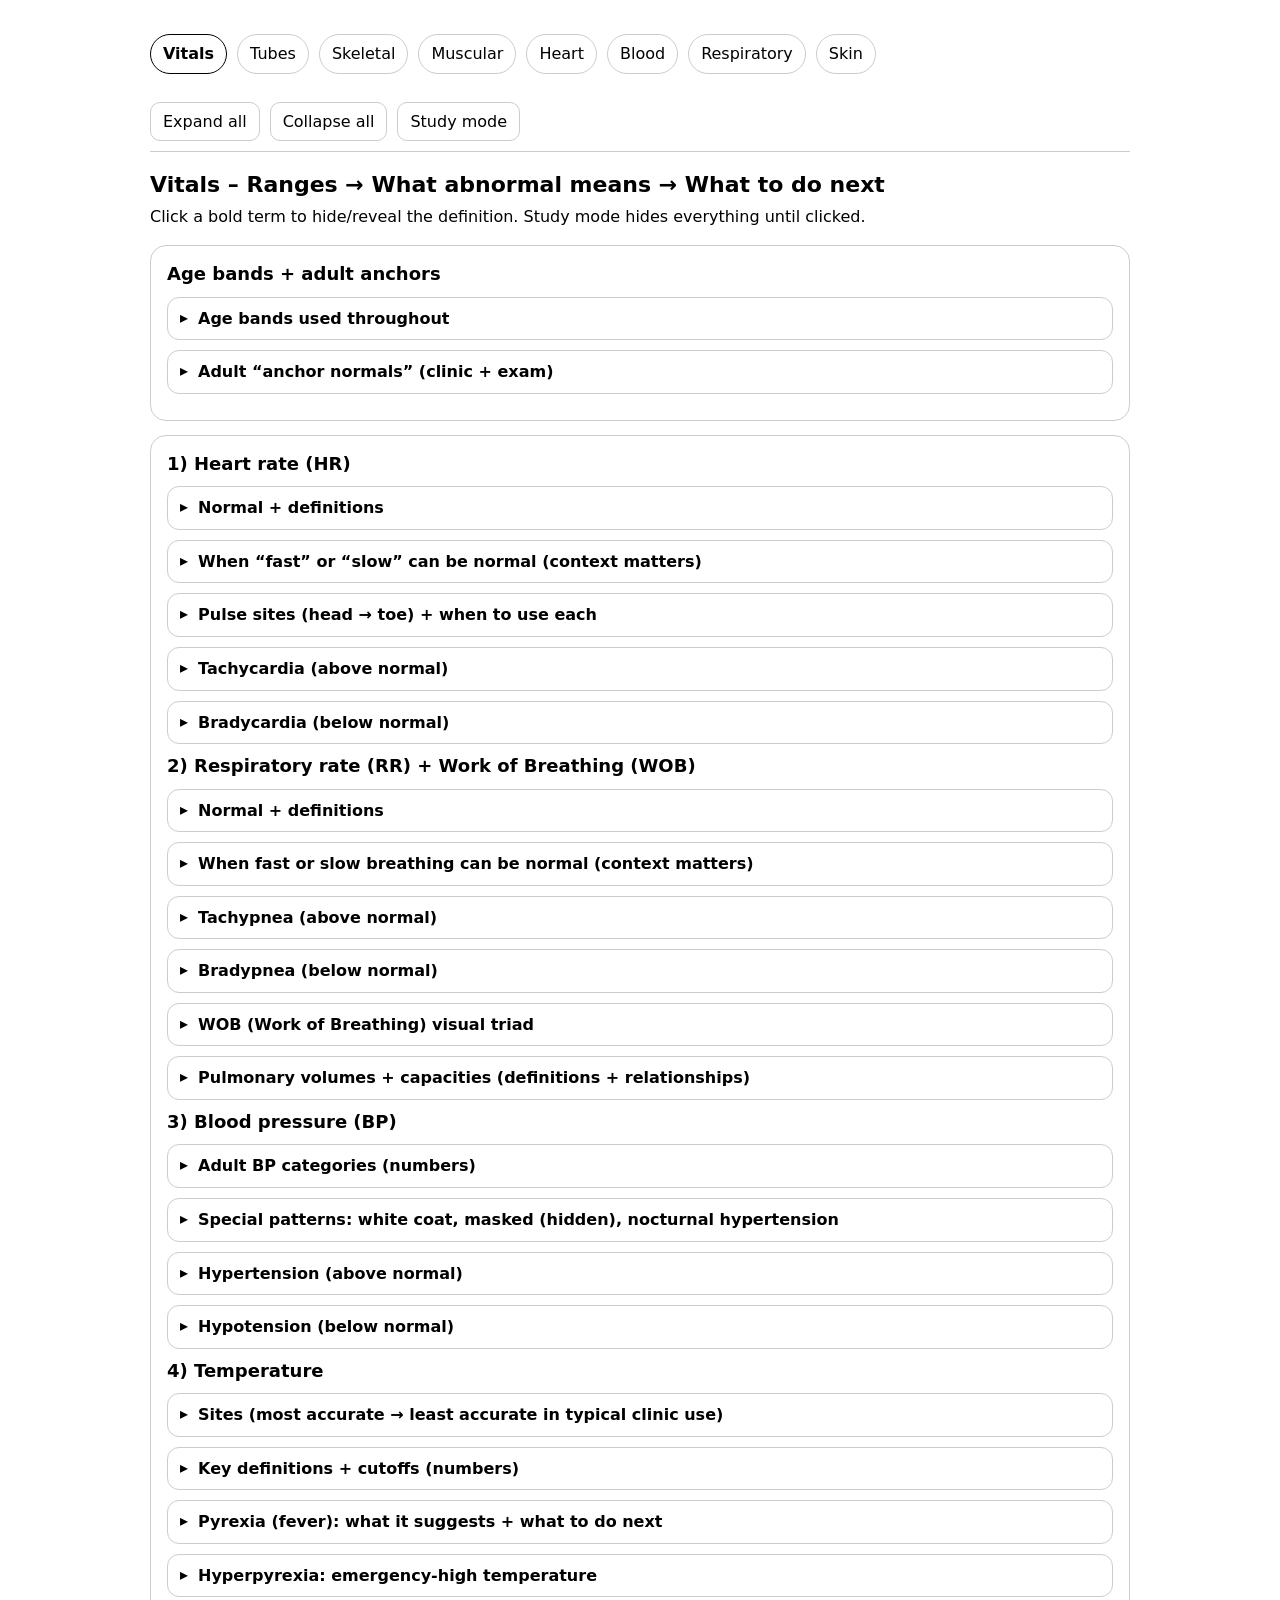
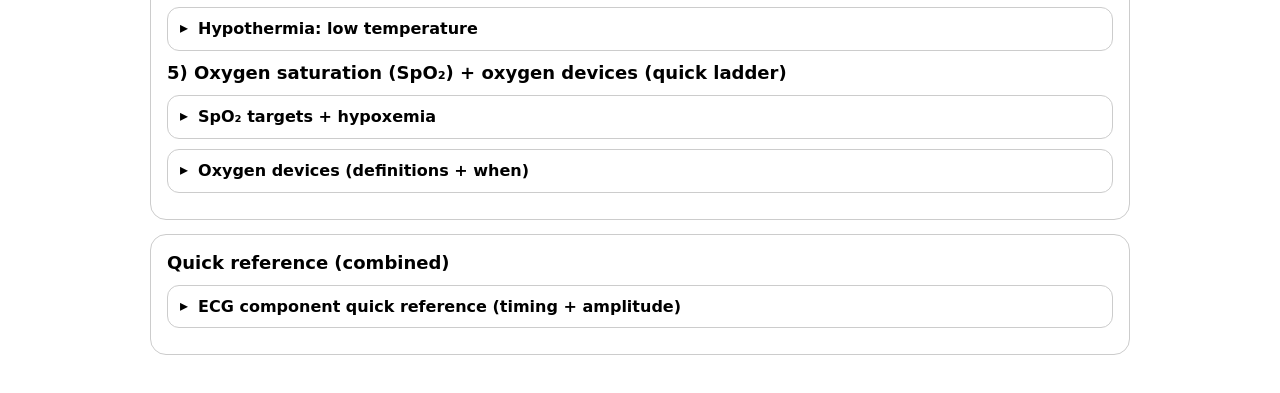
==== commit 968e2345: "Update index.html" ====
--- a/index.html
+++ b/index.html
@@ -1,3 +1,4 @@
+
 
 <!DOCTYPE html>
 
@@ -5,7 +6,7 @@
 <head>
 <meta charset="utf-8"/>
 <meta content="width=device-width,initial-scale=1" name="viewport"/>
-<title>Anatomy Notes – Vitals + Skeletal + Muscular + Heart + Blood + Respiratory + Skin</title>
+<title>Anatomy Notes – Vitals + Tubes + Skeletal + Muscular + Heart + Blood + Respiratory + Skin</title>
 <link href="assets/css/styles.css" rel="stylesheet"/>
 <style>
     h3{ margin:0 0 8px 0; font-size:1rem; }
@@ -71,6 +72,7 @@
 <div class="wrap">
 <div aria-label="Notes tabs" class="tabbar" role="tablist">
 <button class="active-tab" data-tab="vitals" role="tab" type="button">Vitals</button>
+<button data-tab="tubes" role="tab" type="button">Tubes</button>
 <button data-tab="skeletal" role="tab" type="button">Skeletal</button>
 <button data-tab="muscular" role="tab" type="button">Muscular</button>
 <button data-tab="heart" role="tab" type="button">Heart</button>
@@ -575,6 +577,192 @@
 </details>
 </section>
 </div>
+<div aria-label="Tubes notes" class="tab-panel" id="panel-tubes" role="tabpanel">
+<div class="toolbar">
+<button onclick="toggleAll('tubes', true)" type="button">Expand all</button>
+<button onclick="toggleAll('tubes', false)" type="button">Collapse all</button>
+<button id="studyToggle-tubes" type="button">Study mode</button>
+</div>
+<h1>Tubes – Compact handles before the long guide</h1>
+<div class="sub">Three classifications + Tri-Zone compression framework. Click a bold term to hide/reveal the definition. Study mode hides everything until clicked.</div>
+<section>
+<h2>Fastest handle</h2>
+<details>
+<summary>One-line order + mission map</summary>
+<ul>
+<li><b>Order string</b>: Culture → Blue → Red/Gold → Green → Lavender → Gray.</li>
+<li><b>Culture</b>: Blood cultures ask whether something alive is in the blood.</li>
+<li><b>Blue</b>: Light blue is the coagulation tube.</li>
+<li><b>Red/Gold</b>: These are the serum chemistry and serology tubes.</li>
+<li><b>Green</b>: This is the rapid plasma chemistry tube.</li>
+<li><b>Lavender</b>: This is the cells and hematology tube.</li>
+<li><b>Gray</b>: This is the sugar-preservation tube for glucose, lactate, and ethanol workups.</li>
+</ul>
+</details>
+<details>
+<summary>The shortest memory hook</summary>
+<ul>
+<li><b>Big picture</b>: Solutes after clotting → Red/Gold; solutes without clotting → Green; clotting system itself → Blue; cells → Lavender; sugar preservation → Gray; microbes → Cultures.</li>
+<li><b>Fast phrase</b>: Bugs → Clotting → Serum → Plasma chemistry → Cells → Sugar.</li>
+<li><b>Why this works</b>: It groups tubes by lab mission first, so you do not have to memorize every single test as an isolated color fact.</li>
+</ul>
+</details>
+</section>
+<section>
+<h2>Classification 1: by specimen type</h2>
+<details>
+<summary>Serum vs plasma vs whole blood vs culture specimen</summary>
+<ul>
+<li><b>Serum tubes</b>: Red and Gold/SST; blood is allowed to clot first, then the liquid portion tested is serum.</li>
+<li><b>Plasma tubes</b>: Light blue, Green, and Gray; anticoagulants prevent clotting, so the liquid portion tested is plasma.</li>
+<li><b>Plasma vs whole blood</b>: Plasma is the liquid portion of anticoagulated blood after cells are separated out; whole blood still contains the cells suspended in that liquid.</li>
+<li><b>Whole blood / cell tube</b>: Lavender is best treated as the cell tube because many of its big uses depend on intact blood cells and whole-blood analysis rather than plasma alone.</li>
+<li><b>Culture specimen</b>: Blood cultures live outside the serum/plasma split because their job is to grow or detect organisms.</li>
+<li><b>Why classification by specimen type is useful</b>: It tells you what kind of specimen the lab actually wants before you worry about the individual test menu.</li>
+</ul>
+</details>
+<details>
+<summary>Quick examples by specimen type</summary>
+<ul>
+<li><b>Serum examples</b>: CMP, liver tests, lipids, thyroid tests, serologies, many hormone or antibody studies.</li>
+<li><b>Plasma examples</b>: PT/INR and aPTT in blue, STAT chemistries in green, glucose and lactate preservation in gray.</li>
+<li><b>Whole blood examples</b>: CBC, differential, smear, platelets, and HbA1c commonly live in lavender.</li>
+<li><b>Culture examples</b>: Aerobic and anaerobic blood cultures are the classic first draw.</li>
+</ul>
+</details>
+</section>
+<section>
+<h2>Classification 2: by additive</h2>
+<details>
+<summary>What the additive is doing</summary>
+<ul>
+<li><b>No anticoagulant / clot first</b>: Red and Gold/SST are the serum tubes; Gold adds clot activator plus separator gel.</li>
+<li><b>Citrate</b>: Light blue preserves clotting factors for coagulation studies by binding calcium in a controlled ratio.</li>
+<li><b>Heparin</b>: Green prevents clotting through thrombin inhibition and is the classic rapid chemistry tube.</li>
+<li><b>EDTA</b>: Lavender chelates calcium strongly and preserves cellular detail for hematology.</li>
+<li><b>Fluoride / oxalate</b>: Gray both prevents clotting and slows glycolysis so glucose does not get eaten by the cells.</li>
+<li><b>SPS</b>: Blood culture bottles use SPS to support microbiology workflow rather than routine chemistry or hematology logic.</li>
+</ul>
+</details>
+<details>
+<summary>Why classification by additive is useful</summary>
+<ul>
+<li><b>Carryover logic</b>: Order of draw matters because additive contamination can distort downstream results.</li>
+<li><b>Chemistry logic</b>: If you know what the additive does, the test families stop feeling random.</li>
+<li><b>Exam logic</b>: Questions often hide the answer in the additive rather than in the cap color.</li>
+</ul>
+</details>
+</section>
+<section>
+<h2>Classification 3: by test family</h2>
+<details>
+<summary>What kind of problem lives in what tube</summary>
+<ul>
+<li><b>Microbiology</b>: Blood cultures live here because the question is whether an organism is present in the bloodstream.</li>
+<li><b>Coagulation</b>: Blue owns PT/INR, aPTT, fibrinogen, D-dimer, and factor workups.</li>
+<li><b>Serum chemistry / serology</b>: Red and Gold own routine chemistry, immunology, hormones, antibodies, and many drug levels.</li>
+<li><b>Rapid plasma chemistry</b>: Green is the fast chemistry lane when you do not want to wait for clotting.</li>
+<li><b>Hematology / cells</b>: Lavender owns CBC, differential, smear logic, and other cell-centered studies.</li>
+<li><b>Sugar preservation</b>: Gray owns glucose, lactate, and ethanol because metabolism must be slowed after the draw.</li>
+</ul>
+</details>
+<details>
+<summary>Compact exam mapping</summary>
+<ul>
+<li><b>PT / INR / aPTT / D-dimer</b>: Think Blue.</li>
+<li><b>CBC / Hgb / Hct / platelets / differential / HbA1c</b>: Think Lavender.</li>
+<li><b>BMP / CMP / AST / ALT / cholesterol / TSH / antibodies</b>: Think Red or Gold.</li>
+<li><b>STAT electrolytes / some troponins / ammonia</b>: Think Green.</li>
+<li><b>Glucose / lactate / ethanol</b>: Think Gray.</li>
+<li><b>Blood cultures</b>: Think culture bottles first.</li>
+</ul>
+</details>
+</section>
+<section>
+<h2>Tri-Zone compression framework</h2>
+<div class="panel-figure"><img alt="Order of draw diagram" src="assets/img/order-of-draw.jpg"/><div class="imgCap">Order of draw reference</div></div>
+<details>
+<summary>Zone 1: The “Pure” Start (Sterile &amp; Citrate)</summary>
+<ul>
+<li><b>Logic</b>: These go first because they are the most sensitive to contamination from later additives.</li>
+<li><b>The Guard</b>: Blood Cultures and Light Blue.</li>
+<li><b>Encoding Key</b>: Preserve the state. Cultures preserve the bacterial state; Blue preserves the natural clotting time.</li>
+<li><b>Why first</b>: Both are vulnerable to additive carryover from later tubes.</li>
+</ul>
+</details>
+<details>
+<summary>Zone 2: The “Natural” Middle (The Serum Block)</summary>
+<ul>
+<li><b>Logic</b>: These are the only routine tubes where we deliberately allow the blood to clot.</li>
+<li><b>The Guard</b>: Red and Gold/SST.</li>
+<li><b>Encoding Key</b>: The Clotting Gap.</li>
+<li><b>Recall Trick</b>: If it has a “S” — Serum, SST — it lives in the middle block.</li>
+</ul>
+</details>
+<details>
+<summary>Zone 3: The “Locked” End (The Electrolyte &amp; Metabolic Block)</summary>
+<ul>
+<li><b>Logic</b>: These use increasingly directive chemistry to lock, preserve, or channel what the lab wants to measure.</li>
+<li><b>The Guard</b>: Green, Lavender, and Gray.</li>
+<li><b>The Chelation Ladder</b>: Green = the soft lock; Lavender = the hard lock; Gray = the final lock.</li>
+<li><b>Encoding Key</b>: Increasing interference — from anticoagulation, to strong calcium capture, to anticoagulation plus glycolysis suppression.</li>
+</ul>
+</details>
+</section>
+<section>
+<h2>Compact comparison grid</h2>
+<details>
+<summary>Tube | additive / specimen | what lives there</summary>
+<table>
+<thead>
+<tr>
+<th>Tube</th>
+<th>Additive / specimen</th>
+<th>What lives there</th>
+</tr>
+</thead>
+<tbody>
+<tr>
+<td>Blood cultures</td>
+<td>SPS / culture specimen</td>
+<td>Microbiology, bloodstream infection workups</td>
+</tr>
+<tr>
+<td>Light blue</td>
+<td>Sodium citrate / plasma</td>
+<td>Coagulation: PT/INR, aPTT, fibrinogen, D-dimer</td>
+</tr>
+<tr>
+<td>Red</td>
+<td>Clot first / serum</td>
+<td>Serum chemistry, serology, hormones, antibodies, drug levels</td>
+</tr>
+<tr>
+<td>Gold / SST</td>
+<td>Clot activator + gel / serum</td>
+<td>Routine serum chemistry, many chemistry and serology panels</td>
+</tr>
+<tr>
+<td>Green</td>
+<td>Heparin / plasma</td>
+<td>Rapid plasma chemistry, often STAT</td>
+</tr>
+<tr>
+<td>Lavender</td>
+<td>EDTA / whole blood</td>
+<td>Hematology and cell-based testing</td>
+</tr>
+<tr>
+<td>Gray</td>
+<td>Fluoride + oxalate / plasma</td>
+<td>Glucose, lactate, ethanol, glycolysis-sensitive studies</td>
+</tr>
+</tbody>
+</table>
+</details>
+</section>
+</div>
+
 <div aria-label="Skeletal notes" class="tab-panel" id="panel-skeletal" role="tabpanel">
 <div class="toolbar">
 <button onclick="toggleAll('skeletal', true)" type="button">Expand all</button>
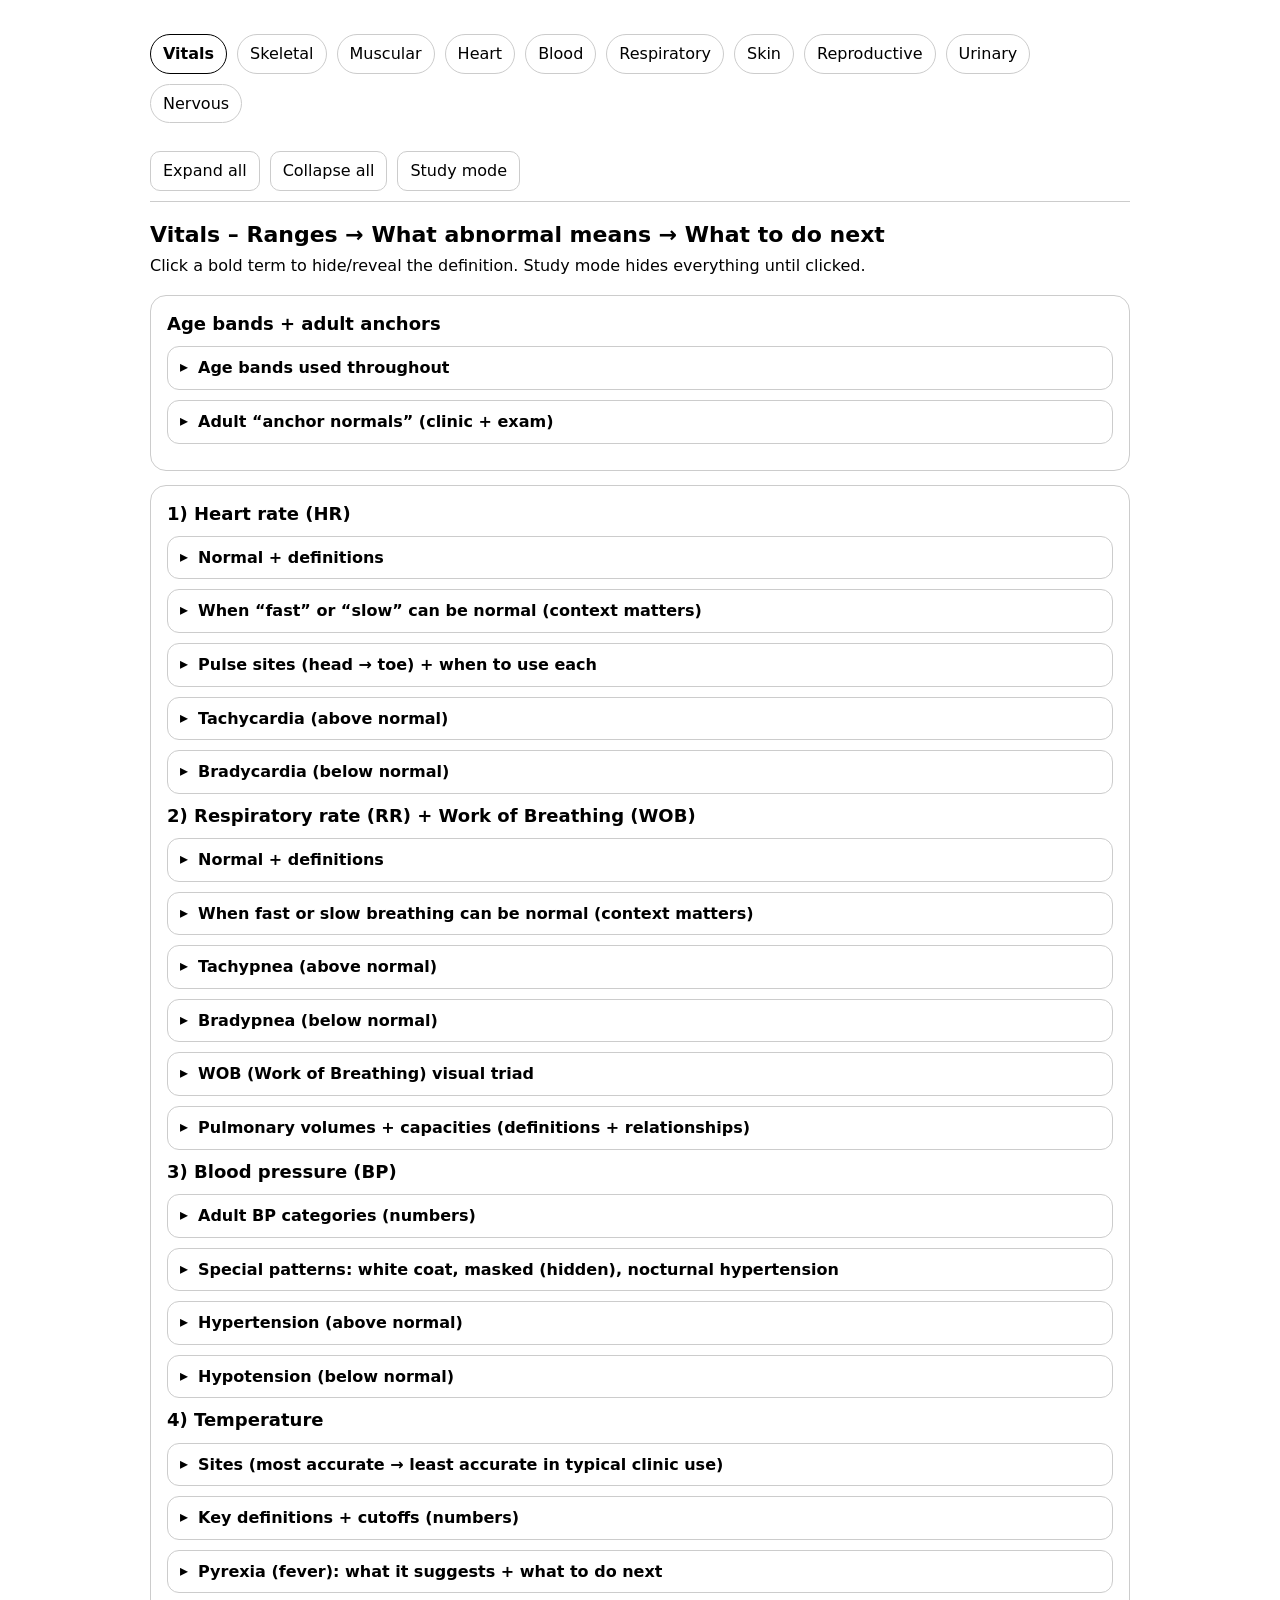
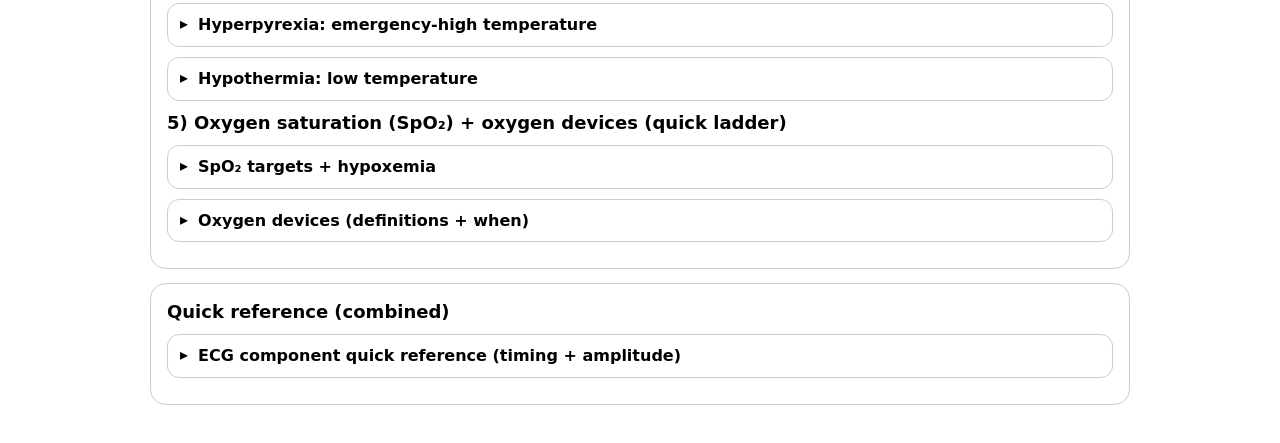
==== commit 191b0c9c: "Update index.html" ====
--- a/index.html
+++ b/index.html
@@ -1,4 +1,3 @@
-
 
 <!DOCTYPE html>
 
@@ -6,7 +5,7 @@
 <head>
 <meta charset="utf-8"/>
 <meta content="width=device-width,initial-scale=1" name="viewport"/>
-<title>Anatomy Notes – Vitals + Tubes + Skeletal + Muscular + Heart + Blood + Respiratory + Skin</title>
+<title>Anatomy Notes – Vitals + Skeletal + Muscular + Heart + Blood + Respiratory + Skin + Reproductive + Urinary + Nervous</title>
 <link href="assets/css/styles.css" rel="stylesheet"/>
 <style>
     h3{ margin:0 0 8px 0; font-size:1rem; }
@@ -72,13 +71,15 @@
 <div class="wrap">
 <div aria-label="Notes tabs" class="tabbar" role="tablist">
 <button class="active-tab" data-tab="vitals" role="tab" type="button">Vitals</button>
-<button data-tab="tubes" role="tab" type="button">Tubes</button>
 <button data-tab="skeletal" role="tab" type="button">Skeletal</button>
 <button data-tab="muscular" role="tab" type="button">Muscular</button>
 <button data-tab="heart" role="tab" type="button">Heart</button>
 <button data-tab="blood" role="tab" type="button">Blood</button>
 <button data-tab="respiratory" role="tab" type="button">Respiratory</button>
 <button data-tab="skin" role="tab" type="button">Skin</button>
+<button data-tab="reproductive" role="tab" type="button">Reproductive</button>
+<button data-tab="urinary" role="tab" type="button">Urinary</button>
+<button data-tab="nervous" role="tab" type="button">Nervous</button>
 </div>
 <div aria-label="Vitals notes" class="tab-panel active" id="panel-vitals" role="tabpanel">
 <div class="toolbar">
@@ -577,192 +578,6 @@
 </details>
 </section>
 </div>
-<div aria-label="Tubes notes" class="tab-panel" id="panel-tubes" role="tabpanel">
-<div class="toolbar">
-<button onclick="toggleAll('tubes', true)" type="button">Expand all</button>
-<button onclick="toggleAll('tubes', false)" type="button">Collapse all</button>
-<button id="studyToggle-tubes" type="button">Study mode</button>
-</div>
-<h1>Tubes – Compact handles before the long guide</h1>
-<div class="sub">Three classifications + Tri-Zone compression framework. Click a bold term to hide/reveal the definition. Study mode hides everything until clicked.</div>
-<section>
-<h2>Fastest handle</h2>
-<details>
-<summary>One-line order + mission map</summary>
-<ul>
-<li><b>Order string</b>: Culture → Blue → Red/Gold → Green → Lavender → Gray.</li>
-<li><b>Culture</b>: Blood cultures ask whether something alive is in the blood.</li>
-<li><b>Blue</b>: Light blue is the coagulation tube.</li>
-<li><b>Red/Gold</b>: These are the serum chemistry and serology tubes.</li>
-<li><b>Green</b>: This is the rapid plasma chemistry tube.</li>
-<li><b>Lavender</b>: This is the cells and hematology tube.</li>
-<li><b>Gray</b>: This is the sugar-preservation tube for glucose, lactate, and ethanol workups.</li>
-</ul>
-</details>
-<details>
-<summary>The shortest memory hook</summary>
-<ul>
-<li><b>Big picture</b>: Solutes after clotting → Red/Gold; solutes without clotting → Green; clotting system itself → Blue; cells → Lavender; sugar preservation → Gray; microbes → Cultures.</li>
-<li><b>Fast phrase</b>: Bugs → Clotting → Serum → Plasma chemistry → Cells → Sugar.</li>
-<li><b>Why this works</b>: It groups tubes by lab mission first, so you do not have to memorize every single test as an isolated color fact.</li>
-</ul>
-</details>
-</section>
-<section>
-<h2>Classification 1: by specimen type</h2>
-<details>
-<summary>Serum vs plasma vs whole blood vs culture specimen</summary>
-<ul>
-<li><b>Serum tubes</b>: Red and Gold/SST; blood is allowed to clot first, then the liquid portion tested is serum.</li>
-<li><b>Plasma tubes</b>: Light blue, Green, and Gray; anticoagulants prevent clotting, so the liquid portion tested is plasma.</li>
-<li><b>Plasma vs whole blood</b>: Plasma is the liquid portion of anticoagulated blood after cells are separated out; whole blood still contains the cells suspended in that liquid.</li>
-<li><b>Whole blood / cell tube</b>: Lavender is best treated as the cell tube because many of its big uses depend on intact blood cells and whole-blood analysis rather than plasma alone.</li>
-<li><b>Culture specimen</b>: Blood cultures live outside the serum/plasma split because their job is to grow or detect organisms.</li>
-<li><b>Why classification by specimen type is useful</b>: It tells you what kind of specimen the lab actually wants before you worry about the individual test menu.</li>
-</ul>
-</details>
-<details>
-<summary>Quick examples by specimen type</summary>
-<ul>
-<li><b>Serum examples</b>: CMP, liver tests, lipids, thyroid tests, serologies, many hormone or antibody studies.</li>
-<li><b>Plasma examples</b>: PT/INR and aPTT in blue, STAT chemistries in green, glucose and lactate preservation in gray.</li>
-<li><b>Whole blood examples</b>: CBC, differential, smear, platelets, and HbA1c commonly live in lavender.</li>
-<li><b>Culture examples</b>: Aerobic and anaerobic blood cultures are the classic first draw.</li>
-</ul>
-</details>
-</section>
-<section>
-<h2>Classification 2: by additive</h2>
-<details>
-<summary>What the additive is doing</summary>
-<ul>
-<li><b>No anticoagulant / clot first</b>: Red and Gold/SST are the serum tubes; Gold adds clot activator plus separator gel.</li>
-<li><b>Citrate</b>: Light blue preserves clotting factors for coagulation studies by binding calcium in a controlled ratio.</li>
-<li><b>Heparin</b>: Green prevents clotting through thrombin inhibition and is the classic rapid chemistry tube.</li>
-<li><b>EDTA</b>: Lavender chelates calcium strongly and preserves cellular detail for hematology.</li>
-<li><b>Fluoride / oxalate</b>: Gray both prevents clotting and slows glycolysis so glucose does not get eaten by the cells.</li>
-<li><b>SPS</b>: Blood culture bottles use SPS to support microbiology workflow rather than routine chemistry or hematology logic.</li>
-</ul>
-</details>
-<details>
-<summary>Why classification by additive is useful</summary>
-<ul>
-<li><b>Carryover logic</b>: Order of draw matters because additive contamination can distort downstream results.</li>
-<li><b>Chemistry logic</b>: If you know what the additive does, the test families stop feeling random.</li>
-<li><b>Exam logic</b>: Questions often hide the answer in the additive rather than in the cap color.</li>
-</ul>
-</details>
-</section>
-<section>
-<h2>Classification 3: by test family</h2>
-<details>
-<summary>What kind of problem lives in what tube</summary>
-<ul>
-<li><b>Microbiology</b>: Blood cultures live here because the question is whether an organism is present in the bloodstream.</li>
-<li><b>Coagulation</b>: Blue owns PT/INR, aPTT, fibrinogen, D-dimer, and factor workups.</li>
-<li><b>Serum chemistry / serology</b>: Red and Gold own routine chemistry, immunology, hormones, antibodies, and many drug levels.</li>
-<li><b>Rapid plasma chemistry</b>: Green is the fast chemistry lane when you do not want to wait for clotting.</li>
-<li><b>Hematology / cells</b>: Lavender owns CBC, differential, smear logic, and other cell-centered studies.</li>
-<li><b>Sugar preservation</b>: Gray owns glucose, lactate, and ethanol because metabolism must be slowed after the draw.</li>
-</ul>
-</details>
-<details>
-<summary>Compact exam mapping</summary>
-<ul>
-<li><b>PT / INR / aPTT / D-dimer</b>: Think Blue.</li>
-<li><b>CBC / Hgb / Hct / platelets / differential / HbA1c</b>: Think Lavender.</li>
-<li><b>BMP / CMP / AST / ALT / cholesterol / TSH / antibodies</b>: Think Red or Gold.</li>
-<li><b>STAT electrolytes / some troponins / ammonia</b>: Think Green.</li>
-<li><b>Glucose / lactate / ethanol</b>: Think Gray.</li>
-<li><b>Blood cultures</b>: Think culture bottles first.</li>
-</ul>
-</details>
-</section>
-<section>
-<h2>Tri-Zone compression framework</h2>
-<div class="panel-figure"><img alt="Order of draw diagram" src="assets/img/order-of-draw.jpg"/><div class="imgCap">Order of draw reference</div></div>
-<details>
-<summary>Zone 1: The “Pure” Start (Sterile &amp; Citrate)</summary>
-<ul>
-<li><b>Logic</b>: These go first because they are the most sensitive to contamination from later additives.</li>
-<li><b>The Guard</b>: Blood Cultures and Light Blue.</li>
-<li><b>Encoding Key</b>: Preserve the state. Cultures preserve the bacterial state; Blue preserves the natural clotting time.</li>
-<li><b>Why first</b>: Both are vulnerable to additive carryover from later tubes.</li>
-</ul>
-</details>
-<details>
-<summary>Zone 2: The “Natural” Middle (The Serum Block)</summary>
-<ul>
-<li><b>Logic</b>: These are the only routine tubes where we deliberately allow the blood to clot.</li>
-<li><b>The Guard</b>: Red and Gold/SST.</li>
-<li><b>Encoding Key</b>: The Clotting Gap.</li>
-<li><b>Recall Trick</b>: If it has a “S” — Serum, SST — it lives in the middle block.</li>
-</ul>
-</details>
-<details>
-<summary>Zone 3: The “Locked” End (The Electrolyte &amp; Metabolic Block)</summary>
-<ul>
-<li><b>Logic</b>: These use increasingly directive chemistry to lock, preserve, or channel what the lab wants to measure.</li>
-<li><b>The Guard</b>: Green, Lavender, and Gray.</li>
-<li><b>The Chelation Ladder</b>: Green = the soft lock; Lavender = the hard lock; Gray = the final lock.</li>
-<li><b>Encoding Key</b>: Increasing interference — from anticoagulation, to strong calcium capture, to anticoagulation plus glycolysis suppression.</li>
-</ul>
-</details>
-</section>
-<section>
-<h2>Compact comparison grid</h2>
-<details>
-<summary>Tube | additive / specimen | what lives there</summary>
-<table>
-<thead>
-<tr>
-<th>Tube</th>
-<th>Additive / specimen</th>
-<th>What lives there</th>
-</tr>
-</thead>
-<tbody>
-<tr>
-<td>Blood cultures</td>
-<td>SPS / culture specimen</td>
-<td>Microbiology, bloodstream infection workups</td>
-</tr>
-<tr>
-<td>Light blue</td>
-<td>Sodium citrate / plasma</td>
-<td>Coagulation: PT/INR, aPTT, fibrinogen, D-dimer</td>
-</tr>
-<tr>
-<td>Red</td>
-<td>Clot first / serum</td>
-<td>Serum chemistry, serology, hormones, antibodies, drug levels</td>
-</tr>
-<tr>
-<td>Gold / SST</td>
-<td>Clot activator + gel / serum</td>
-<td>Routine serum chemistry, many chemistry and serology panels</td>
-</tr>
-<tr>
-<td>Green</td>
-<td>Heparin / plasma</td>
-<td>Rapid plasma chemistry, often STAT</td>
-</tr>
-<tr>
-<td>Lavender</td>
-<td>EDTA / whole blood</td>
-<td>Hematology and cell-based testing</td>
-</tr>
-<tr>
-<td>Gray</td>
-<td>Fluoride + oxalate / plasma</td>
-<td>Glucose, lactate, ethanol, glycolysis-sensitive studies</td>
-</tr>
-</tbody>
-</table>
-</details>
-</section>
-</div>
-
 <div aria-label="Skeletal notes" class="tab-panel" id="panel-skeletal" role="tabpanel">
 <div class="toolbar">
 <button onclick="toggleAll('skeletal', true)" type="button">Expand all</button>
@@ -2384,7 +2199,864 @@
 </ul>
 </details>
 </section>
+
 </div>
+<div aria-label="Reproductive notes" class="tab-panel" id="panel-reproductive" role="tabpanel">
+<div class="toolbar">
+<button onclick="toggleAll('reproductive', true)" type="button">Expand all</button>
+<button onclick="toggleAll('reproductive', false)" type="button">Collapse all</button>
+<button id="studyToggle-reproductive" type="button">Study mode</button>
+</div>
+<h1>Reproductive System – Anatomy + Cycle Logic + Clinical Language</h1>
+<div class="sub">This tab keeps the same exam-first format: structure → mechanism → what the symptom or surgery term actually means in practice.</div>
+
+<section>
+<h2>1) Reproductive system map (female + male)</h2>
+<details>
+<summary>Female reproductive tract: outside → inside</summary>
+<ul>
+<li><b>Vulva</b>: collective name for the external female genital structures, including the mons pubis, labia majora, labia minora, clitoris, vestibule, and the openings of the urethra and vagina.</li>
+<li><b>Labia majora</b>: larger outer skin folds that protect the more delicate inner vestibular structures.</li>
+<li><b>Labia minora</b>: thinner inner folds that border the vestibule and help protect the urethral and vaginal openings.</li>
+<li><b>Clitoris</b>: highly innervated erectile organ homologous to the penis; its glans is externally visible while the body and crura extend deeper into the perineum.</li>
+<li><b>Vestibule</b>: space enclosed by the labia minora that contains the external urethral opening and vaginal opening.</li>
+<li><b>Greater vestibular glands (Bartholin glands)</b>: mucus-secreting glands near the posterior vestibule that help lubricate the introitus.</li>
+<li><b>Vagina</b>: fibromuscular canal connecting the cervix to the external genital tract; it functions in intercourse, menstrual outflow, and childbirth.</li>
+<li><b>Cervix</b>: lower neck of the uterus that projects into the vagina; it produces mucus, helps regulate sperm passage, and dilates during labor.</li>
+<li><b>Uterus</b>: hollow muscular organ composed mainly of myometrium and lined by endometrium; it supports implantation, pregnancy, and menstrual shedding.</li>
+<li><b>Fundus</b>: dome-shaped superior portion of the uterus above the entry points of the uterine tubes.</li>
+<li><b>Body of uterus</b>: main central portion of the uterus where implantation most commonly occurs.</li>
+<li><b>Isthmus</b>: narrowed segment between the uterine body and cervix.</li>
+<li><b>Endometrium</b>: hormonally responsive mucosal lining that proliferates, differentiates, and sheds during the menstrual cycle.</li>
+<li><b>Myometrium</b>: thick smooth-muscle layer of the uterus responsible for uterine tone, menstruation-associated cramping, and labor contractions.</li>
+<li><b>Perimetrium</b>: outer serosal covering of the uterus.</li>
+<li><b>Uterine tubes / Fallopian tubes</b>: paired tubes that transport the oocyte and are the usual site of fertilization, especially the ampulla.</li>
+<li><b>Ovaries</b>: paired gonads that contain follicles and produce oocytes, estrogen, progesterone, inhibin, and small amounts of androgens.</li>
+</ul>
+</details>
+
+<details>
+<summary>Female support anatomy: why the uterus does not simply “float around”</summary>
+<ul>
+<li><b>Broad ligament</b>: double layer of peritoneum that helps suspend the uterus, tubes, and ovaries, but is more of a mesenteric sheet than a primary load-bearing strap.</li>
+<li><b>Round ligament</b>: fibromuscular band running from the uterus toward the labia majora through the inguinal canal; it helps maintain forward uterine orientation.</li>
+<li><b>Uterosacral ligaments</b>: support the cervix and upper vagina posteriorly and help resist uterine descent.</li>
+<li><b>Cardinal (transverse cervical) ligaments</b>: major condensations of connective tissue supporting the cervix and upper vagina laterally.</li>
+<li><b>Pelvic floor</b>: levator ani and associated connective tissue create the muscular “hammock” that supports pelvic organs and contributes to continence.</li>
+</ul>
+<p class="note"><b>Mechanism idea</b>: pelvic support is a tension-network problem. Fascia and ligaments stabilize position; the pelvic floor provides active muscular support; when both weaken, prolapse risk rises.</p>
+</details>
+
+<details>
+<summary>Male reproductive tract: production → maturation → delivery</summary>
+<ul>
+<li><b>Testes</b>: paired gonads housed in the scrotum; seminiferous tubules produce sperm and interstitial Leydig cells produce testosterone.</li>
+<li><b>Scrotum</b>: cutaneous sac that keeps the testes cooler than core body temperature, which is necessary for efficient spermatogenesis.</li>
+<li><b>Epididymis</b>: tightly coiled duct on the posterior testis where sperm mature, gain motility, and are stored.</li>
+<li><b>Ductus deferens / vas deferens</b>: thick-walled muscular tube that propels sperm from the epididymis toward the ejaculatory duct.</li>
+<li><b>Seminal vesicles</b>: glands that contribute fructose-rich, alkaline fluid that nourishes sperm and makes up a large share of semen volume.</li>
+<li><b>Prostate gland</b>: gland inferior to the bladder that contributes enzyme-rich fluid helping semen liquefy after ejaculation.</li>
+<li><b>Bulbourethral (Cowper) glands</b>: secrete mucus-like pre-ejaculate that helps lubricate the urethra and buffer acidity.</li>
+<li><b>Ejaculatory ducts</b>: formed by the union of the vas deferens and seminal vesicle ducts; they empty into the prostatic urethra.</li>
+<li><b>Urethra</b>: shared outlet for urine and semen in males, subdivided into prostatic, membranous, and spongy portions.</li>
+<li><b>Penis</b>: external copulatory organ containing erectile tissue and the spongy urethra.</li>
+</ul>
+</details>
+
+<details>
+<summary>Spermatogenesis and ejaculation: the sequence that makes the plumbing make sense</summary>
+<ul>
+<li><b>Spermatogenesis</b>: production of sperm from spermatogonia within seminiferous tubules; supported by Sertoli cells and driven by FSH plus high intratesticular testosterone.</li>
+<li><b>Sertoli cells</b>: “nurse” cells that support germ-cell development, create the blood-testis barrier, and secrete inhibin.</li>
+<li><b>Leydig cells</b>: interstitial cells stimulated mainly by LH to synthesize testosterone.</li>
+<li><b>Emission</b>: sympathetic phase in which sperm and glandular secretions move into the urethra.</li>
+<li><b>Ejaculation</b>: expulsion phase involving coordinated contraction of pelvic floor and reproductive tract smooth muscle.</li>
+</ul>
+</details>
+</section>
+
+<section>
+<h2>2) Menstrual cycle and reproductive hormone logic</h2>
+<details>
+<summary>High-level axis: hypothalamus → pituitary → gonad</summary>
+<ul>
+<li><b>GnRH</b>: gonadotropin-releasing hormone from the hypothalamus stimulates the anterior pituitary.</li>
+<li><b>FSH</b>: follicle-stimulating hormone promotes follicular growth in the ovary and supports granulosa-cell function.</li>
+<li><b>LH</b>: luteinizing hormone drives theca-cell androgen production and, when it surges, triggers ovulation.</li>
+<li><b>Estrogen</b>: mainly estradiol in reproductive years; promotes endometrial proliferation and influences cervical mucus, bone, brain, breast, and vascular tissue.</li>
+<li><b>Progesterone</b>: produced mainly by the corpus luteum after ovulation; converts proliferative endometrium into a secretory implantation-ready lining and decreases uterine contractility.</li>
+</ul>
+<p class="note"><b>Mechanism idea</b>: the cycle is not random bleeding. It is a timed endocrine choreography whose goal is to recruit a follicle, release an oocyte, and prepare the endometrium for possible implantation.</p>
+</details>
+
+<details>
+<summary>Ovarian cycle: follicular phase → ovulation → luteal phase</summary>
+<ul>
+<li><b>Follicular phase</b>: begins on day 1 of menses; FSH recruits follicles, granulosa cells aromatize androgens into estrogen, and one dominant follicle usually emerges.</li>
+<li><b>Ovulation</b>: estrogen from the dominant follicle rises high enough and long enough to switch from negative to positive feedback, producing the LH surge that triggers follicular rupture.</li>
+<li><b>Luteal phase</b>: after ovulation, the ruptured follicle becomes the corpus luteum, which secretes progesterone and some estrogen.</li>
+<li><b>If pregnancy does not occur</b>: the corpus luteum regresses, progesterone and estrogen fall, spiral arterioles constrict, and the functional endometrium sheds as menstruation.</li>
+</ul>
+</details>
+
+<details>
+<summary>Uterine cycle: menstrual → proliferative → secretory</summary>
+<ul>
+<li><b>Menstrual phase</b>: shedding of the functional endometrial layer after withdrawal of progesterone support.</li>
+<li><b>Proliferative phase</b>: estrogen-driven rebuilding of the endometrium after menstruation.</li>
+<li><b>Secretory phase</b>: progesterone-driven maturation of the endometrium, with glandular secretion and stromal changes that favor implantation.</li>
+</ul>
+</details>
+
+<details>
+<summary>Why the pain and bleeding happen mechanistically</summary>
+<ul>
+<li><b>Menstrual bleeding</b>: loss of hormonal support causes breakdown of the superficial endometrium and exposure of vessels, producing cyclical shedding.</li>
+<li><b>Cramping</b>: endometrial prostaglandins stimulate myometrial contractions and vasoconstriction, producing ischemic pain and uterine squeezing.</li>
+<li><b>Heavy bleeding</b>: can result from increased endometrial surface area, disordered ovulation, impaired uterine contraction, structural lesions, or coagulation disorders.</li>
+</ul>
+</details>
+</section>
+
+<section>
+<h2>3) Clinical language for bleeding, pain, and reproductive transition</h2>
+<details>
+<summary>Menstrual and gynecologic symptom vocabulary</summary>
+<ul>
+<li><b>Amenorrhea</b>: absence of menstrual periods. <span class="tag">a- = without</span> <span class="tag">men = month</span> <span class="tag">-rrhea = flow</span></li>
+<li><b>Primary amenorrhea</b>: no menarche by the expected age range, prompting evaluation of outflow tract, gonadal, endocrine, or chromosomal causes.</li>
+<li><b>Secondary amenorrhea</b>: cessation of previously established menses, commonly due to pregnancy, hypothalamic suppression, hyperprolactinemia, thyroid disease, ovarian failure, or uterine scarring.</li>
+<li><b>Dysmenorrhea</b>: painful menstruation. <span class="tag">dys- = difficult/painful</span> <span class="tag">-menorrhea = menstrual flow</span></li>
+<li><b>Primary dysmenorrhea</b>: painful menses without another pelvic disease, usually caused by excess prostaglandin-mediated uterine contractions.</li>
+<li><b>Secondary dysmenorrhea</b>: painful menses due to an underlying pathology such as endometriosis, adenomyosis, pelvic inflammatory disease, or fibroids.</li>
+<li><b>Menorrhagia</b>: excessively heavy or prolonged cyclic menstrual bleeding.</li>
+<li><b>Metrorrhagia</b>: bleeding at irregular times between expected menstrual periods.</li>
+<li><b>Dyspareunia</b>: genital or pelvic pain associated with sexual intercourse.</li>
+<li><b>Menopause</b>: permanent cessation of menses due to loss of ovarian follicular activity, diagnosed retrospectively after 12 months without menstruation and no other explanation.</li>
+<li><b>Peri-menopause</b>: transitional interval leading into menopause, characterized by cycle irregularity and fluctuating ovarian hormone output.</li>
+</ul>
+</details>
+
+<details>
+<summary>Mechanism notes: what these terms imply under the hood</summary>
+<ul>
+<li><b>Amenorrhea mechanism</b>: the cycle can disappear because the signal never starts, the ovary does not respond, the endometrium is not being cyclically stimulated, or blood cannot exit normally.</li>
+<li><b>Dysmenorrhea mechanism</b>: pain rises when prostaglandins intensify uterine contraction and vasoconstriction, or when another pathology distorts pelvic tissues and amplifies inflammation.</li>
+<li><b>Menorrhagia mechanism</b>: the patient is bleeding “too much” either because the endometrium is unstable and overgrown, a lesion increases vascular surface, or hemostasis/myometrial compression is inadequate.</li>
+<li><b>Metrorrhagia mechanism</b>: irregular bleeding often reflects anovulation, endometrial instability, cervical lesions, infection, polyps, fibroids, or pregnancy-related causes.</li>
+<li><b>Dyspareunia mechanism</b>: pain may arise from inadequate lubrication, vulvovaginal inflammation, pelvic floor spasm, endometriosis, vaginal atrophy, scarring, or deep pelvic pathology.</li>
+<li><b>Peri-menopause mechanism</b>: follicular reserve declines, ovulation becomes inconsistent, and estrogen/progesterone output becomes erratic, so bleeding patterns and vasomotor symptoms become unpredictable.</li>
+<li><b>Menopause mechanism</b>: ovarian estrogen production falls sharply once active follicles are exhausted, so FSH and LH rise while endometrial cycling ends.</li>
+</ul>
+</details>
+
+<details>
+<summary>Common symptoms and practical associations</summary>
+<ul>
+<li><b>Amenorrhea</b>: always think pregnancy first in reproductive-age patients before wandering into more exotic endocrine territory.</li>
+<li><b>Dysmenorrhea</b>: if pain begins years after previously tolerable periods or is progressively worsening, secondary causes deserve more suspicion.</li>
+<li><b>Menorrhagia</b>: can contribute to iron-deficiency anemia, fatigue, pallor, tachycardia, and decreased exercise tolerance.</li>
+<li><b>Metrorrhagia</b>: raises concern for hormonal instability, pregnancy-related complications, endometrial pathology, or cervical disease depending on age and context.</li>
+<li><b>Dyspareunia</b>: location matters; superficial pain suggests vestibular, vulvar, or lubrication problems, while deep pain pushes deeper pelvic pathology higher on the list.</li>
+<li><b>Peri-menopause / Menopause</b>: hot flashes, sleep disturbance, mood change, vaginal dryness, decreased lubrication, and urogenital atrophy become common clinical themes.</li>
+</ul>
+</details>
+</section>
+
+<section>
+<h2>4) Uterine positions and why they matter</h2>
+<details>
+<summary>Normal uterine orientation</summary>
+<ul>
+<li><b>Anteverted uterus</b>: the cervix and uterine body tilt forward relative to the vagina.</li>
+<li><b>Anteflexed uterus</b>: the uterine body bends forward over the bladder relative to the cervix.</li>
+<li><b>Normal position in many adults</b>: anteverted and anteflexed, which places the fundus over the bladder and the cervix angled posteriorly within the vagina.</li>
+</ul>
+<p class="note"><b>Mechanism idea</b>: “verted” describes tilt of the whole uterus relative to the vagina; “flexed” describes bend of the uterine body relative to the cervix.</p>
+</details>
+
+<details>
+<summary>Abnormal or variant positions commonly discussed</summary>
+<ul>
+<li><b>Retroverted uterus</b>: the uterus tilts backward instead of forward.</li>
+<li><b>Retroflexed uterus</b>: the uterine body bends backward relative to the cervix.</li>
+<li><b>Marked retroversion / retroflexion</b>: can be a normal anatomic variant, but may also be associated with pelvic adhesions, endometriosis, or prolapse depending on context.</li>
+</ul>
+</details>
+
+<details>
+<summary>Clinical significance</summary>
+<ul>
+<li><b>Symptoms</b>: many patients have no symptoms, but some report pelvic pressure, dysmenorrhea, deep dyspareunia, tampon difficulties, or low back discomfort.</li>
+<li><b>Exam and imaging</b>: position affects how the cervix presents on pelvic exam and how the uterus is visualized or sounded during procedures.</li>
+<li><b>Pregnancy</b>: a retroverted uterus usually corrects as the uterus enlarges, though rare complications can occur.</li>
+</ul>
+</details>
+</section>
+
+<section>
+<h2>5) Hysterectomy vocabulary: what is actually removed</h2>
+<details>
+<summary>Core hysterectomy types</summary>
+<ul>
+<li><b>Supracervical (subtotal) hysterectomy</b>: removes the uterine body while leaving the cervix in place.</li>
+<li><b>Total hysterectomy</b>: removes the uterus and cervix.</li>
+<li><b>Total hysterectomy with salpingo-oophorectomy</b>: removes the uterus and cervix plus one or both uterine tubes and ovaries, depending on whether the procedure is unilateral or bilateral.</li>
+<li><b>Total hysterectomy with bilateral salpingo-oophorectomy (BSO)</b>: removes uterus, cervix, both tubes, and both ovaries.</li>
+<li><b>Radical hysterectomy</b>: removes the uterus, cervix, surrounding parametrial tissue, and often the upper vagina; it is usually used for certain gynecologic malignancies.</li>
+</ul>
+</details>
+
+<details>
+<summary>Why the added words matter</summary>
+<ul>
+<li><b>Salpingectomy</b>: removal of a uterine tube.</li>
+<li><b>Oophorectomy</b>: removal of an ovary.</li>
+<li><b>Salpingo-oophorectomy</b>: removal of the tube and ovary on the same side.</li>
+<li><b>Unilateral</b>: one side removed.</li>
+<li><b>Bilateral</b>: both sides removed.</li>
+</ul>
+</details>
+
+<details>
+<summary>Functional consequences</summary>
+<ul>
+<li><b>If the uterus is removed but ovaries remain</b>: menstruation stops and pregnancy is no longer possible, but ovarian hormone production can continue until natural menopause.</li>
+<li><b>If both ovaries are removed before natural menopause</b>: surgical menopause occurs abruptly because ovarian estrogen and progesterone production drop suddenly.</li>
+<li><b>If the cervix is retained</b>: cervical screening considerations can differ from those after total hysterectomy, depending on history and indication.</li>
+<li><b>Radical procedures</b>: may carry additional risks related to nearby ureteral, bladder, bowel, vascular, nerve, and sexual function anatomy because more tissue is dissected.</li>
+</ul>
+</details>
+</section>
+
+<section>
+<h2>6) Common reproductive pathology and exam language</h2>
+<details>
+<summary>Common female conditions</summary>
+<ul>
+<li><b>Endometriosis</b>: ectopic endometrial-like tissue outside the uterus that cyclically responds to hormones, driving inflammation, scarring, dysmenorrhea, dyspareunia, infertility, and chronic pelvic pain.</li>
+<li><b>Adenomyosis</b>: endometrial glands and stroma located within the myometrium, often causing an enlarged tender uterus, heavy bleeding, and painful periods.</li>
+<li><b>Leiomyoma (fibroid)</b>: benign smooth-muscle tumor of the myometrium that can produce bulk symptoms, menorrhagia, infertility, or pressure effects depending on size and location.</li>
+<li><b>Pelvic inflammatory disease (PID)</b>: ascending infection of the upper female reproductive tract that can scar the tubes and raise infertility and ectopic pregnancy risk.</li>
+<li><b>Ectopic pregnancy</b>: implantation outside the uterine cavity, most commonly in the tube; dangerous because a growing gestation can rupture vascular tissue and cause life-threatening hemorrhage.</li>
+</ul>
+</details>
+
+<details>
+<summary>Common male conditions</summary>
+<ul>
+<li><b>Benign prostatic hyperplasia (BPH)</b>: nonmalignant enlargement of the periurethral transition zone of the prostate that narrows urinary outflow and causes hesitancy, weak stream, and incomplete emptying.</li>
+<li><b>Prostatitis</b>: inflammation or infection of the prostate causing pelvic pain, urinary symptoms, and sometimes fever or tender exam findings.</li>
+<li><b>Epididymitis</b>: inflammation of the epididymis, often infectious, producing unilateral scrotal pain and swelling.</li>
+<li><b>Testicular torsion</b>: twisting of the spermatic cord that cuts off blood flow to the testis; this is a time-sensitive emergency because ischemic injury progresses quickly.</li>
+<li><b>Varicocele</b>: abnormal dilation of pampiniform plexus veins, classically described as a “bag of worms,” which can impair fertility by disrupting scrotal temperature control.</li>
+</ul>
+</details>
+
+<details>
+<summary>Exam and procedure language</summary>
+<ul>
+<li><b>Menarche</b>: first menstrual period.</li>
+<li><b>Gravida</b>: total number of pregnancies.</li>
+<li><b>Para</b>: number of births reaching viable gestational age thresholds as defined clinically.</li>
+<li><b>Speculum exam</b>: visual examination of the vagina and cervix using a speculum.</li>
+<li><b>Bimanual exam</b>: palpation technique using abdominal and vaginal hands together to assess uterine size, position, mobility, and adnexal tenderness or mass.</li>
+<li><b>Pap test / cervical cytology</b>: screening test sampling cervical cells for dysplasia and cancer prevention.</li>
+<li><b>Orchiectomy</b>: surgical removal of a testis.</li>
+<li><b>Vasectomy</b>: interruption of the vas deferens to block sperm delivery into ejaculate.</li>
+</ul>
+</details>
+</section>
+</div>
+<div aria-label="Urinary notes" class="tab-panel" id="panel-urinary" role="tabpanel">
+<div class="toolbar">
+<button onclick="toggleAll('urinary', true)" type="button">Expand all</button>
+<button onclick="toggleAll('urinary', false)" type="button">Collapse all</button>
+<button id="studyToggle-urinary" type="button">Study mode</button>
+</div>
+<h1>Urinary System – Filtration Logic + Clinical Language + Pathology</h1>
+<div class="sub">Same structure as the other tabs: map the anatomy first, then the mechanism, then the symptom vocabulary and disease logic that show up on exams and in clinic.</div>
+
+<section>
+<h2>1) Urinary system map: kidney → ureter → bladder → urethra</h2>
+<details>
+<summary>High-level organ map</summary>
+<ul>
+<li><b>Kidneys</b>: paired retroperitoneal organs that filter plasma, regulate water and electrolytes, help control blood pressure, contribute to acid-base balance, and perform endocrine functions such as erythropoietin production and vitamin D activation.</li>
+<li><b>Ureters</b>: paired muscular tubes that carry urine from the renal pelvis to the bladder by peristaltic smooth-muscle contraction rather than by gravity alone.</li>
+<li><b>Urinary bladder</b>: distensible muscular reservoir that stores urine until coordinated micturition occurs.</li>
+<li><b>Urethra</b>: outlet tube that carries urine from the bladder to the exterior; it is short in females and longer in males, which matters clinically for infection risk and catheterization anatomy.</li>
+</ul>
+<p class="note"><b>Mechanism idea</b>: the urinary system is not just a drainpipe. It is a pressure-regulated, selectively permeable processing line that decides what stays in blood and what leaves as urine.</p>
+</details>
+
+<details>
+<summary>Kidney gross anatomy: outside → inside</summary>
+<ul>
+<li><b>Renal capsule</b>: tough fibrous covering directly adherent to the kidney surface.</li>
+<li><b>Renal cortex</b>: outer region containing renal corpuscles plus proximal and distal convoluted tubules.</li>
+<li><b>Renal medulla</b>: deeper region organized into pyramids, rich in loops of Henle and collecting ducts.</li>
+<li><b>Renal pyramids</b>: cone-like medullary units whose apices direct urine toward the papillae.</li>
+<li><b>Renal papilla</b>: tip of a pyramid where collecting ducts empty into a minor calyx.</li>
+<li><b>Minor calyx</b>: cup receiving urine from a papilla.</li>
+<li><b>Major calyx</b>: larger channel formed by union of minor calyces.</li>
+<li><b>Renal pelvis</b>: funnel-like proximal ureter collecting urine from the major calyces.</li>
+<li><b>Hilum</b>: medial entry and exit point for the renal artery, renal vein, nerves, lymphatics, and renal pelvis/ureter.</li>
+<li><b>Renal sinus</b>: fat-filled internal space housing calyces, pelvis, vessels, and other structures.</li>
+</ul>
+</details>
+
+<details>
+<summary>Flow of urine: production point → excretion</summary>
+<ol>
+<li><b>Glomerulus → Bowman space</b>: plasma is filtered across the filtration barrier, and the ultrafiltrate first appears in Bowman space rather than directly in the renal pelvis.</li>
+<li><b>Proximal convoluted tubule</b>: bulk reabsorption pulls back most filtered water, sodium, bicarbonate, glucose, and amino acids, so the fluid is already being reshaped rather than merely moved.</li>
+<li><b>Loop of Henle</b>: descending segments favor water movement, while ascending segments favor salt reabsorption, helping build the medullary gradient used to concentrate urine.</li>
+<li><b>Distal convoluted tubule</b>: fine-tunes electrolyte handling under hormonal influence.</li>
+<li><b>Collecting duct</b>: the final adjustable pipeline where ADH strongly influences how much water is reclaimed; this is where the filtrate becomes the final urine composition in a practical sense.</li>
+<li><b>Papillary duct → renal papilla</b>: urine exits the nephron and empties at the papilla.</li>
+<li><b>Minor calyx → major calyx → renal pelvis</b>: collecting-system channels converge and funnel urine toward the ureter.</li>
+<li><b>Ureter</b>: smooth-muscle peristalsis propels urine toward the bladder.</li>
+<li><b>Urinary bladder</b>: stores urine until micturition is triggered.</li>
+<li><b>Urethra → external urethral orifice</b>: urine passes through the outlet and leaves the body.</li>
+</ol>
+<p class="note"><b>Exam logic</b>: production begins with filtration, but the final urine is not really “finished” until the tubules and collecting duct have modified that filtrate.</p>
+</details>
+
+<details>
+<summary>Bladder and outlet anatomy</summary>
+<ul>
+<li><b>Detrusor muscle</b>: smooth muscle forming the bladder wall; it contracts to expel urine.</li>
+<li><b>Trigone</b>: smooth triangular area between the two ureteric openings and the internal urethral opening; clinically important because it is fixed and sensitive to irritation.</li>
+<li><b>Internal urethral sphincter</b>: functional smooth-muscle outlet resistance at the bladder neck; under autonomic control.</li>
+<li><b>External urethral sphincter</b>: skeletal muscle under somatic control that allows voluntary continence.</li>
+<li><b>Pelvic floor</b>: muscular support system that helps maintain continence and supports the bladder neck and urethra.</li>
+</ul>
+</details>
+
+<details>
+<summary>Blood supply: how plasma reaches the filter</summary>
+<ul>
+<li><b>Renal artery</b>: delivers high-volume blood flow to the kidney.</li>
+<li><b>Segmental → interlobar → arcuate → cortical radiate arteries</b>: progressive branching pattern supplying the cortex and medulla.</li>
+<li><b>Afferent arteriole</b>: vessel bringing blood into the glomerular capillary tuft.</li>
+<li><b>Glomerulus</b>: specialized capillary network where filtration begins.</li>
+<li><b>Efferent arteriole</b>: vessel leaving the glomerulus; unusual because another capillary bed follows it rather than a venule immediately.</li>
+<li><b>Peritubular capillaries</b>: cortical capillary network reclaiming water and solutes from tubules.</li>
+<li><b>Vasa recta</b>: straight medullary vessels that preserve the osmotic gradient needed for urine concentration.</li>
+</ul>
+</details>
+</section>
+
+<section>
+<h2>2) The nephron: the functional unit that makes urine</h2>
+<details>
+<summary>Nephron parts in sequence</summary>
+<ul>
+<li><b>Renal corpuscle</b>: glomerulus plus Bowman capsule; site where the filtrate first enters the nephron.</li>
+<li><b>Bowman capsule</b>: double-walled epithelial cup that receives filtrate from glomerular capillaries.</li>
+<li><b>Proximal convoluted tubule (PCT)</b>: early tubular segment that reabsorbs most filtered sodium, water, glucose, amino acids, and bicarbonate.</li>
+<li><b>Loop of Henle</b>: descending and ascending limbs that create the medullary osmotic gradient necessary for concentrated urine.</li>
+<li><b>Distal convoluted tubule (DCT)</b>: fine-tunes electrolyte handling, especially sodium, chloride, calcium, and acid-base balance.</li>
+<li><b>Collecting duct</b>: final adjustable segment where ADH strongly influences water reabsorption and urine concentration.</li>
+<li><b>Juxtaglomerular apparatus (JGA)</b>: signaling complex where the DCT meets the vascular pole; important for tubuloglomerular feedback and renin release.</li>
+</ul>
+</details>
+
+<details>
+<summary>Filtration barrier: why protein usually stays in blood</summary>
+<ul>
+<li><b>Fenestrated endothelium</b>: glomerular capillary layer allowing water and small solutes through while blocking cells.</li>
+<li><b>Glomerular basement membrane</b>: size- and charge-selective matrix layer that helps restrict large plasma proteins.</li>
+<li><b>Podocytes</b>: visceral epithelial cells whose interdigitating foot processes create slit diaphragms.</li>
+<li><b>Filtration slit diaphragm</b>: final selective barrier between podocyte processes.</li>
+</ul>
+<p class="note"><b>Mechanism idea</b>: hematuria suggests red cells are crossing a barrier they normally should not cross; significant proteinuria suggests the size/charge barrier has failed or tubular reuptake is overwhelmed.</p>
+</details>
+
+<details>
+<summary>Three core kidney jobs: filtration, reabsorption, secretion</summary>
+<ul>
+<li><b>Filtration</b>: movement of plasma water and small solutes out of the glomerular capillary and into Bowman space.</li>
+<li><b>Reabsorption</b>: movement of needed substances from tubular fluid back into blood.</li>
+<li><b>Secretion</b>: movement of selected substances from blood into tubular fluid for excretion.</li>
+<li><b>Excretion</b>: the final urine output after filtration has been modified by reabsorption and secretion.</li>
+</ul>
+</details>
+
+<details>
+<summary>What each major segment is especially good at</summary>
+<ul>
+<li><b>PCT</b>: bulk reclamation segment; reabsorbs most filtered water and sodium, nearly all glucose and amino acids under normal conditions, and a large share of bicarbonate.</li>
+<li><b>Thin descending limb</b>: highly water-permeable segment that lets water leave into the hyperosmotic medulla.</li>
+<li><b>Thick ascending limb</b>: reabsorbs sodium, potassium, and chloride but is relatively impermeable to water, so it dilutes tubular fluid.</li>
+<li><b>DCT</b>: further sodium and chloride reabsorption; also important for calcium handling under hormonal influence.</li>
+<li><b>Collecting duct principal cells</b>: adjust sodium reabsorption and potassium secretion, especially under aldosterone influence; also respond to ADH for water reabsorption.</li>
+<li><b>Collecting duct intercalated cells</b>: help regulate acid-base balance by secreting hydrogen ions or bicarbonate depending on physiologic need.</li>
+</ul>
+</details>
+</section>
+
+<section>
+<h2>3) Concentrating urine, blood pressure control, and endocrine logic</h2>
+<details>
+<summary>Countercurrent logic: how the kidney makes concentrated urine</summary>
+<ul>
+<li><b>Countercurrent multiplier</b>: loop of Henle mechanism that builds a medullary osmotic gradient by repeated salt movement from the ascending limb while water exits the descending limb.</li>
+<li><b>Countercurrent exchanger</b>: vasa recta arrangement that preserves rather than washes out the medullary gradient.</li>
+<li><b>ADH (antidiuretic hormone)</b>: increases water permeability of the collecting duct by promoting aquaporin insertion, allowing water reabsorption into the hyperosmotic medulla.</li>
+<li><b>Without ADH</b>: collecting ducts stay relatively water-impermeable and urine becomes more dilute.</li>
+<li><b>With high ADH</b>: more water is reclaimed and urine becomes more concentrated.</li>
+</ul>
+</details>
+
+<details>
+<summary>Renin–angiotensin–aldosterone system (RAAS)</summary>
+<ul>
+<li><b>Renin</b>: enzyme released by juxtaglomerular cells when renal perfusion pressure falls, sympathetic tone rises, or the macula densa senses reduced distal sodium chloride delivery.</li>
+<li><b>Angiotensin II</b>: potent vasoconstrictor that helps maintain blood pressure and preferentially constricts the efferent arteriole to support glomerular filtration in low-perfusion states.</li>
+<li><b>Aldosterone</b>: adrenal mineralocorticoid that increases distal sodium reabsorption and potassium secretion.</li>
+<li><b>Net effect</b>: conserve sodium and water, support circulation, and protect perfusion during volume depletion—at the cost of worsening hypertension when the system is overactive.</li>
+</ul>
+</details>
+
+<details>
+<summary>Other endocrine functions of the kidney</summary>
+<ul>
+<li><b>Erythropoietin (EPO)</b>: hormone made mainly by renal interstitial cells that stimulates red blood cell production in the bone marrow when oxygen delivery falls.</li>
+<li><b>Calcitriol</b>: active vitamin D formed after renal 1-alpha hydroxylation; helps increase intestinal calcium and phosphate absorption.</li>
+<li><b>Prostaglandins</b>: locally produced mediators helping maintain renal blood flow, especially in vulnerable states.</li>
+</ul>
+</details>
+
+<details>
+<summary>Acid-base role: why kidneys matter when lungs are not enough</summary>
+<ul>
+<li><b>Bicarbonate reclamation</b>: kidneys reabsorb filtered bicarbonate so it is not wasted in urine.</li>
+<li><b>Hydrogen ion secretion</b>: tubules secrete acid, allowing the body to eliminate fixed acids generated by metabolism.</li>
+<li><b>Ammonium buffering</b>: renal ammoniagenesis lets the kidney package acid for excretion while generating new bicarbonate.</li>
+<li><b>Clinical meaning</b>: failing kidneys contribute to metabolic acidosis because acid excretion and bicarbonate regeneration become inadequate.</li>
+</ul>
+</details>
+</section>
+
+<section>
+<h2>4) Clinical urinary vocabulary: symptoms and what they suggest</h2>
+<details>
+<summary>Voiding and urine-output terms</summary>
+<ul>
+<li><b>Dysuria</b>: pain, burning, or discomfort with urination.</li>
+<li><b>Hematuria</b>: blood in the urine; may be grossly visible or microscopic.</li>
+<li><b>Pyuria</b>: white blood cells or pus in the urine, commonly suggesting inflammation or infection.</li>
+<li><b>Proteinuria</b>: abnormal urinary protein loss.</li>
+<li><b>Albuminuria</b>: urinary albumin excretion above normal, often an early sign of glomerular injury.</li>
+<li><b>Polyuria</b>: abnormally increased urine volume.</li>
+<li><b>Oliguria</b>: abnormally low urine output.</li>
+<li><b>Anuria</b>: near absence of urine output.</li>
+<li><b>Frequency</b>: urinating more often than usual, often in small amounts.</li>
+<li><b>Urgency</b>: sudden hard-to-defer need to void.</li>
+<li><b>Nocturia</b>: waking from sleep to urinate.</li>
+<li><b>Hesitancy</b>: difficulty initiating the urinary stream.</li>
+<li><b>Urinary retention</b>: incomplete bladder emptying or inability to void despite a full bladder.</li>
+<li><b>Incontinence</b>: involuntary leakage of urine.</li>
+</ul>
+</details>
+
+<details>
+<summary>Mechanism notes: how to think about the major symptom terms</summary>
+<ul>
+<li><b>Dysuria mechanism</b>: usually reflects irritation or inflammation of the urethra, bladder mucosa, or surrounding tissues.</li>
+<li><b>Hematuria mechanism</b>: blood can enter urine anywhere from glomerulus to urethra, so the problem may be nephrologic, urologic, traumatic, infectious, neoplastic, or stone-related.</li>
+<li><b>Polyuria mechanism</b>: can arise from osmotic diuresis, impaired ADH function, reduced concentrating ability, or excessive intake.</li>
+<li><b>Oliguria/anuria mechanism</b>: often signals reduced perfusion, severe intrinsic renal injury, or postrenal obstruction.</li>
+<li><b>Frequency and urgency mechanism</b>: commonly reflect bladder irritation, reduced bladder capacity, detrusor overactivity, or outlet obstruction with incomplete emptying.</li>
+<li><b>Retention mechanism</b>: outflow obstruction, detrusor underactivity, medications, or neurologic dysfunction can all prevent efficient emptying.</li>
+</ul>
+</details>
+
+<details>
+<summary>Incontinence types</summary>
+<ul>
+<li><b>Stress incontinence</b>: leakage with increased intra-abdominal pressure such as coughing, laughing, or lifting; usually linked to urethral hypermobility or sphincter weakness.</li>
+<li><b>Urge incontinence</b>: leakage preceded by a strong urge to void; commonly due to detrusor overactivity.</li>
+<li><b>Overflow incontinence</b>: dribbling from an overfilled bladder, often due to retention and chronic outlet obstruction or weak detrusor contraction.</li>
+<li><b>Functional incontinence</b>: leakage because the patient cannot reach or use the toilet in time despite a urinary tract that could otherwise work.</li>
+<li><b>Mixed incontinence</b>: combination of stress and urge features.</li>
+</ul>
+</details>
+</section>
+
+<section>
+<h2>5) Urinalysis and kidney function markers</h2>
+<details>
+<summary>Urinalysis framework: physical, chemical, microscopic</summary>
+<ul>
+<li><b>Physical exam of urine</b>: what the sample looks like before chemistry and microscopy are even considered: color, clarity, odor, and concentration clues.</li>
+<li><b>Chemical urinalysis</b>: dipstick-style testing that detects selected molecules or surrogate markers such as protein, blood, glucose, ketones, nitrites, and leukocyte esterase.</li>
+<li><b>Microscopic urinalysis</b>: direct inspection of the sediment for cells, casts, crystals, bacteria, and other formed elements.</li>
+</ul>
+<p class="note"><b>Mechanism idea</b>: urinalysis works best when you ask three different questions in order—what does the urine look like, what chemistry does it carry, and what structures are actually in it?</p>
+</details>
+
+<details>
+<summary>Physical urinalysis</summary>
+<ul>
+<li><b>Color</b>: normal urine is often pale yellow to deeper amber depending on concentration, largely due to urochrome pigments.</li>
+<li><b>Clarity</b>: clear urine is common; cloudiness can reflect cells, crystals, bacteria, mucus, or contamination.</li>
+<li><b>Odor</b>: usually mild; strong or unusual odor can reflect concentration, infection, diet, or ketone states, but odor alone is weak evidence.</li>
+<li><b>Specific gravity</b>: practical estimate of concentration; it rises when urine is concentrated and falls when urine is dilute.</li>
+</ul>
+</details>
+
+<details>
+<summary>Urine color patterns and why they matter</summary>
+<ul>
+<li><b>Pale or nearly clear urine</b>: often reflects high water intake or impaired concentrating ability, though context decides whether that is benign.</li>
+<li><b>Dark yellow / amber urine</b>: commonly reflects concentration from reduced water content.</li>
+<li><b>Red or pink urine</b>: can reflect true <b>hematuria</b> (intact red blood cells), hemoglobin, myoglobin, foods, or medications; color alone does not prove the mechanism.</li>
+<li><b>Brown or tea-colored urine</b>: can occur with bilirubin, oxidized blood products, or myoglobin states.</li>
+<li><b>Phenazopyridine (Pyridium)</b>: urinary tract analgesic used to reduce burning and discomfort during dysuria; it can turn urine a striking orange or red-orange color, which is benign as a color change but does <b>not</b> treat the underlying infection or cause.</li>
+<li><b>Rhabdomyolysis after sustained exercise</b>: prolonged or extreme exertion can injure skeletal muscle fibers, releasing <b>myoglobin</b> into blood and then urine; the urine may look red, cola, or tea-colored, and the dipstick may register “blood” even when microscopy shows few or no RBCs because the strip is detecting the heme pigment on myoglobin.</li>
+</ul>
+<p class="note"><b>Red-flag logic</b>: orange urine after Pyridium is usually a medication effect; dark red-brown urine after major exertion raises rhabdomyolysis concern because myoglobin can injure the kidney.</p>
+</details>
+
+<details>
+<summary>Chemical urinalysis</summary>
+<ul>
+<li><b>pH</b>: reflects urinary acidity or alkalinity and can shift with diet, infection type, and acid-base physiology.</li>
+<li><b>Leukocyte esterase</b>: suggests white blood cells in urine.</li>
+<li><b>Nitrites</b>: can suggest nitrate-reducing bacteria in a urinary tract infection.</li>
+<li><b>Protein</b>: points toward glomerular leak or other renal pathology when persistent.</li>
+<li><b>Glucose</b>: appears when plasma glucose exceeds renal reabsorptive capacity or when tubular handling is impaired.</li>
+<li><b>Ketones</b>: suggest fat breakdown states such as fasting or uncontrolled diabetes.</li>
+<li><b>Blood</b>: may reflect intact red cells, hemoglobin, or myoglobin depending on context.</li>
+<li><b>Bilirubin / urobilinogen</b>: more hepatobiliary than urinary in origin, but sometimes useful in the broader interpretation of colored urine and systemic disease.</li>
+</ul>
+</details>
+
+<details>
+<summary>Microscopic urinalysis</summary>
+<ul>
+<li><b>Red blood cells</b>: support hematuria; dysmorphic forms point more toward glomerular sources.</li>
+<li><b>White blood cells</b>: support urinary tract inflammation or infection.</li>
+<li><b>Epithelial cells</b>: can reflect shedding from the urinary tract; large numbers of squamous cells often suggest contamination.</li>
+<li><b>Bacteria</b>: may indicate infection, especially with symptoms and supportive dip findings.</li>
+<li><b>Casts</b>: cylindrical molds formed in tubules; their composition gives clues about intrarenal pathology.</li>
+<li><b>Hyaline casts</b>: nonspecific and can appear with dehydration.</li>
+<li><b>Red blood cell casts</b>: classic clue to glomerulonephritis.</li>
+<li><b>White blood cell casts</b>: suggest intrarenal inflammation such as pyelonephritis or interstitial nephritis.</li>
+<li><b>Granular casts</b>: often associated with tubular injury.</li>
+<li><b>Crystals</b>: may reflect urine chemistry and sometimes stone risk.</li>
+</ul>
+</details>
+
+<details>
+<summary>Blood markers used to judge kidney function</summary>
+<ul>
+<li><b>Creatinine</b>: waste product used as a practical marker of filtration; rises when GFR falls, though timing and muscle mass complicate interpretation.</li>
+<li><b>BUN (blood urea nitrogen)</b>: nitrogen-containing waste marker influenced by renal function, hydration, catabolic state, and other variables.</li>
+<li><b>eGFR</b>: estimated glomerular filtration rate derived from creatinine-based equations; useful for staging chronic kidney disease.</li>
+<li><b>Albumin-to-creatinine ratio</b>: practical way to quantify albuminuria while correcting for urine concentration differences.</li>
+</ul>
+</details>
+</section>
+
+<section>
+<h2>6) Common urinary pathology and exam language</h2>
+<details>
+<summary>Infectious and inflammatory problems</summary>
+<ul>
+<li><b>Cystitis</b>: bladder infection or inflammation causing dysuria, frequency, urgency, and suprapubic discomfort.</li>
+<li><b>Pyelonephritis</b>: infection involving the kidney parenchyma and renal pelvis; typically produces systemic illness more than simple cystitis does.</li>
+<li><b>Urethritis</b>: inflammation of the urethra causing dysuria and irritation, sometimes with discharge depending on cause.</li>
+<li><b>Glomerulonephritis</b>: inflammatory injury centered in the glomerulus, often causing hematuria, proteinuria, edema, and sometimes hypertension or reduced kidney function.</li>
+<li><b>Interstitial nephritis</b>: inflammatory injury in the renal interstitium, often drug-associated or infectious, that can impair renal function.</li>
+</ul>
+</details>
+
+<details>
+<summary>Obstruction, stones, and structural problems</summary>
+<ul>
+<li><b>Nephrolithiasis</b>: stone disease involving the kidney or urinary tract; migrating stones can cause severe colicky pain and hematuria.</li>
+<li><b>Hydronephrosis</b>: dilation of the collecting system because urine outflow is obstructed.</li>
+<li><b>Vesicoureteral reflux</b>: retrograde flow of urine from bladder to ureter/kidney, increasing infection and scarring risk.</li>
+<li><b>Benign prostatic hyperplasia (BPH)</b>: common male outlet obstruction that can lead to hesitancy, weak stream, retention, overflow symptoms, and secondary bladder changes.</li>
+<li><b>Neurogenic bladder</b>: bladder dysfunction caused by neurologic disease or injury, producing abnormal storage, emptying, or both.</li>
+</ul>
+</details>
+
+<details>
+<summary>Acute and chronic kidney injury language</summary>
+<ul>
+<li><b>Acute kidney injury (AKI)</b>: abrupt decline in kidney function over hours to days, reflected by rising creatinine, falling urine output, or both.</li>
+<li><b>Prerenal AKI</b>: reduced kidney perfusion without primary parenchymal destruction at first; common causes include dehydration, hemorrhage, heart failure, and shock.</li>
+<li><b>Intrinsic AKI</b>: injury within the kidney itself, such as acute tubular injury, glomerulonephritis, or interstitial nephritis.</li>
+<li><b>Postrenal AKI</b>: impaired urine outflow causing back pressure and reduced filtration.</li>
+<li><b>Chronic kidney disease (CKD)</b>: persistent structural or functional kidney abnormality, usually defined over months, often progressive and associated with cardiovascular risk, anemia, bone-mineral disturbance, and fluid-electrolyte complications.</li>
+</ul>
+</details>
+
+<details>
+<summary>Clinical clues and red-flag associations</summary>
+<ul>
+<li><b>Simple lower UTI pattern</b>: dysuria + frequency + urgency without flank pain or high fever points more toward cystitis.</li>
+<li><b>Upper tract infection pattern</b>: flank pain, fever, chills, nausea, or costovertebral angle tenderness raises pyelonephritis concern.</li>
+<li><b>Stone pattern</b>: sudden severe waxing-and-waning flank pain radiating toward the groin with hematuria strongly suggests ureteral obstruction by a stone.</li>
+<li><b>Glomerular pattern</b>: edema, hypertension, hematuria, and proteinuria together push glomerular disease higher on the list.</li>
+<li><b>Retention red flags</b>: painful suprapubic fullness with inability to void suggests acute retention and can rapidly become a decompression problem.</li>
+<li><b>Emergency concern</b>: anuria, rapidly rising creatinine, hyperkalemia risk, severe edema, pulmonary congestion, or sepsis physiology around a urinary source all demand escalation.</li>
+</ul>
+</details>
+</section>
+
+<section>
+<h2>7) Procedures and test language</h2>
+<details>
+<summary>Common bedside and clinic terms</summary>
+<ul>
+<li><b>Clean-catch midstream specimen</b>: urine collection method aimed at reducing contamination from the distal urethra and surrounding skin.</li>
+<li><b>Straight catheterization</b>: temporary catheter insertion to drain urine or obtain a sterile specimen.</li>
+<li><b>Foley catheter</b>: indwelling urinary catheter with an inflatable retention balloon.</li>
+<li><b>Post-void residual (PVR)</b>: amount of urine left in the bladder after voiding, often measured by ultrasound or catheterization.</li>
+<li><b>Cystoscopy</b>: endoscopic visualization of the urethra and bladder.</li>
+<li><b>Renal ultrasound</b>: noninvasive imaging commonly used to assess hydronephrosis, kidney size, masses, and bladder emptying.</li>
+<li><b>Dialysis</b>: extracorporeal or peritoneal method used to remove solutes and fluid when native kidney function is insufficient.</li>
+</ul>
+</details>
+
+<details>
+<summary>Why catheter and obstruction language matters</summary>
+<ul>
+<li><b>Catheter-associated UTI risk</b>: catheters bypass natural defenses and provide a surface for bacterial ascent and biofilm formation.</li>
+<li><b>PVR significance</b>: a high residual suggests incomplete emptying, which predisposes to infection, stones, overflow incontinence, and upper tract stress.</li>
+<li><b>Hydronephrosis significance</b>: persistent back pressure can injure renal parenchyma, so obstruction is not merely a plumbing inconvenience.</li>
+</ul>
+</details>
+</section>
+</div>
+
+
+<div aria-label="Nervous notes" class="tab-panel" id="panel-nervous" role="tabpanel">
+<div class="toolbar">
+<button onclick="toggleAll('nervous', true)" type="button">Expand all</button>
+<button onclick="toggleAll('nervous', false)" type="button">Collapse all</button>
+<button id="studyToggle-nervous" type="button">Study mode</button>
+</div>
+<h1>Nervous System – Signal Logic + Structural Map + Clinical Language</h1>
+<div class="sub">This tab moves from map → neuron mechanism → system divisions → clinical vocabulary and pathology, so the anatomy and the symptom language stay tied together.</div>
+
+<section>
+<h2>1) Big map: CNS, PNS, and functional branches</h2>
+<div class="panel-figure">
+<img alt="Nervous system overview showing CNS and PNS with somatic and autonomic divisions" src="assets/img/nervous-system.jpg"/>
+<div class="imgCap">Overview map: central nervous system, peripheral nervous system, and the somatic versus autonomic split.</div>
+</div>
+<details>
+<summary>Central nervous system (CNS) versus peripheral nervous system (PNS)</summary>
+<ul>
+<li><b>Central nervous system (CNS)</b>: brain and spinal cord; the main integration center where sensory input is processed and motor output is organized.</li>
+<li><b>Peripheral nervous system (PNS)</b>: nerves and ganglia outside the CNS; the wiring network that carries sensory information inward and motor instructions outward.</li>
+<li><b>Somatic nervous system</b>: voluntary motor control of skeletal muscle plus conscious somatic sensory input.</li>
+<li><b>Autonomic nervous system (ANS)</b>: involuntary control system regulating smooth muscle, cardiac muscle, glands, and many visceral functions.</li>
+<li><b>Parasympathetic division</b>: promotes maintenance, secretion, digestion, and energy conservation.</li>
+<li><b>Sympathetic division</b>: prepares the body for mobilization, redistributes blood flow, raises cardiac output, and supports the classic fight-or-flight physiology.</li>
+</ul>
+<p class="note"><b>Mechanism idea</b>: CNS is the command-and-processing center; PNS is the transmission network; autonomic branches set organ tone while the somatic branch drives skeletal muscle.</p>
+</details>
+
+<details>
+<summary>Afferent and efferent: the direction logic</summary>
+<ul>
+<li><b>Afferent</b>: literal meaning “carrying toward”; practical meaning: sensory information traveling toward the CNS.</li>
+<li><b>Efferent</b>: literal meaning “carrying away”; practical meaning: motor output traveling away from the CNS toward effectors.</li>
+<li><b>Sensory receptors</b>: convert physical or chemical stimuli into neural signals.</li>
+<li><b>Effectors</b>: muscles or glands that carry out the final response.</li>
+</ul>
+</details>
+</section>
+
+<section>
+<h2>2) Neuron structure and signal movement</h2>
+<div class="panel-figure">
+<img alt="Neuron structure showing dendrites, cell body, nucleus, axon, myelin, nodes, and axon branches" src="assets/img/neuron-structute.png"/>
+<div class="imgCap">Neuron map: dendrites receive, soma integrates, axon conducts, myelin speeds, terminals deliver.</div>
+</div>
+<details>
+<summary>Parts of a neuron: input zone → integration zone → conduction zone → output zone</summary>
+<ul>
+<li><b>Dendrites</b>: branched receptive processes that receive synaptic input from other neurons.</li>
+<li><b>Cell body / soma</b>: metabolic center housing the nucleus and much of the protein-synthesis machinery.</li>
+<li><b>Axon hillock / initial segment</b>: trigger zone where summed inputs are converted into an action potential if threshold is reached.</li>
+<li><b>Axon</b>: long conducting process that carries the action potential away from the soma.</li>
+<li><b>Myelin sheath</b>: lipid-rich insulating wrap formed by glia; it reduces current leak and increases conduction speed.</li>
+<li><b>Node of Ranvier</b>: gap between myelin segments where voltage-gated channels cluster and the action potential is regenerated.</li>
+<li><b>Axon terminals</b>: output endings that release neurotransmitter onto a target cell.</li>
+</ul>
+</details>
+
+<details>
+<summary>How the signal actually moves</summary>
+<ul>
+<li><b>Resting membrane potential</b>: baseline electrical polarization created by ion gradients and selective membrane permeability.</li>
+<li><b>Depolarization</b>: membrane potential becomes less negative, usually because sodium entry drives the cell toward threshold.</li>
+<li><b>Action potential</b>: all-or-none propagated electrical event traveling down the axon once threshold is reached.</li>
+<li><b>Repolarization</b>: return toward resting negativity, driven largely by potassium efflux and sodium-channel inactivation.</li>
+<li><b>Saltatory conduction</b>: in myelinated axons, the signal is regenerated node to node rather than leaking continuously along the whole membrane, which makes conduction much faster.</li>
+<li><b>Synapse</b>: communication junction where the arriving electrical signal triggers neurotransmitter release and the next cell converts that chemistry back into a response.</li>
+</ul>
+<p class="note"><b>Mechanism idea</b>: neurons are electrochemical translators—electricity carries the signal along the membrane, chemistry hands it off between cells.</p>
+</details>
+
+<details>
+<summary>Major neuron classes</summary>
+<ul>
+<li><b>Sensory neuron</b>: carries incoming information from receptors to the CNS.</li>
+<li><b>Motor neuron</b>: carries outgoing commands from the CNS to muscle or glands.</li>
+<li><b>Interneuron</b>: local processing neuron linking other neurons inside the CNS; essential for reflexes, patterning, and higher integration.</li>
+</ul>
+</details>
+</section>
+
+<section>
+<h2>3) Supporting cells, coverings, and fluid systems</h2>
+<details>
+<summary>Glial cells: the support crew that makes signaling possible</summary>
+<ul>
+<li><b>Astrocytes</b>: metabolic and structural support cells that help regulate extracellular ions, neurotransmitter uptake, and blood-brain barrier function.</li>
+<li><b>Oligodendrocytes</b>: CNS myelinating cells; one oligodendrocyte can myelinate segments of multiple axons.</li>
+<li><b>Schwann cells</b>: PNS myelinating cells; each Schwann cell myelinates one axonal segment.</li>
+<li><b>Microglia</b>: resident immune-effector cells of the CNS.</li>
+<li><b>Ependymal cells</b>: line ventricles and contribute to CSF-related surfaces.</li>
+</ul>
+</details>
+
+<details>
+<summary>Meninges and cerebrospinal fluid</summary>
+<ul>
+<li><b>Dura mater</b>: tough outer meningeal layer.</li>
+<li><b>Arachnoid mater</b>: middle meningeal layer overlying the CSF-filled subarachnoid space.</li>
+<li><b>Pia mater</b>: delicate inner layer tightly applied to the CNS surface.</li>
+<li><b>Cerebrospinal fluid (CSF)</b>: clear fluid cushioning the CNS, helping with buoyancy, mechanical protection, and a controlled extracellular environment.</li>
+<li><b>Ventricles</b>: internal CSF-containing spaces within the brain.</li>
+</ul>
+</details>
+
+<details>
+<summary>Spinal cord layout in exam language</summary>
+<ul>
+<li><b>Gray matter</b>: region enriched in neuronal cell bodies, synapses, and local processing.</li>
+<li><b>White matter</b>: region enriched in myelinated axon tracts carrying signals up and down the cord.</li>
+<li><b>Dorsal root</b>: sensory entry root.</li>
+<li><b>Ventral root</b>: motor exit root.</li>
+<li><b>Dorsal root ganglion</b>: cluster of sensory neuron cell bodies outside the spinal cord.</li>
+<li><b>Reflex arc</b>: rapid input-to-output pathway that can produce a response before higher conscious processing is complete.</li>
+</ul>
+</details>
+</section>
+
+<section>
+<h2>4) Functional language: sensation, movement, and autonomic control</h2>
+<details>
+<summary>Common neurologic symptom vocabulary</summary>
+<ul>
+<li><b>Paresthesia</b>: abnormal sensation such as tingling or pins-and-needles.</li>
+<li><b>Numbness</b>: reduced subjective sensation.</li>
+<li><b>Anesthesia</b>: absence of sensation.</li>
+<li><b>Paresis</b>: weakness with some preserved movement.</li>
+<li><b>Plegia / paralysis</b>: complete loss of voluntary movement in the affected region.</li>
+<li><b>Ataxia</b>: impaired coordination of movement.</li>
+<li><b>Tremor</b>: rhythmic involuntary oscillatory movement.</li>
+<li><b>Seizure</b>: transient episode of abnormal excessive or synchronous neuronal activity.</li>
+<li><b>Syncope</b>: transient loss of consciousness from temporarily reduced cerebral perfusion.</li>
+<li><b>Neuropathy</b>: disease or dysfunction of peripheral nerves.</li>
+<li><b>Radiculopathy</b>: nerve-root dysfunction producing pain, weakness, numbness, or reflex changes in a root distribution.</li>
+<li><b>Aphasia</b>: language impairment from dominant-hemisphere dysfunction.</li>
+<li><b>Dysarthria</b>: impaired motor speech articulation rather than impaired language itself.</li>
+</ul>
+</details>
+
+<details>
+<summary>Autonomic effects that show up clinically</summary>
+<ul>
+<li><b>Sympathetic activation</b>: pupil dilation, faster heart rate, increased contractility, bronchodilation, reduced GI motility, and mobilization of stored fuels.</li>
+<li><b>Parasympathetic activation</b>: pupil constriction, slowed heart rate, increased glandular secretion, increased GI motility, and support of urination and defecation.</li>
+<li><b>Autonomic dysfunction</b>: can present as orthostatic symptoms, abnormal sweating, bowel-bladder dysfunction, or unusual heart-rate and blood-pressure responses.</li>
+</ul>
+</details>
+</section>
+
+<section>
+<h2>5) Common nervous-system pathology and pattern recognition</h2>
+<details>
+<summary>Vascular and electrical problems</summary>
+<ul>
+<li><b>Stroke / cerebrovascular accident (CVA)</b>: abrupt neurologic deficit caused by interrupted blood flow or intracranial bleeding.</li>
+<li><b>Transient ischemic attack (TIA)</b>: transient focal neurologic deficit from temporary ischemia without completed infarction in the classic teaching model.</li>
+<li><b>Hemorrhagic stroke</b>: neurologic injury from bleeding into or around brain tissue.</li>
+<li><b>Epilepsy</b>: disorder characterized by an enduring tendency to have unprovoked seizures.</li>
+</ul>
+</details>
+
+<details>
+<summary>Infectious and inflammatory problems</summary>
+<ul>
+<li><b>Meningitis</b>: inflammation/infection of the meninges, classically associated with headache, fever, neck stiffness, and photophobia.</li>
+<li><b>Encephalitis</b>: inflammatory injury of brain parenchyma, often producing altered mental status, seizures, or focal deficits.</li>
+<li><b>Multiple sclerosis (MS)</b>: immune-mediated CNS demyelinating disease in which conduction slows or fails because myelin integrity is disrupted.</li>
+<li><b>Guillain-Barré syndrome (GBS)</b>: acute peripheral neuropathic process, often post-infectious, producing ascending weakness and reduced reflexes.</li>
+</ul>
+</details>
+
+<details>
+<summary>Degenerative and peripheral disorders</summary>
+<ul>
+<li><b>Parkinson disease</b>: movement disorder centered on basal ganglia dopaminergic dysfunction, classically associated with bradykinesia, rigidity, resting tremor, and postural instability.</li>
+<li><b>Alzheimer disease</b>: neurodegenerative disorder producing progressive cognitive decline, especially memory impairment.</li>
+<li><b>Peripheral neuropathy</b>: diffuse peripheral nerve dysfunction, often length-dependent and commonly associated with diabetes, toxins, or nutritional problems.</li>
+<li><b>Sciatica</b>: radiating pain in the distribution of the sciatic nerve, usually due to lumbosacral nerve-root irritation rather than a primary disease of the peripheral nerve itself.</li>
+</ul>
+</details>
+
+<details>
+<summary>Pattern clues and red flags</summary>
+<ul>
+<li><b>Stroke pattern</b>: sudden facial droop, unilateral weakness, speech change, or visual loss is a time-critical emergency.</li>
+<li><b>Meningitis pattern</b>: fever + severe headache + neck stiffness + photophobia is a dangerous combination.</li>
+<li><b>Raised intracranial pressure concern</b>: worsening headache, vomiting, declining mental status, or pupillary change requires escalation.</li>
+<li><b>Spinal cord compression concern</b>: bilateral weakness, sensory level, gait decline, or new bowel/bladder dysfunction should never be treated casually.</li>
+<li><b>Neuromuscular respiratory concern</b>: progressive weakness with shallow breathing can become an airway/ventilatory emergency.</li>
+</ul>
+</details>
+</section>
+
+<section>
+<h2>6) Procedures, tests, and exam language</h2>
+<details>
+<summary>Common neurologic exam terms</summary>
+<ul>
+<li><b>Mental status exam</b>: assesses orientation, attention, memory, language, and higher cortical function.</li>
+<li><b>Cranial nerve exam</b>: targeted assessment of specialized brainstem-linked sensory and motor functions.</li>
+<li><b>Motor exam</b>: evaluates bulk, tone, strength, involuntary movement, and asymmetry.</li>
+<li><b>Reflexes</b>: probe spinal and descending pathway integrity.</li>
+<li><b>Sensation exam</b>: tests light touch, pain, temperature, vibration, and proprioception.</li>
+<li><b>Coordination and gait</b>: reveal cerebellar, sensory, vestibular, or motor system problems.</li>
+</ul>
+</details>
+
+<details>
+<summary>Common diagnostic tools</summary>
+<ul>
+<li><b>CT head</b>: fast structural imaging often used first in acute stroke and trauma workflows.</li>
+<li><b>MRI brain/spine</b>: high-detail imaging of soft tissues, white matter, cord, and posterior fossa structures.</li>
+<li><b>EEG</b>: electroencephalography; records brain electrical activity and helps assess seizure disorders and encephalopathy patterns.</li>
+<li><b>Lumbar puncture</b>: sampling of CSF for infection, inflammation, hemorrhage clues, or pressure-related evaluation.</li>
+<li><b>EMG / nerve conduction studies</b>: evaluate peripheral nerve and muscle electrical function.</li>
+</ul>
+</details>
+</section>
+</div>
+
 </div>
 <script src="assets/js/app.js"></script>
 </body>
--- a/assets/css/styles.css
+++ b/assets/css/styles.css
@@ -300,4 +300,4 @@
   .note{
     color:#333;
   }
-}+}
